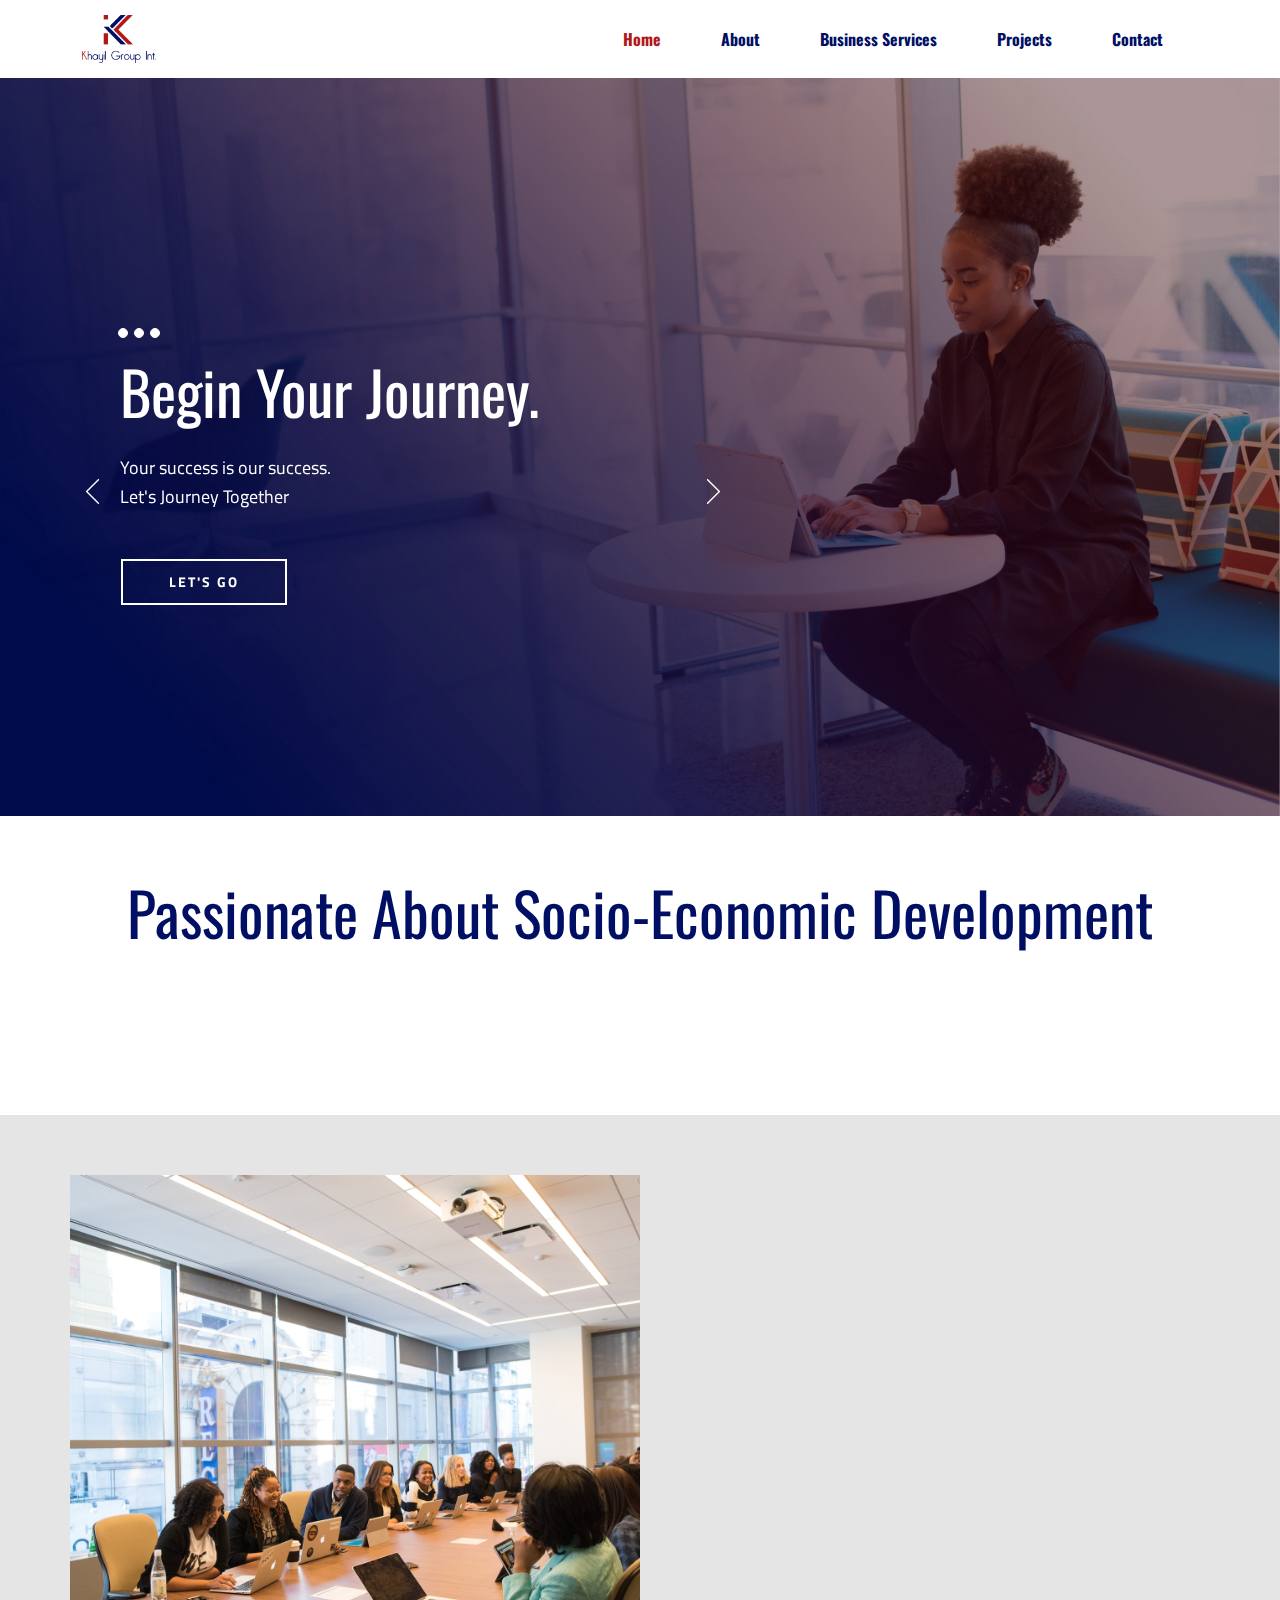
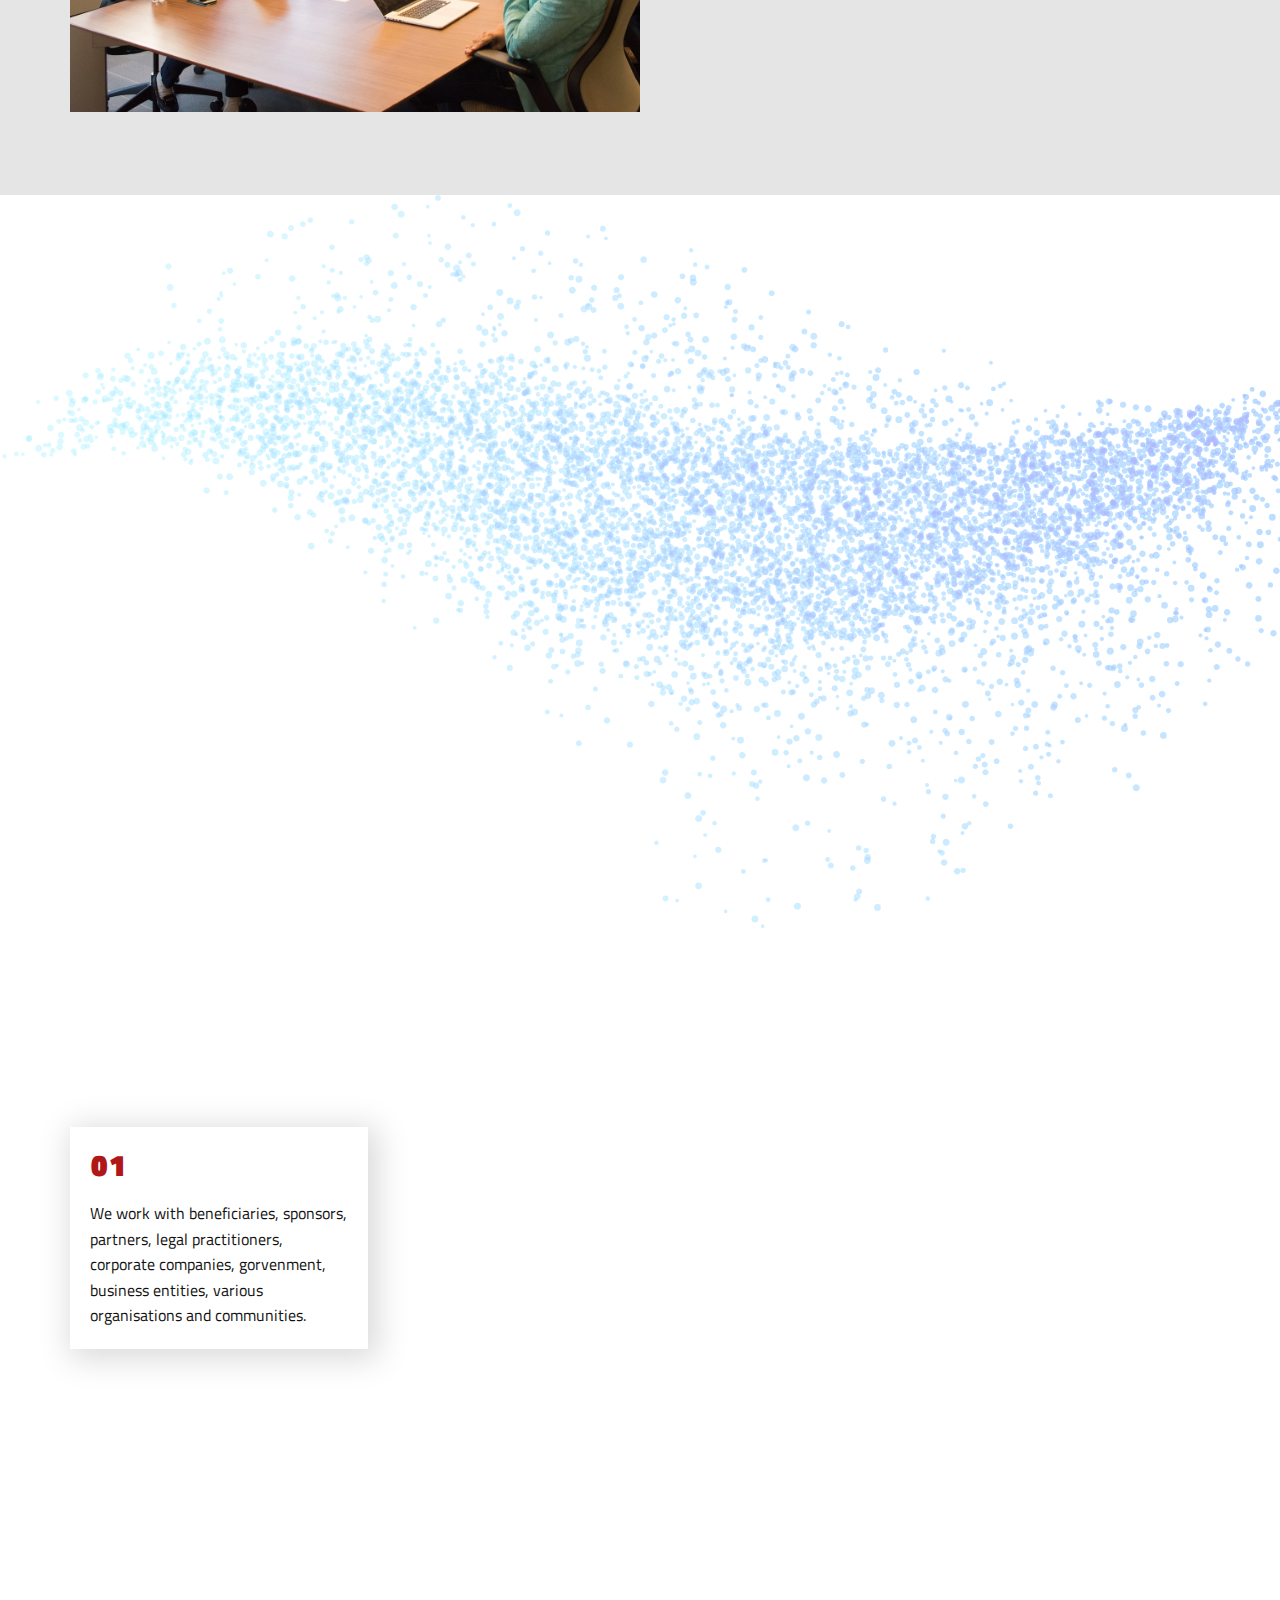
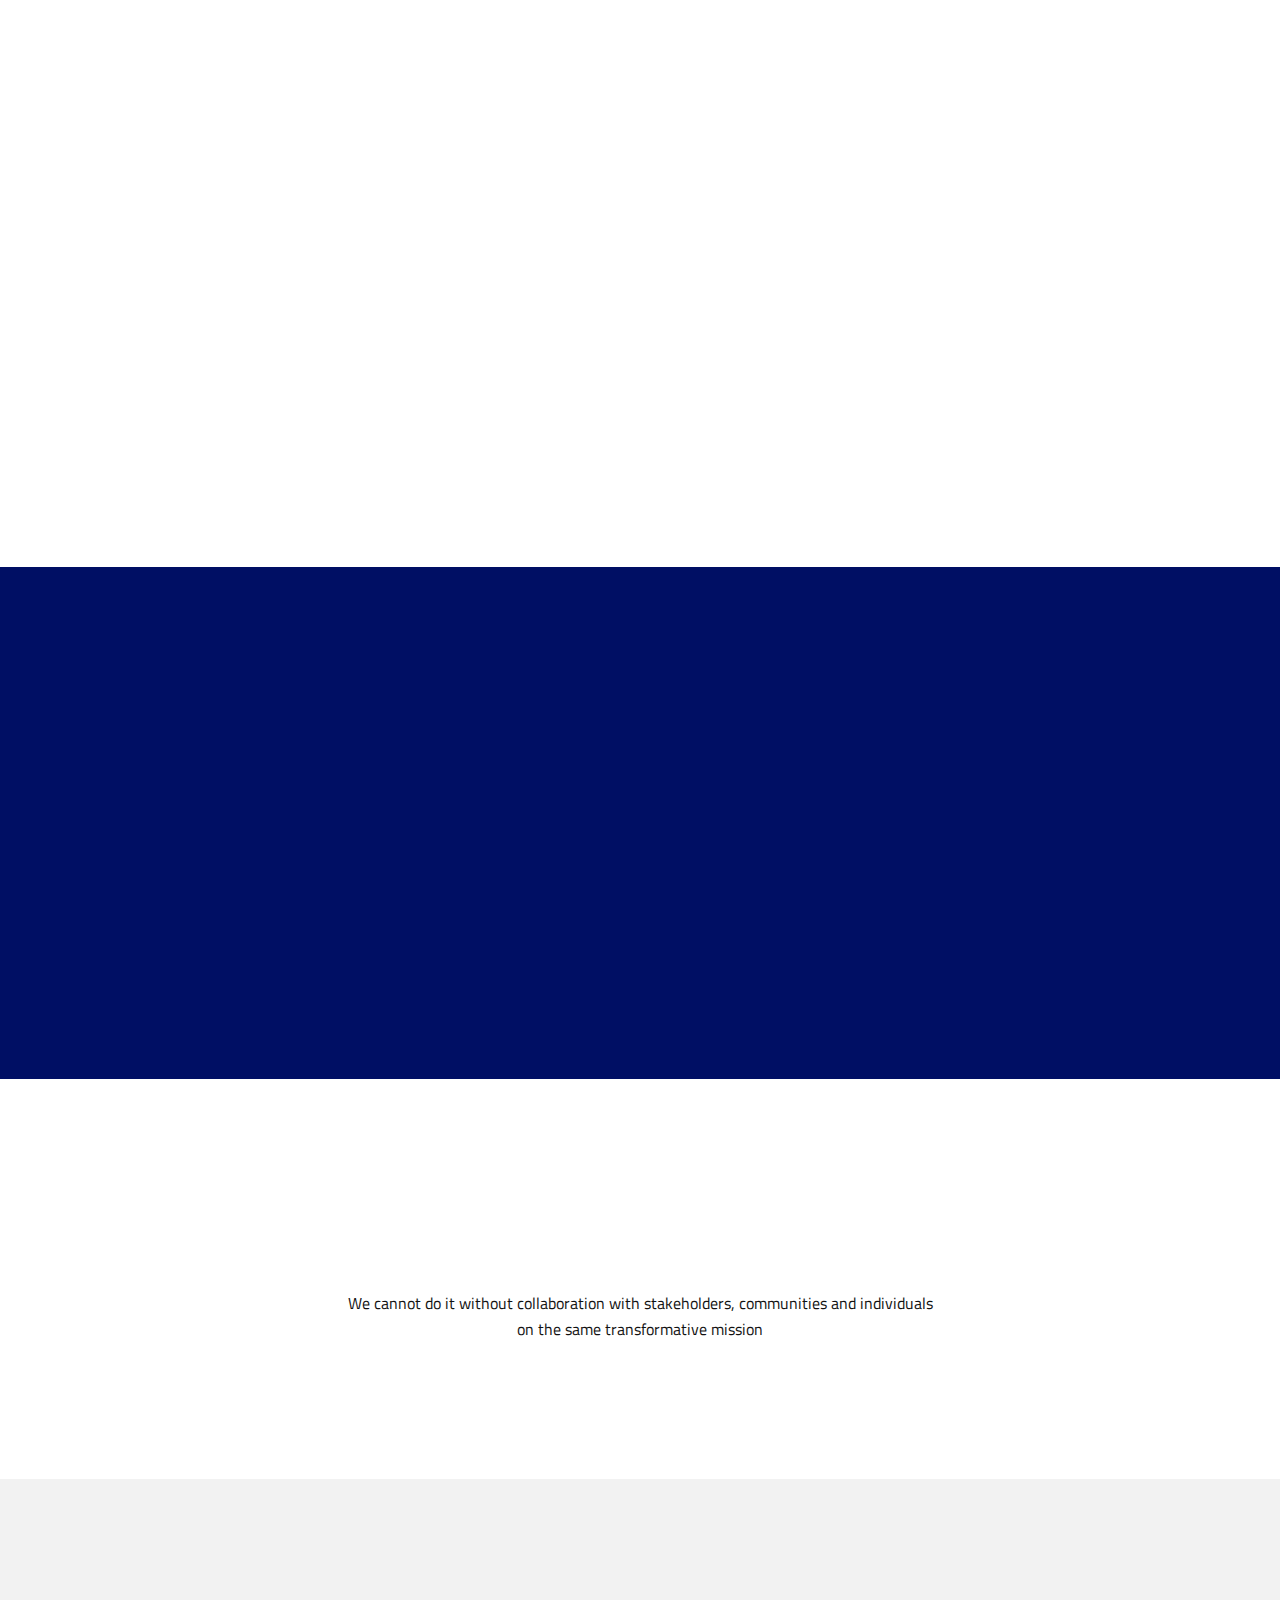
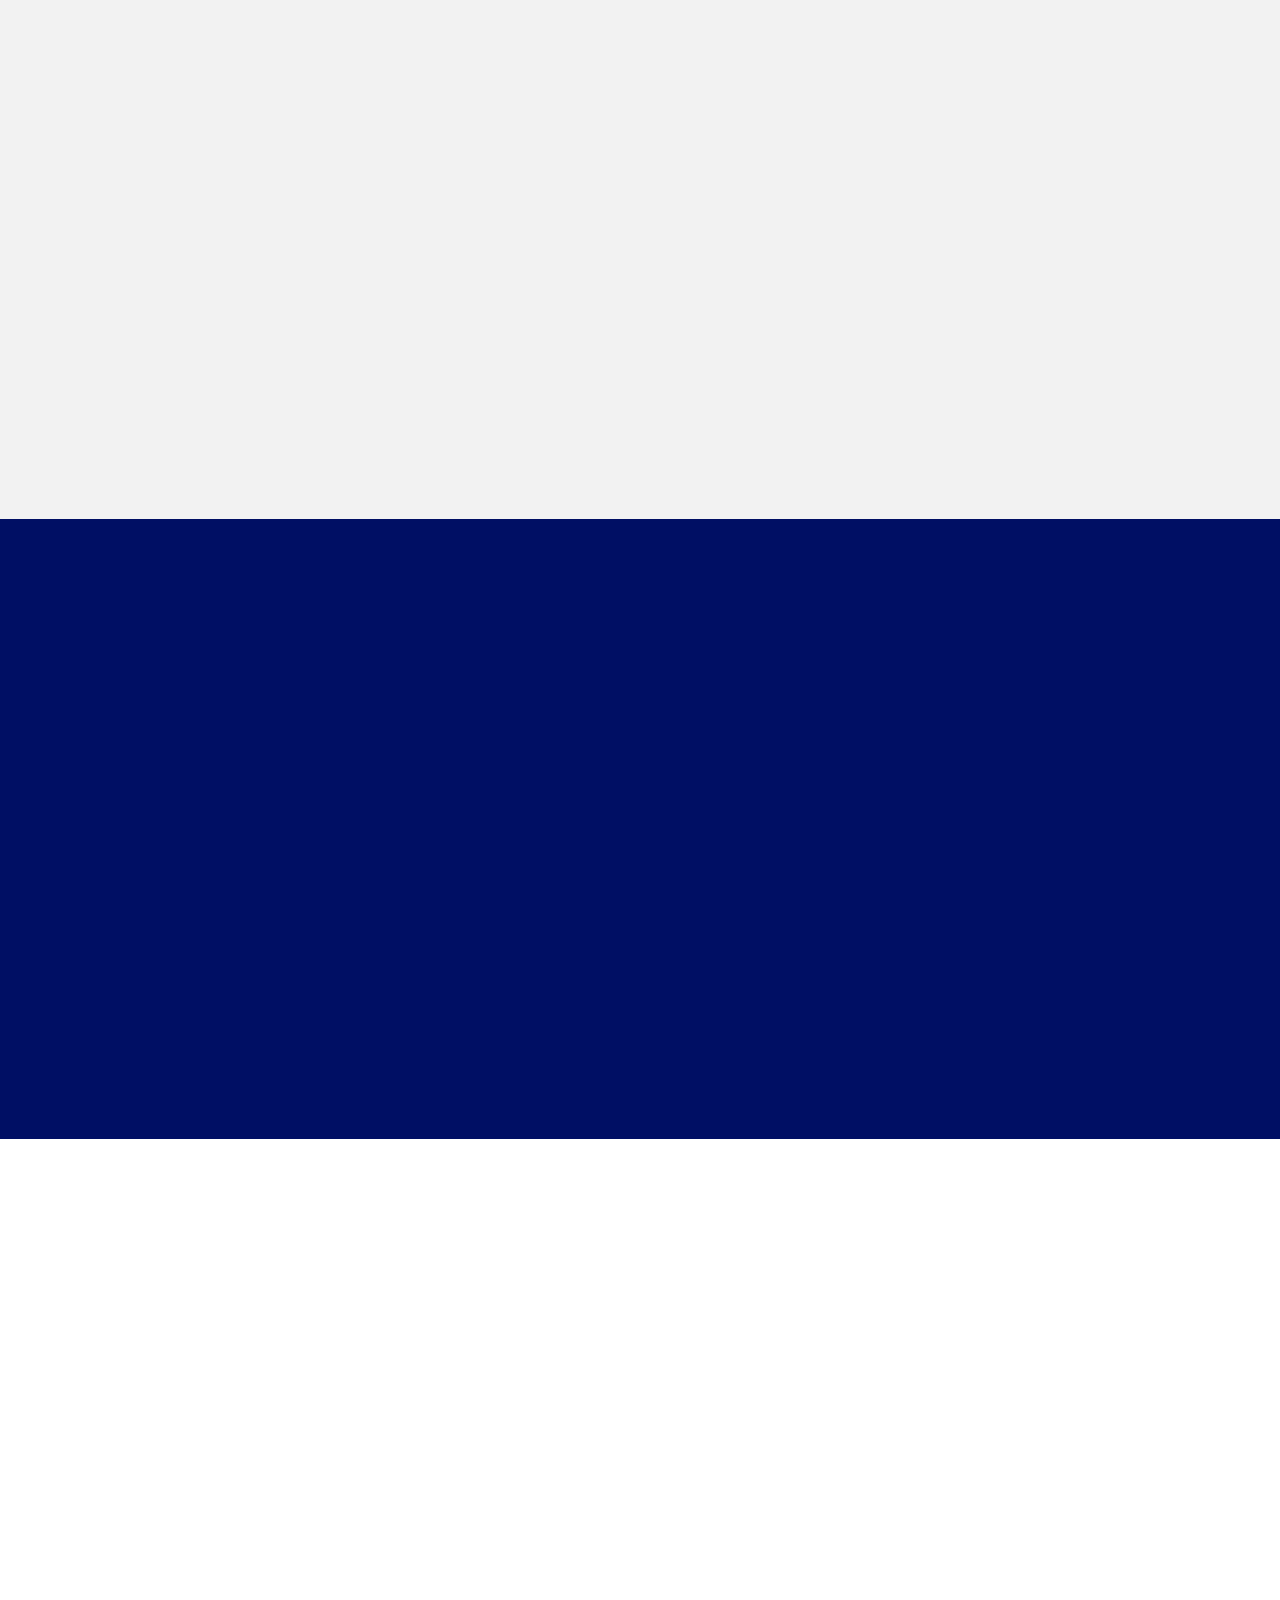
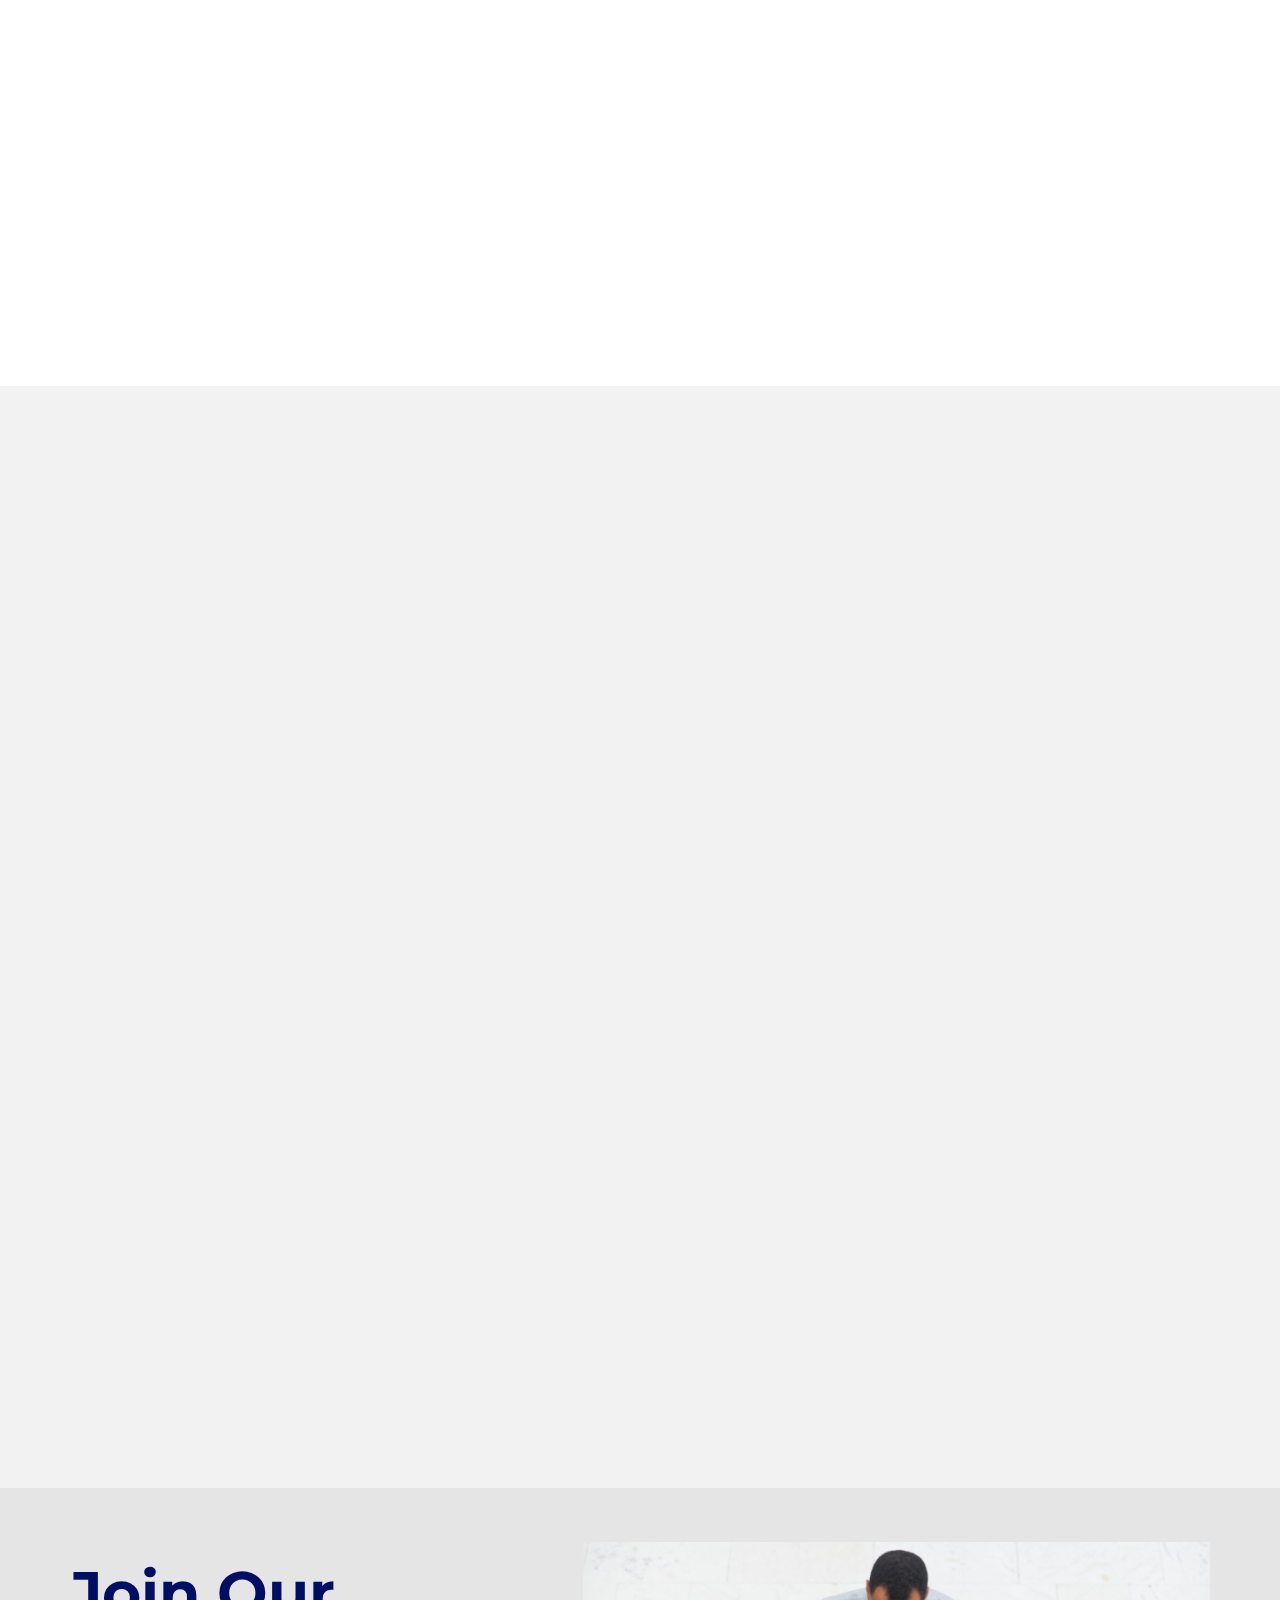
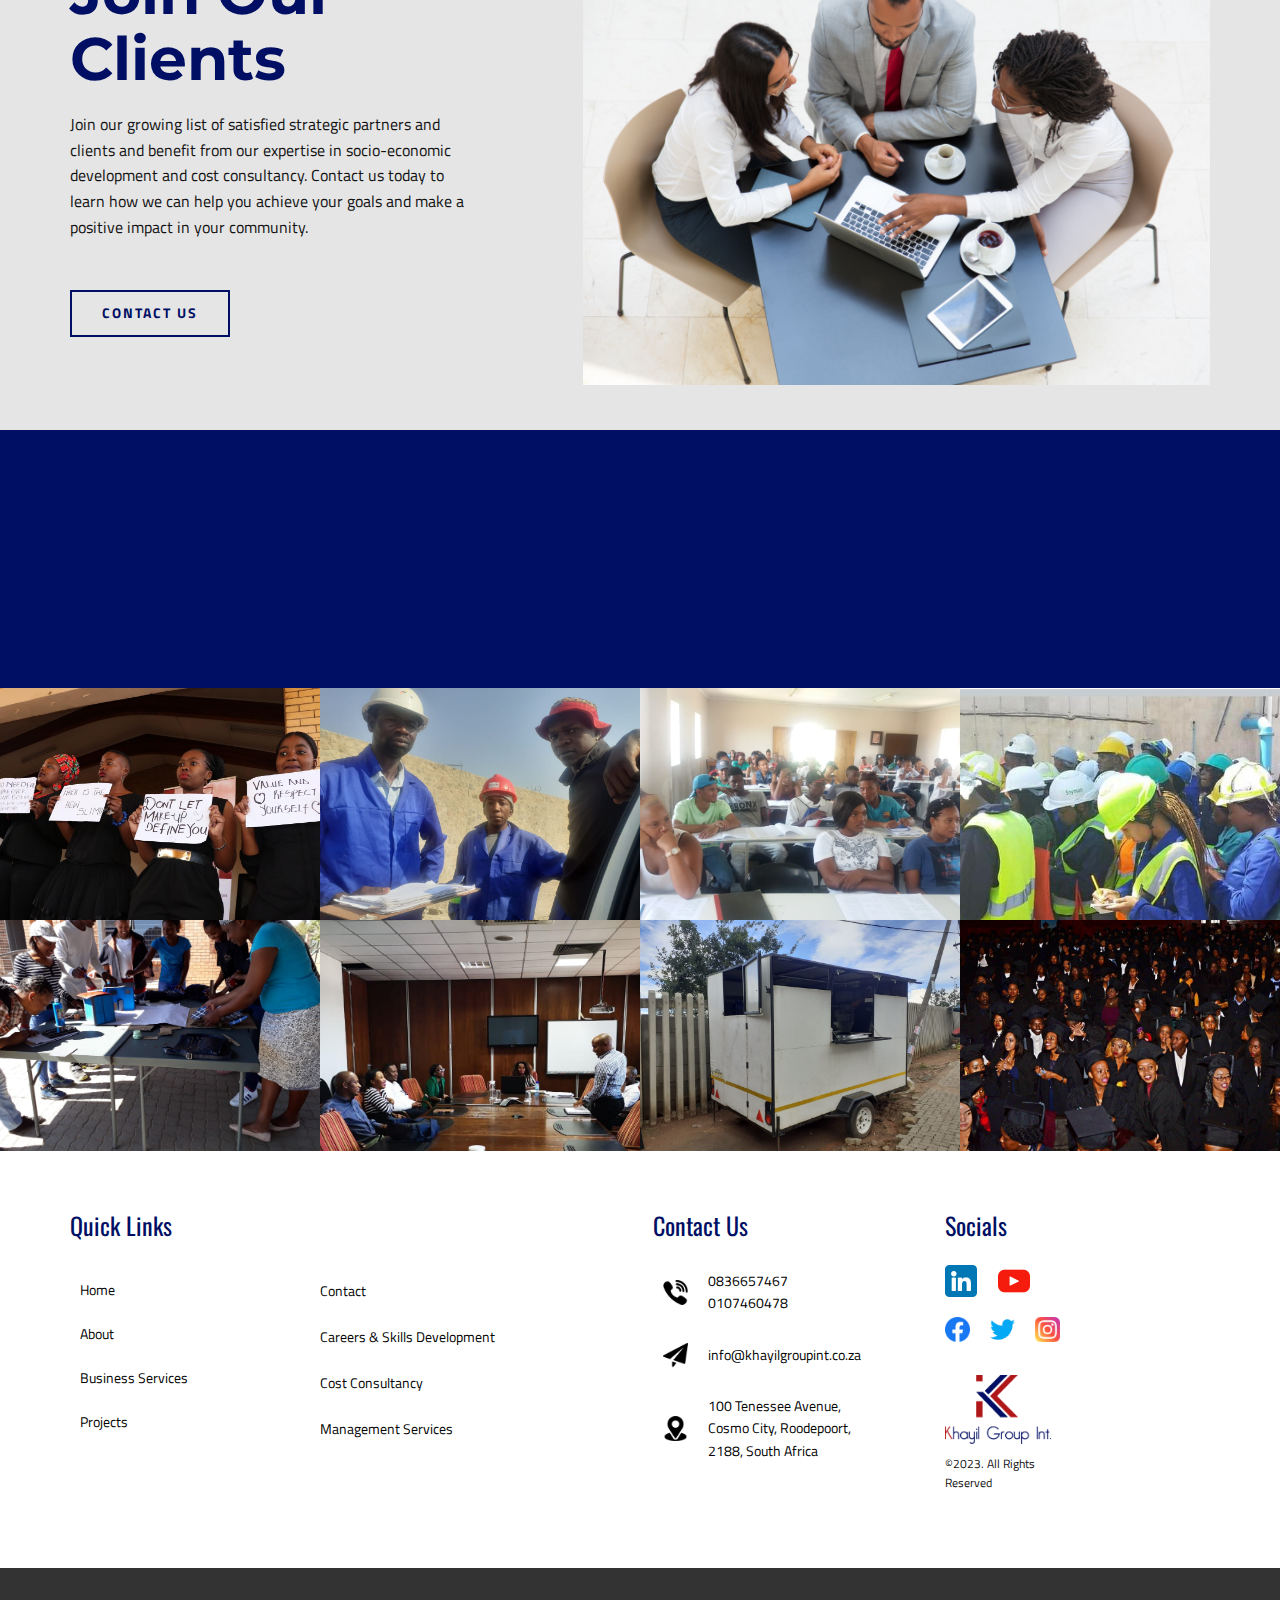
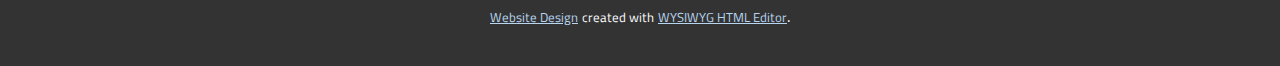
==== index.html @ b1c6b88d "Initial setup" ====
<!DOCTYPE html>
<html style="font-size: 16px;" lang="en-ZA"><head>
    <meta name="viewport" content="width=device-width, initial-scale=1.0">
    <meta charset="utf-8">
    <meta name="keywords" content="Consulting Services, Get Great Work for Your Budget, ​We believe bold ideas can be a force for good., ​Leaders inspire others to do great things, Consulting Firm, Get In Touch">
    <meta name="description" content="Khayil Group Int is a leading socio-economic career development and cost consulting solutions company based in Johannesburg, Gauteng, with a national footprint in under-served regional areas of South Africa. Founded in 2014 by a passionate South African entrepreneur, we are a 100% black female-owned BEE level 1 contributor, dedicated to transforming communities with less privileges and opportunities. With expertise in financial, legal, skills development, and training industries, we offer innovative and cost-efficient strategies for socio-economic empowerment and management services. Our services include career &amp; skills development, costing consultancy, and management solutions, catering to individuals, businesses, and public entities. Partner with us to maximize profits, leverage cost-effective strategies, and achieve sustainable development goals.">
    <meta property="og:title" content="Khayil Group Int ">
    <meta property="og:description" content="Khayil Group Int - Skills, Career, Management, Cost consultncy and many more">
    <meta property="og:image" content="https://khayilgroupint.co.za/images/khayil_logo1.png">
    <meta property="og:url" content="https://khayilgroupint.co.za/">
    <title>Khayil Group Int </title>
    <link rel="stylesheet" href="nicepage.css" media="screen">
<link rel="stylesheet" href="home.css" media="screen">
    <script class="u-script" type="text/javascript" src="jquery.js" defer=""></script>
    <script class="u-script" type="text/javascript" src="nicepage.js" defer=""></script>
    <link id="u-theme-google-font" rel="stylesheet" href="https://fonts.googleapis.com/css?family=Oswald:200,300,400,500,600,700|Titillium+Web:200,200i,300,300i,400,400i,600,600i,700,700i,900">
    <link id="u-page-google-font" rel="stylesheet" href="https://fonts.googleapis.com/css?family=Oswald:200,300,400,500,600,700|Montserrat:100,100i,200,200i,300,300i,400,400i,500,500i,600,600i,700,700i,800,800i,900,900i|Oswald:200,300,400,500,600,700">
    
    
    
    
    
    
    
    
    
    
    
    
    
    
    
    <script type="application/ld+json">{
		"@context": "http://schema.org",
		"@type": "Organization",
		"name": "khayil",
		"sameAs": [
				"https://facebook.com/name",
				"https://twitter.com/name",
				"https://instagram.com/name"
		]
}</script>
    <meta name="theme-color" content="#1e4870">
    <meta name="twitter:site" content="@">
    <meta name="twitter:card" content="summary_large_image">
    <meta name="twitter:title" content="Khayil Group Int ">
    <meta name="twitter:description" content="khayil">
    <meta property="og:type" content="website">
  <meta data-intl-tel-input-cdn-path="intlTelInput/"></head>
  <body data-home-page="home.html" data-home-page-title="home" class="u-body u-xl-mode" data-lang="en"><header class="u-clearfix u-header u-sticky u-sticky-15bb u-white u-header" id="sec-86d3"><div class="u-clearfix u-sheet u-valign-middle-md u-valign-middle-sm u-sheet-1">
        <nav class="u-menu u-menu-one-level u-offcanvas u-menu-1" data-responsive-from="MD">
          <div class="menu-collapse u-custom-font u-font-oswald" style="font-size: 1rem; letter-spacing: 0px; font-weight: 700;">
            <a class="u-button-style u-custom-border u-custom-border-color u-custom-borders u-custom-left-right-menu-spacing u-custom-padding-bottom u-custom-text-active-color u-custom-text-color u-custom-text-hover-color u-custom-top-bottom-menu-spacing u-file-icon u-nav-link u-text-active-palette-1-base u-text-hover-palette-2-base u-file-icon-1" href="#">
              <img src="images/7787479.png" alt="">
            </a>
          </div>
          <div class="u-custom-menu u-nav-container">
            <ul class="u-custom-font u-font-oswald u-nav u-spacing-20 u-unstyled u-nav-1"><li class="u-nav-item"><a class="u-button-style u-nav-link u-text-active-custom-color-3 u-text-custom-color-2 u-text-hover-custom-color-3" href="home.html" style="padding: 10px 20px;">Home</a>
</li><li class="u-nav-item"><a class="u-button-style u-nav-link u-text-active-custom-color-3 u-text-custom-color-2 u-text-hover-custom-color-3" href="about.html" style="padding: 10px 20px;">About</a>
</li><li class="u-nav-item"><a class="u-button-style u-nav-link u-text-active-custom-color-3 u-text-custom-color-2 u-text-hover-custom-color-3" href="services.html" style="padding: 10px 20px;">Business Services</a>
</li><li class="u-nav-item"><a class="u-button-style u-nav-link u-text-active-custom-color-3 u-text-custom-color-2 u-text-hover-custom-color-3" href="projects.html" style="padding: 10px 20px;">Projects</a>
</li><li class="u-nav-item"><a class="u-button-style u-nav-link u-text-active-custom-color-3 u-text-custom-color-2 u-text-hover-custom-color-3" href="contact.html" style="padding: 10px 47px 10px 20px;">Contact</a>
</li></ul>
          </div>
          <div class="u-custom-menu u-nav-container-collapse">
            <div class="u-container-style u-custom-color-3 u-inner-container-layout u-opacity u-opacity-95 u-sidenav">
              <div class="u-inner-container-layout u-sidenav-overflow">
                <div class="u-menu-close"></div>
                <ul class="u-align-center u-custom-font u-font-oswald u-nav u-popupmenu-items u-unstyled u-nav-2"><li class="u-nav-item"><a class="u-button-style u-nav-link" href="home.html">Home</a>
</li><li class="u-nav-item"><a class="u-button-style u-nav-link" href="about.html">About</a>
</li><li class="u-nav-item"><a class="u-button-style u-nav-link" href="services.html">Business Services</a>
</li><li class="u-nav-item"><a class="u-button-style u-nav-link" href="projects.html">Projects</a>
</li><li class="u-nav-item"><a class="u-button-style u-nav-link" href="contact.html">Contact</a>
</li></ul>
              </div>
            </div>
            <div class="u-black u-menu-overlay u-opacity u-opacity-70"></div>
          </div>
        </nav>
        <img class="u-image u-image-contain u-image-default u-image-1" src="images/khayil_logo1.png?rand=86ab" alt="" data-image-width="2030" data-image-height="1319">
      </div><style class="u-sticky-style" data-style-id="15bb">.u-sticky-fixed.u-sticky-15bb, .u-body.u-sticky-fixed .u-sticky-15bb {
box-shadow: 0px 2px 8px 0px rgba(128,128,128,1) !important
}</style></header>
    <section class="u-clearfix u-image u-shading u-section-1" id="sec-5836" data-image-width="3544" data-image-height="2366">
      <div class="u-clearfix u-sheet u-sheet-1">
        <div id="carousel-0058" data-interval="5000" data-u-ride="carousel" class="u-carousel u-expanded-width-sm u-expanded-width-xs u-slider u-slider-1">
          <ol class="u-carousel-indicators u-opacity u-opacity-55 u-carousel-indicators-1">
            <li data-u-target="#carousel-0058" class="u-active u-border-1 u-border-white u-shape-circle u-white" data-u-slide-to="0" style="height: 10px; width: 10px;"></li>
            <li data-u-target="#carousel-0058" class="u-border-1 u-border-white u-shape-circle u-white" data-u-slide-to="1" style="height: 10px; width: 10px;"></li>
            <li data-u-target="#carousel-0058" class="u-border-1 u-border-white u-shape-circle u-white" data-u-slide-to="2" style="height: 10px; width: 10px;"></li>
          </ol>
          <div class="u-carousel-inner" role="listbox">
            <div class="u-active u-align-left u-carousel-item u-container-style u-shape-rectangle u-slide">
              <div class="u-container-layout u-valign-top u-container-layout-1">
                <h2 class="u-color-scheme-u10 u-color-style-multicolor-1 u-text u-text-body-alt-color u-text-1" data-animation-name="customAnimationIn" data-animation-duration="1000" data-animation-delay="0">Begin Your Journey.</h2>
                <p class="u-large-text u-text u-text-body-alt-color u-text-variant u-text-2" data-animation-name="customAnimationIn" data-animation-duration="1000" data-animation-delay="250"> Your success is our success.&nbsp;<br>Let's Journey Together<br>
                  <br>
                </p>
                <a href="home.html#carousel_5d24" class="u-align-left u-border-2 u-border-white u-btn u-button-style u-hover-white u-none u-text-active-custom-color-2 u-text-body-alt-color u-text-hover-custom-color-2 u-btn-1" data-animation-name="customAnimationIn" data-animation-duration="1000" data-animation-delay="500">Let's Go</a>
              </div>
            </div>
            <div class="u-align-left u-carousel-item u-container-style u-shape-rectangle u-slide">
              <div class="u-container-layout u-valign-top u-container-layout-2">
                <h2 class="u-color-scheme-u10 u-color-style-multicolor-1 u-text u-text-body-alt-color u-text-3" data-animation-name="customAnimationIn" data-animation-duration="1000"> Transforming Lives</h2>
                <p class="u-large-text u-text u-text-body-alt-color u-text-variant u-text-4" data-animation-name="customAnimationIn" data-animation-duration="1000" data-animation-delay="250">We cover career and skills development, costing consultancy, and management solutions, making a positive impact on individuals and businesses.</p>
                <a href="about.html" class="u-border-2 u-border-white u-btn u-button-style u-hover-white u-none u-text-active-custom-color-2 u-text-body-alt-color u-text-hover-custom-color-2 u-btn-2" data-animation-name="customAnimationIn" data-animation-duration="1000" data-animation-delay="500">learn more</a>
              </div>
            </div>
            <div class="u-align-left u-carousel-item u-container-style u-shape-rectangle u-slide">
              <div class="u-container-layout u-valign-top u-container-layout-3">
                <h2 class="u-color-scheme-u10 u-color-style-multicolor-1 u-text u-text-body-alt-color u-text-5" data-animation-name="customAnimationIn" data-animation-duration="1000" data-animation-delay="0">Empowering Communities</h2>
                <p class="u-large-text u-text u-text-body-alt-color u-text-variant u-text-6" data-animation-name="customAnimationIn" data-animation-duration="1000" data-animation-delay="250"> We are a socio-economic career development and cost consulting solutions company dedicated to empowering communities in South Africa and beyond.</p>
                <a href="services.html" class="u-align-left u-border-2 u-border-white u-btn u-button-style u-hover-white u-none u-text-active-custom-color-2 u-text-body-alt-color u-text-hover-custom-color-2 u-btn-3" data-animation-name="customAnimationIn" data-animation-duration="1000" data-animation-delay="500">learn more</a>
              </div>
            </div>
          </div>
          <a class="u-carousel-control u-carousel-control-prev u-hidden-xs u-spacing-10 u-text-body-alt-color u-carousel-control-1" href="#carousel-0058" role="button" data-u-slide="prev">
            <span aria-hidden="true">
              <svg viewBox="0 0 477.175 477.175"><path d="M145.188,238.575l215.5-215.5c5.3-5.3,5.3-13.8,0-19.1s-13.8-5.3-19.1,0l-225.1,225.1c-5.3,5.3-5.3,13.8,0,19.1l225.1,225
		c2.6,2.6,6.1,4,9.5,4s6.9-1.3,9.5-4c5.3-5.3,5.3-13.8,0-19.1L145.188,238.575z"></path></svg>
            </span>
            <span class="sr-only">
              <svg viewBox="0 0 477.175 477.175"><path d="M145.188,238.575l215.5-215.5c5.3-5.3,5.3-13.8,0-19.1s-13.8-5.3-19.1,0l-225.1,225.1c-5.3,5.3-5.3,13.8,0,19.1l225.1,225
		c2.6,2.6,6.1,4,9.5,4s6.9-1.3,9.5-4c5.3-5.3,5.3-13.8,0-19.1L145.188,238.575z"></path></svg>
            </span>
          </a>
          <a class="u-carousel-control u-carousel-control-next u-hidden-xs u-spacing-10 u-text-body-alt-color u-carousel-control-2" href="#carousel-0058" role="button" data-u-slide="next">
            <span aria-hidden="true">
              <svg viewBox="0 0 477.175 477.175"><path d="M360.731,229.075l-225.1-225.1c-5.3-5.3-13.8-5.3-19.1,0s-5.3,13.8,0,19.1l215.5,215.5l-215.5,215.5
		c-5.3,5.3-5.3,13.8,0,19.1c2.6,2.6,6.1,4,9.5,4c3.4,0,6.9-1.3,9.5-4l225.1-225.1C365.931,242.875,365.931,234.275,360.731,229.075z"></path></svg>
            </span>
            <span class="sr-only">
              <svg viewBox="0 0 477.175 477.175"><path d="M360.731,229.075l-225.1-225.1c-5.3-5.3-13.8-5.3-19.1,0s-5.3,13.8,0,19.1l215.5,215.5l-215.5,215.5
		c-5.3,5.3-5.3,13.8,0,19.1c2.6,2.6,6.1,4,9.5,4c3.4,0,6.9-1.3,9.5-4l225.1-225.1C365.931,242.875,365.931,234.275,360.731,229.075z"></path></svg>
            </span>
          </a>
        </div>
      </div>
    </section>
    <section class="u-align-center u-clearfix u-section-2" id="carousel_5d24">
      <div class="u-clearfix u-sheet u-valign-middle u-sheet-1">
        <h2 class="u-text u-text-custom-color-2 u-text-default u-text-1"> Passionate About Socio-Economic Development</h2>
        <div class="u-border-3 u-border-custom-color-3 u-line u-line-horizontal u-line-1" data-animation-name="customAnimationIn" data-animation-duration="1000" data-animation-delay="250"></div>
        <p class="u-text u-text-2" data-animation-name="customAnimationIn" data-animation-duration="1000" data-animation-delay="500"> For corporate services sector, businesses, local municipalities and other private and public entities. We work to address issues in career development of the unemployable,&nbsp;project management services, cost consultancy services in the under-developed areas</p>
      </div>
    </section>
    <section class="u-clearfix u-grey-10 u-section-3" id="sec-5024">
      <div class="u-clearfix u-sheet u-sheet-1">
        <div class="u-clearfix u-expanded-width u-gutter-0 u-layout-wrap u-layout-wrap-1">
          <div class="u-layout" style="">
            <div class="u-layout-row" style="">
              <div class="u-align-center u-container-style u-image u-layout-cell u-left-cell u-size-30 u-size-xs-60 u-image-1" src="" data-image-width="1920" data-image-height="1282">
                <div class="u-container-layout u-valign-middle u-container-layout-1" src=""></div>
              </div>
              <div class="u-align-left u-container-style u-layout-cell u-right-cell u-shape-rectangle u-size-30 u-size-xs-60 u-layout-cell-2" src="">
                <div class="u-container-layout u-container-layout-2">
                  <h2 class="u-align-left u-text u-text-custom-color-2 u-text-1" data-animation-name="customAnimationIn" data-animation-duration="1000">Who we are.</h2>
                  <div class="u-align-left u-border-3 u-border-custom-color-3 u-line u-line-horizontal u-line-1" data-animation-name="customAnimationIn" data-animation-duration="1000" data-animation-delay="250"></div>
                  <p class="u-align-left u-text u-text-2" data-animation-name="customAnimationIn" data-animation-duration="1000" data-animation-delay="500"> Khayil Group Int is a 100% black female-owned company based in Johannesburg, South Africa, that focuses on socio-economic career development and cost consulting solutions. The company was established in 2014 by a founder with extensive experience in the financial, legal, and skills development industries.</p>
                  <img class="u-image u-image-contain u-image-default u-image-2" src="images/khayil_badge.png" alt="" data-image-width="1447" data-image-height="1717" data-animation-name="customAnimationIn" data-animation-duration="1000" data-animation-delay="750">
                  <a href="about.html" class="u-align-left u-border-2 u-border-custom-color-2 u-btn u-button-style u-hover-custom-color-2 u-none u-text-custom-color-2 u-text-hover-white u-btn-1" data-animation-name="customAnimationIn" data-animation-duration="1000" data-animation-delay="1000">Read more</a>
                </div>
              </div>
            </div>
          </div>
        </div>
      </div>
    </section>
    <section class="u-clearfix u-image u-section-4" id="sec-8b2d" data-image-width="292" data-image-height="150">
      <div class="u-clearfix u-sheet u-sheet-1">
        <h2 class="u-text u-text-custom-color-2 u-text-1" data-animation-name="customAnimationIn" data-animation-duration="1000" data-animation-delay="0">What we do.</h2>
        <div class="u-border-3 u-border-custom-color-3 u-line u-line-horizontal u-line-1" data-animation-name="customAnimationIn" data-animation-duration="1000" data-animation-delay="250"></div>
        <div class="u-expanded-width u-list u-list-1">
          <div class="u-repeater u-repeater-1">
            <div class="u-align-center u-container-style u-image u-list-item u-repeater-item u-shading u-image-1" data-image-width="1920" data-image-height="1282" data-animation-name="customAnimationIn" data-animation-duration="1000" data-animation-delay="750">
              <div class="u-container-layout u-similar-container u-container-layout-1"><span class="u-align-center u-file-icon u-icon u-icon-circle u-opacity u-opacity-70 u-palette-1-light-3 u-text-custom-color-3 u-icon-1" data-animation-name="customAnimationIn" data-animation-duration="1500" data-animation-delay="500"><img src="images/3031374-bfcde544.png" alt=""></span>
                <h3 class="u-heading-font u-text u-text-2" data-animation-name="customAnimationIn" data-animation-duration="1250" data-animation-delay="500">CAREER &amp; SKILLS DEVELOPMENT<br>
                </h3>
                <p class="u-text u-text-3" data-animation-name="customAnimationIn" data-animation-duration="1500" data-animation-delay="500"> Career development strategies, Career advisory centre,&nbsp;Skills transfer connect...&nbsp;<br>
                </p>
                <a href="career" class="u-align-center u-border-2 u-border-white u-btn u-button-style u-hover-white u-none u-text-active-custom-color-3 u-text-body-alt-color u-text-hover-custom-color-3 u-btn-1">learn more</a>
              </div>
            </div>
            <div class="u-align-center u-container-style u-image u-list-item u-repeater-item u-shading u-video-cover u-image-2" data-image-width="626" data-image-height="417" data-animation-name="customAnimationIn" data-animation-duration="1000" data-animation-delay="500">
              <div class="u-container-layout u-similar-container u-container-layout-2"><span class="u-align-center u-file-icon u-icon u-icon-circle u-opacity u-opacity-70 u-palette-1-light-3 u-text-custom-color-3 u-icon-2" data-animation-name="customAnimationIn" data-animation-duration="1500" data-animation-delay="500"><img src="images/591965-d778e987.png" alt=""></span>
                <h3 class="u-heading-font u-text u-text-4" data-animation-name="customAnimationIn" data-animation-duration="1250" data-animation-delay="500"> COST CONSULTANCY<br>
                </h3>
                <p class="u-text u-text-5" data-animation-name="customAnimationIn" data-animation-duration="1500" data-animation-delay="500"> Drafting bills of cost, Opposing bills of cost, Taxation of bill of cost, Rendering invoices accounts...&nbsp;</p>
                <a href="cost" class="u-align-center u-border-2 u-border-white u-btn u-button-style u-hover-white u-none u-text-active-custom-color-3 u-text-body-alt-color u-text-hover-custom-color-3 u-btn-2">learn more</a>
              </div>
            </div>
            <div class="u-align-center u-container-style u-image u-list-item u-repeater-item u-shading u-video-cover u-image-3" data-image-width="248" data-image-height="270" data-animation-name="customAnimationIn" data-animation-duration="1000" data-animation-delay="250">
              <div class="u-container-layout u-similar-container u-container-layout-3"><span class="u-align-center u-file-icon u-icon u-icon-circle u-opacity u-opacity-70 u-palette-1-light-3 u-text-custom-color-3 u-icon-3" data-animation-name="customAnimationIn" data-animation-duration="1500" data-animation-delay="500"><img src="images/826052-7660b204.png" alt=""></span>
                <h3 class="u-heading-font u-text u-text-6" data-animation-name="customAnimationIn" data-animation-duration="1250" data-animation-delay="500"> MANAGEMENT SERVICES<br>
                </h3>
                <p class="u-text u-text-7" data-animation-name="customAnimationIn" data-animation-duration="1500" data-animation-delay="500">Project Management,&nbsp;Administration,&nbsp;Marketing,&nbsp;Corporate event management...</p>
                <a href="management" class="u-align-center u-border-2 u-border-white u-btn u-button-style u-hover-white u-none u-text-active-custom-color-3 u-text-body-alt-color u-text-hover-custom-color-3 u-btn-3">learn more</a>
              </div>
            </div>
            <div class="u-align-center u-container-style u-image u-list-item u-repeater-item u-shading u-video-cover u-image-4" data-animation-name="customAnimationIn" data-animation-duration="1000" data-image-width="640" data-image-height="427">
              <div class="u-container-layout u-similar-container u-container-layout-4"><span class="u-align-center u-file-icon u-icon u-icon-circle u-opacity u-opacity-70 u-palette-1-light-3 u-text-custom-color-3 u-icon-4" data-animation-name="customAnimationIn" data-animation-duration="1500" data-animation-delay="500"><img src="images/9222337-c9baee93.png" alt=""></span>
                <h3 class="u-heading-font u-text u-text-8" data-animation-name="customAnimationIn" data-animation-duration="1250" data-animation-delay="500">...And so much more</h3>
                <p class="u-text u-text-9" data-animation-name="customAnimationIn" data-animation-duration="1500" data-animation-delay="500">if it is inline with our goal and vision of addressing the needs of our target market, we will do it.</p>
                <a href="services.html" class="u-align-center u-border-2 u-border-white u-btn u-button-style u-hover-white u-none u-text-active-custom-color-3 u-text-body-alt-color u-text-hover-custom-color-3 u-btn-4">learn more</a>
              </div>
            </div>
          </div>
        </div>
      </div>
    </section>
    <section class="u-clearfix u-section-5" id="carousel_49a1">
      <div class="u-clearfix u-sheet u-sheet-1">
        <h2 class="u-text u-text-custom-color-2 u-text-1" data-animation-name="customAnimationIn" data-animation-duration="1000">Our Target.</h2>
        <div class="u-border-3 u-border-custom-color-3 u-line u-line-horizontal u-line-1" data-animation-name="customAnimationIn" data-animation-duration="1000" data-animation-delay="250"></div>
        <div class="u-clearfix u-gutter-30 u-layout-wrap u-layout-wrap-1">
          <div class="u-gutter-0 u-layout">
            <div class="u-layout-col">
              <div class="u-size-60">
                <div class="u-layout-row">
                  <div class="u-container-style u-image u-layout-cell u-size-20 u-image-1" data-image-width="1920" data-image-height="2400" data-animation-name="customAnimationIn" data-animation-duration="1000">
                    <div class="u-container-layout u-container-layout-1"></div>
                  </div>
                  <div class="u-container-style u-hidden-sm u-image u-layout-cell u-size-20 u-image-2" data-image-width="1920" data-image-height="2877" data-animation-name="customAnimationIn" data-animation-duration="1000" data-animation-delay="250">
                    <div class="u-container-layout u-valign-top u-container-layout-2"></div>
                  </div>
                  <div class="u-container-style u-grey-5 u-layout-cell u-shape-rectangle u-size-20 u-layout-cell-3" data-animation-name="customAnimationIn" data-animation-duration="1000" data-animation-delay="500">
                    <div class="u-container-layout u-container-layout-3">
                      <div class="u-container-style u-custom-color-2 u-expanded-width-sm u-expanded-width-xs u-group u-group-1" data-animation-name="customAnimationIn" data-animation-duration="1000" data-animation-delay="250">
                        <div class="u-container-layout u-container-layout-4">
                          <h6 class="u-custom-font u-text u-text-default u-text-font u-text-2">02</h6>
                          <p class="u-text u-text-3">We also include any other organisation whose interests, business and vision links with our products and services.<br>
                          </p>
                        </div>
                      </div>
                      <h5 class="u-text u-text-custom-color-3 u-text-4"> Market</h5>
                      <p class="u-text u-text-5"> Our target market accross all spectrum varies according to our business offerings and common objectives.<br>
                      </p>
                    </div>
                  </div>
                </div>
              </div>
            </div>
          </div>
        </div>
        <div class="u-container-style u-gradient u-group u-shape-rectangle u-group-2">
          <div class="u-container-layout u-valign-middle u-container-layout-5">
            <h6 class="u-align-left-sm u-align-left-xs u-custom-font u-text u-text-custom-color-3 u-text-default u-text-font u-text-6">01</h6>
            <p class="u-align-left u-text u-text-7">We work with ​beneficiaries, sponsors, partners, legal practitioners, corporate companies, gorvenment, business entities, various organisations and&nbsp;communities.<br>
            </p>
          </div>
        </div>
      </div>
    </section>
    <section class="u-clearfix u-gradient u-section-6" id="carousel_ad39">
      <div class="u-expanded-width u-gradient u-shape u-shape-rectangle u-shape-1"></div>
      <img src="images/african-american-african-descent-afro-american-analyzing-audience-1444151-pxhere.com.jpg" alt="" class="u-image u-image-default u-image-1" data-image-width="1800" data-image-height="1200" data-animation-name="customAnimationIn" data-animation-duration="1000">
      <div class="u-align-left u-container-style u-gradient u-group u-shape-rectangle u-group-1" data-animation-name="customAnimationIn" data-animation-duration="1000">
        <div class="u-container-layout u-container-layout-1">
          <h3 class="u-text u-text-custom-color-2 u-text-1"> "Effective &amp; efficient <br>ways of Marketing, Recruitment, Project support, Management..."<br>
          </h3>
          <div class="u-border-3 u-border-custom-color-3 u-line u-line-horizontal u-line-1"></div>
          <a href="about.html" class="u-border-2 u-border-custom-color-2 u-btn u-button-style u-hover-custom-color-2 u-none u-text-custom-color-2 u-text-hover-white u-btn-1">Read more</a>
        </div>
      </div>
    </section>
    <section class="u-clearfix u-section-7" id="sec-fbe5">
      <div class="u-clearfix u-sheet u-sheet-1">
        <h2 class="u-align-center-md u-align-center-sm u-align-center-xs u-text u-text-custom-color-2 u-text-1" data-animation-name="customAnimationIn" data-animation-duration="1000"> &nbsp;Innovative and Strategic Alliances</h2>
        <div class="u-align-center u-border-3 u-border-custom-color-3 u-line u-line-horizontal u-line-1" data-animation-name="customAnimationIn" data-animation-duration="1000" data-animation-delay="250"></div>
        <p class="u-align-center u-text u-text-2"> We cannot do it without collaboration with stakeholders, communities and individuals on the same transformative&nbsp;mission</p>
      </div>
    </section>
    <section class="skrollable u-align-center u-clearfix u-custom-color-5 u-parallax u-section-8" id="carousel_bade">
      <div class="u-clearfix u-sheet u-sheet-1">
        <h2 class="u-align-left u-text u-text-1" data-animation-name="customAnimationIn" data-animation-duration="1000">Core Values.</h2>
        <div class="u-border-3 u-border-custom-color-3 u-line u-line-horizontal u-line-1" data-animation-name="customAnimationIn" data-animation-duration="1000" data-animation-delay="250"></div>
        <div class="u-expanded-width u-list u-list-1">
          <div class="u-repeater u-repeater-1">
            <div class="u-align-left u-border-1 u-border-custom-color-2 u-container-style u-list-item u-repeater-item u-list-item-1" data-animation-name="customAnimationIn" data-animation-duration="1000" data-animation-delay="1250">
              <div class="u-container-layout u-similar-container u-container-layout-1"><span class="u-file-icon u-icon u-text-custom-color-3 u-icon-1"><img src="images/9953668-85211fd6.png" alt=""></span>
                <h4 class="u-text u-text-custom-color-2 u-text-2"> Excellence</h4>
              </div>
            </div>
            <div class="u-align-left u-border-1 u-border-custom-color-2 u-container-style u-list-item u-repeater-item u-list-item-2" data-animation-name="customAnimationIn" data-animation-duration="1000" data-animation-delay="750">
              <div class="u-container-layout u-similar-container u-container-layout-2"><span class="u-file-icon u-icon u-text-custom-color-3 u-icon-2"><img src="images/9759919-be52fb18.png" alt=""></span>
                <h4 class="u-text u-text-custom-color-2 u-text-3"> Service driven&nbsp;<br>
                </h4>
              </div>
            </div>
            <div class="u-align-left u-border-1 u-border-custom-color-2 u-container-style u-list-item u-repeater-item u-list-item-3" data-animation-name="customAnimationIn" data-animation-duration="1000" data-animation-delay="250">
              <div class="u-container-layout u-similar-container u-container-layout-3"><span class="u-file-icon u-icon u-text-custom-color-3 u-icon-3"><img src="images/1239608-60ab81e8.png" alt=""></span>
                <h4 class="u-text u-text-custom-color-2 u-text-4"> Human centric<br>
                </h4>
              </div>
            </div>
            <div class="u-align-left u-border-1 u-border-custom-color-2 u-container-style u-list-item u-repeater-item u-list-item-4" data-animation-name="customAnimationIn" data-animation-duration="1000" data-animation-delay="1000">
              <div class="u-container-layout u-similar-container u-container-layout-4"><span class="u-file-icon u-icon u-text-custom-color-3 u-icon-4"><img src="images/9104585-cb8c19ca.png" alt=""></span>
                <h4 class="u-text u-text-custom-color-2 u-text-5"> Integrity</h4>
              </div>
            </div>
            <div class="u-align-left u-border-1 u-border-custom-color-2 u-container-style u-list-item u-repeater-item u-list-item-5" data-animation-name="customAnimationIn" data-animation-duration="1000" data-animation-delay="500">
              <div class="u-container-layout u-similar-container u-container-layout-5"><span class="u-file-icon u-icon u-text-custom-color-3 u-icon-5"><img src="images/4301797-8b20faf2.png" alt=""></span>
                <h4 class="u-text u-text-custom-color-2 u-text-6"> Quality</h4>
              </div>
            </div>
            <div class="u-align-left u-border-1 u-border-custom-color-2 u-container-style u-list-item u-repeater-item u-list-item-6" data-animation-name="customAnimationIn" data-animation-duration="1000" data-animation-delay="0">
              <div class="u-container-layout u-similar-container u-container-layout-6"><span class="u-file-icon u-icon u-text-custom-color-3 u-icon-6"><img src="images/4744852-e40684db.png" alt=""></span>
                <h4 class="u-text u-text-custom-color-2 u-text-7"> Professionalism</h4>
              </div>
            </div>
          </div>
        </div>
      </div>
    </section>
    <section class="u-clearfix u-section-9" id="carousel_9351">
      <div class="u-expanded-width u-gradient u-shape u-shape-rectangle u-shape-1"></div>
      <div class="u-clearfix u-layout-wrap u-layout-wrap-1">
        <div class="u-layout">
          <div class="u-layout-col">
            <div class="u-size-30">
              <div class="u-layout-row">
                <div class="u-container-style u-layout-cell u-left-cell u-right-cell u-size-60 u-layout-cell-1">
                  <div class="u-container-layout u-container-layout-1">
                    <img class="u-expanded-width-sm u-expanded-width-xs u-image u-image-default u-image-1" src="images/eb50c98115d2cb1be591504622d18cb4a09286892fe5cf4cd5dabaca37f06c5a4fa0f6f97810694611f27e468371bfbcfeddc14f6fb401cee417a1_1280.jpg" data-image-width="1920" data-image-height="1489" data-animation-name="customAnimationIn" data-animation-duration="1000">
                  </div>
                </div>
              </div>
            </div>
            <div class="u-size-30">
              <div class="u-layout-row">
                <div class="u-container-style u-layout-cell u-left-cell u-size-30 u-layout-cell-2">
                  <div class="u-container-layout u-container-layout-2">
                    <h3 class="u-align-left u-text u-text-custom-color-2 u-text-default-lg u-text-default-md u-text-default-xl u-text-1" data-animation-name="customAnimationIn" data-animation-duration="1000"> VISION </h3>
                    <p class="u-text u-text-2" data-animation-name="customAnimationIn" data-animation-duration="1000" data-animation-delay="250"> Our vision is to serve our clients and beneficiaries by making meaningful contribution towards socio-economic development of local communities, country &amp; Africa at large.<br>
                    </p>
                    <a href="about.html" class="u-border-2 u-border-custom-color-2 u-btn u-button-style u-hover-custom-color-2 u-none u-text-custom-color-2 u-text-hover-white u-btn-1" data-animation-name="customAnimationIn" data-animation-duration="1000" data-animation-delay="500">Read more</a>
                  </div>
                </div>
                <div class="u-align-left u-container-style u-layout-cell u-right-cell u-size-30 u-layout-cell-3">
                  <div class="u-container-layout u-valign-bottom-xs u-container-layout-3">
                    <img class="u-image u-image-default u-image-2" src="images/linkedin-sales-solutions-EI50ZDA-l8Y-unsplash.jpg" data-image-width="1920" data-image-height="2880" data-animation-name="customAnimationIn" data-animation-duration="1000">
                    <p class="u-text u-text-3" data-animation-name="customAnimationIn" data-animation-duration="1000"> We assist clients to maximize profits and leverage on cost effective strategies while delivering quality services within the desired time frame.<br>The partners, sponsors &amp; beneficiaries also enjoy the benefits of these  strategic output that interlinks all parties in the value chain.<br>
                    </p>
                  </div>
                </div>
              </div>
            </div>
          </div>
        </div>
      </div>
      <img class="u-image u-image-default u-image-3" src="images/shutterstock_1538502431.jpg" data-image-width="1000" data-image-height="563" data-animation-name="customAnimationIn" data-animation-duration="1000">
    </section>
    <section class="u-clearfix u-grey-5 u-section-10" id="carousel_1bb4">
      <div class="u-clearfix u-sheet u-sheet-1">
        <img class="u-image u-image-default u-image-1" src="images/christina-wocintechchat-com-rCyiK4_aaWw-unsplash.jpg" alt="" data-image-width="1920" data-image-height="1282" data-animation-name="customAnimationIn" data-animation-duration="1000">
        <img class="u-image u-image-default u-image-2" src="images/bruce-mars-GzumspFznSE-unsplash.jpg" alt="" data-image-width="1920" data-image-height="1280" data-animation-name="customAnimationIn" data-animation-duration="1000" data-animation-delay="250">
        <div class="u-align-left u-container-style u-gradient u-group u-shape-rectangle u-group-1" data-animation-name="customAnimationIn" data-animation-duration="1000" data-animation-delay="500">
          <div class="u-container-layout u-container-layout-1">
            <h2 class="u-text u-text-body-alt-color u-text-1">Our Clients</h2>
            <div class="u-border-3 u-border-white u-line u-line-horizontal u-line-1"></div>
            <p class="u-text u-text-body-alt-color u-text-2"> We are proud to have worked with a diverse range of clients, including corporate service providers, businesses, local municipalities, and other private and public entities. </p>
            <a href="about.html" class="u-align-left u-border-2 u-border-white u-btn u-button-style u-hover-white u-none u-text-active-custom-color-2 u-text-body-alt-color u-text-hover-custom-color-2 u-btn-1">learn more</a>
          </div>
        </div>
        <div class="u-expanded-width-lg u-expanded-width-sm u-expanded-width-xl u-expanded-width-xs u-list u-list-1">
          <div class="u-repeater u-repeater-1">
            <div class="u-container-style u-list-item u-repeater-item u-shape-rectangle u-list-item-1" data-animation-name="customAnimationIn" data-animation-duration="1000" data-animation-delay="750">
              <div class="u-container-layout u-similar-container u-valign-middle-lg u-valign-middle-md u-valign-middle-sm u-valign-middle-xl u-container-layout-2">
                <img alt="" class="u-expanded-width u-image u-image-contain u-image-default u-image-3" data-image-width="1283" data-image-height="438" src="images/institute.png">
              </div>
            </div>
            <div class="u-container-style u-list-item u-repeater-item u-shape-rectangle u-list-item-2" data-animation-name="customAnimationIn" data-animation-duration="1000" data-animation-delay="500">
              <div class="u-container-layout u-similar-container u-valign-middle-lg u-valign-middle-md u-valign-middle-sm u-valign-middle-xl u-container-layout-3">
                <img alt="" class="u-expanded-width u-image u-image-contain u-image-default u-image-4" data-image-width="500" data-image-height="385" src="images/aerm-logo.png">
              </div>
            </div>
            <div class="u-container-style u-list-item u-repeater-item u-shape-rectangle u-list-item-3" data-animation-name="customAnimationIn" data-animation-duration="1000" data-animation-delay="250">
              <div class="u-container-layout u-similar-container u-valign-middle-lg u-valign-middle-md u-valign-middle-sm u-valign-middle-xl u-container-layout-4">
                <img alt="" class="u-expanded-width u-image u-image-contain u-image-default u-image-5" data-image-width="728" data-image-height="498" src="images/dean.png">
              </div>
            </div>
            <div class="u-container-style u-list-item u-repeater-item u-shape-rectangle u-list-item-4" data-animation-name="customAnimationIn" data-animation-duration="1000">
              <div class="u-container-layout u-similar-container u-valign-middle-lg u-valign-middle-md u-valign-middle-sm u-valign-middle-xl u-container-layout-5">
                <img alt="" class="u-expanded-width u-image u-image-contain u-image-default u-image-6" data-image-width="1195" data-image-height="410" src="images/speres.png">
              </div>
            </div>
          </div>
        </div>
      </div>
    </section>
    <section class="u-align-left u-clearfix u-grey-10 u-section-11" id="carousel_9f70">
      <div class="u-clearfix u-sheet u-valign-bottom u-sheet-1">
        <div class="u-clearfix u-expanded-width u-layout-wrap u-layout-wrap-1">
          <div class="u-layout">
            <div class="u-layout-row">
              <div class="u-container-style u-layout-cell u-size-27 u-layout-cell-1">
                <div class="u-container-layout u-container-layout-1">
                  <h1 class="u-custom-font u-font-montserrat u-text u-text-1"> Join Our Clients</h1>
                  <p class="u-text u-text-2"> Join our growing list of satisfied strategic partners and clients and benefit from our expertise in socio-economic development and cost consultancy. Contact us today to learn how we can help you achieve your goals and make a positive impact in your community.</p>
                  <a href="contact.html" class="u-active-custom-color-2 u-border-2 u-border-custom-color-2 u-btn u-button-style u-hover-custom-color-2 u-none u-text-active-white u-text-custom-color-2 u-text-hover-white u-btn-1">Contact Us<span style="font-weight: 400;"></span>
                  </a>
                </div>
              </div>
              <div class="u-container-style u-layout-cell u-size-33 u-layout-cell-2">
                <div class="u-container-layout u-container-layout-2">
                  <img class="u-expanded-width u-image u-image-default u-image-1" src="images/business-team-working-laptop.jpg" alt="" data-image-width="1500" data-image-height="1000">
                </div>
              </div>
            </div>
          </div>
        </div>
      </div>
    </section>
    <section class="u-clearfix u-gradient u-section-12" id="sec-c6c0">
      <div class="u-clearfix u-sheet u-sheet-1">
        <h2 class="u-align-left u-text u-text-body-alt-color u-text-1" data-animation-name="customAnimationIn" data-animation-duration="1000">Our Gallery</h2>
        <div class="u-border-3 u-border-white u-line u-line-horizontal u-line-1" data-animation-name="customAnimationIn" data-animation-duration="1000" data-animation-delay="250"></div>
        <p class="u-align-left u-text u-text-body-alt-color u-text-2" data-animation-name="customAnimationIn" data-animation-duration="1000" data-animation-delay="500">Khayil Group Int in pictures.</p>
      </div>
    </section>
    <section class="u-align-center u-clearfix u-valign-middle-xl u-valign-middle-xs u-section-13" id="sec-9227">
      <div class="u-expanded-width u-gallery u-layout-grid u-lightbox u-show-text-on-hover u-gallery-1">
        <div class="u-gallery-inner u-gallery-inner-1">
          <div class="u-effect-fade u-gallery-item">
            <div class="u-back-slide" data-image-width="1280" data-image-height="853">
              <img class="u-back-image u-expanded" src="images/WhatsAppImage2023-07-24at22.55.36.jpg">
            </div>
            <div class="u-over-slide u-shading u-over-slide-1"></div>
          </div>
          <div class="u-effect-fade u-gallery-item">
            <div class="u-back-slide" data-image-width="1032" data-image-height="774">
              <img class="u-back-image u-expanded" src="images/WhatsAppImage2023-07-24at21.57.05.jpg">
            </div>
            <div class="u-over-slide u-shading u-over-slide-2"></div>
          </div>
          <div class="u-effect-fade u-gallery-item">
            <div class="u-back-slide" data-image-width="1032" data-image-height="581">
              <img class="u-back-image u-expanded" src="images/WhatsAppImage2023-07-24at22.42.44.jpg">
            </div>
            <div class="u-over-slide u-shading u-over-slide-3"></div>
          </div>
          <div class="u-effect-fade u-gallery-item">
            <div class="u-back-slide" data-image-width="546" data-image-height="361">
              <img class="u-back-image u-expanded" src="images/WhatsAppImage2023-07-24at21.51.00.jpg">
            </div>
            <div class="u-over-slide u-shading u-over-slide-4"></div>
          </div>
          <div class="u-effect-fade u-gallery-item">
            <div class="u-back-slide" data-image-width="1600" data-image-height="1200">
              <img class="u-back-image u-expanded" src="images/WhatsAppImage2023-07-24at20.56.04.jpg">
            </div>
            <div class="u-over-slide u-shading u-over-slide-5"></div>
          </div>
          <div class="u-effect-fade u-gallery-item">
            <div class="u-back-slide" data-image-width="1280" data-image-height="610">
              <img class="u-back-image u-expanded" src="images/ff.jpg">
            </div>
            <div class="u-over-slide u-shading u-over-slide-6"></div>
          </div>
          <div class="u-effect-fade u-gallery-item">
            <div class="u-back-slide" data-image-width="1032" data-image-height="774">
              <img class="u-back-image u-expanded" src="images/WhatsAppImage2023-07-24at21.53.36.jpg">
            </div>
            <div class="u-over-slide u-shading u-over-slide-7"></div>
          </div>
          <div class="u-effect-fade u-gallery-item">
            <div class="u-back-slide" data-image-width="1024" data-image-height="680">
              <img class="u-back-image u-expanded" src="images/IMG-20230724-WA0016.jpg">
            </div>
            <div class="u-over-slide u-shading u-over-slide-8"></div>
          </div>
        </div>
      </div>
    </section>
    
    
    
    <footer class="u-align-center u-clearfix u-footer u-white u-footer" id="sec-f88c"><div class="u-clearfix u-sheet u-sheet-1">
        <div class="u-clearfix u-expanded-width u-gutter-26 u-layout-wrap u-layout-wrap-1">
          <div class="u-layout">
            <div class="u-layout-row">
              <div class="u-container-style u-layout-cell u-size-25-md u-size-25-sm u-size-25-xs u-size-30-lg u-size-30-xl u-layout-cell-1">
                <div class="u-container-layout u-valign-top u-container-layout-1">
                  <h4 class="u-text u-text-custom-color-2 u-text-default u-text-1">Quick Links</h4>
                  <div class="u-expanded-width-lg u-expanded-width-md u-expanded-width-sm u-expanded-width-xs u-list u-list-1">
                    <div class="u-repeater u-repeater-1">
                      <div class="u-container-style u-list-item u-repeater-item">
                        <div class="u-container-layout u-similar-container u-valign-top-xl u-container-layout-2">
                          <div class="u-expanded-width-xl u-table u-table-responsive u-table-1">
                            <table class="u-table-entity">
                              <colgroup>
                                <col width="100%">
                              </colgroup>
                              <tbody class="u-table-body">
                                <tr style="height: 44px;">
                                  <td class="u-table-cell u-text-custom-color-1 u-table-cell-1">
                                    <a class="u-active-none u-border-none u-btn u-button-link u-button-style u-hover-none u-none u-text-custom-color-1 u-btn-1" href="home.html">Home</a>
                                  </td>
                                </tr>
                                <tr style="height: 44px;">
                                  <td class="u-table-cell u-text-custom-color-1 u-table-cell-2">
                                    <a class="u-active-none u-border-none u-btn u-button-link u-button-style u-hover-none u-none u-text-custom-color-1 u-btn-2" href="about.html">About</a>
                                  </td>
                                </tr>
                                <tr style="height: 44px;">
                                  <td class="u-table-cell u-text-custom-color-1 u-table-cell-3">
                                    <a class="u-active-none u-border-none u-btn u-button-link u-button-style u-hover-none u-none u-text-custom-color-1 u-btn-3" href="services.html">Business Services</a>
                                  </td>
                                </tr>
                                <tr style="height: 44px;">
                                  <td class="u-table-cell u-text-custom-color-1 u-table-cell-4">
                                    <a class="u-active-none u-border-none u-btn u-button-link u-button-style u-hover-none u-none u-text-custom-color-1 u-btn-4" href="projects.html">Projects</a>
                                  </td>
                                </tr>
                              </tbody>
                            </table>
                          </div>
                        </div>
                      </div>
                      <div class="u-container-style u-list-item u-repeater-item">
                        <div class="u-container-layout u-similar-container u-valign-top-xl u-container-layout-3">
                          <div class="u-expanded-width-xl u-table u-table-responsive u-table-2">
                            <table class="u-table-entity">
                              <colgroup>
                                <col width="100%">
                              </colgroup>
                              <tbody class="u-table-body">
                                <tr style="height: 46px;">
                                  <td class="u-table-cell u-text-custom-color-1 u-table-cell-5">
                                    <a class="u-active-none u-border-none u-btn u-button-link u-button-style u-hover-none u-none u-text-custom-color-1 u-btn-5" href="contact.html">Contact</a>
                                  </td>
                                </tr>
                                <tr style="height: 46px;">
                                  <td class="u-table-cell u-text-custom-color-1 u-table-cell-6">
                                    <a class="u-active-none u-border-none u-btn u-button-link u-button-style u-hover-none u-none u-text-custom-color-1 u-btn-6" href="careers">Careers &amp; Skills Development</a>
                                  </td>
                                </tr>
                                <tr style="height: 46px;">
                                  <td class="u-table-cell u-text-custom-color-1 u-table-cell-7">
                                    <a class="u-active-none u-border-none u-btn u-button-link u-button-style u-hover-none u-none u-text-custom-color-1 u-btn-7" href="cost">Cost Consultancy<br>
                                    </a>
                                  </td>
                                </tr>
                                <tr style="height: 46px;">
                                  <td class="u-table-cell u-text-custom-color-1 u-table-cell-8">
                                    <a class="u-active-none u-border-none u-btn u-button-link u-button-style u-hover-none u-none u-text-custom-color-1 u-btn-8" href="management">Management Services</a>
                                  </td>
                                </tr>
                              </tbody>
                            </table>
                          </div>
                        </div>
                      </div>
                    </div>
                  </div>
                </div>
              </div>
              <div class="u-container-style u-layout-cell u-size-15-lg u-size-15-xl u-size-23-md u-size-23-sm u-size-23-xs u-layout-cell-2">
                <div class="u-container-layout u-container-layout-4">
                  <h4 class="u-text u-text-custom-color-2 u-text-2">Contact Us</h4>
                  <div class="u-expanded-width u-table u-table-responsive u-table-3">
                    <table class="u-table-entity">
                      <colgroup>
                        <col width="15.3%">
                        <col width="84.7%">
                      </colgroup>
                      <tbody class="u-table-body">
                        <tr style="height: 43px;">
                          <td class="u-table-cell"><span class="u-file-icon u-icon u-text-black u-icon-1"><img src="images/152851-12d02c48.png" alt=""></span>
                          </td>
                          <td class="u-table-cell u-text-custom-color-1 u-table-cell-10">0836657467<br>0107460478<br>
                          </td>
                        </tr>
                        <tr style="height: 37px;">
                          <td class="u-table-cell"><span class="u-file-icon u-icon u-text-black u-icon-2"><img src="images/1933005-cb7806ca.png" alt=""></span>
                          </td>
                          <td class="u-table-cell u-text-custom-color-1 u-table-cell-12">
                            <a class="u-active-none u-border-none u-btn u-button-link u-button-style u-hover-none u-none u-text-custom-color-1 u-btn-9" href="mailto:info@khayilgroupint.co.za">info@khayilgroupint.co.za</a>
                          </td>
                        </tr>
                        <tr style="height: 58px;">
                          <td class="u-table-cell"><span class="u-file-icon u-icon u-text-black u-icon-3"><img src="images/535188-98a02141.png" alt=""></span>
                          </td>
                          <td class="u-table-cell u-text-custom-color-1 u-table-cell-14"> 100 Tenessee Avenue,&nbsp;<br>Cosmo City, Roodepoort, 2188,&nbsp;South&nbsp;Africa
                          </td>
                        </tr>
                      </tbody>
                    </table>
                  </div>
                  <div class="u-hidden-lg u-hidden-sm u-hidden-xl u-hidden-xs u-shape u-shape-svg u-text-custom-color-1 u-shape-1">
                    <svg class="u-svg-link" preserveAspectRatio="none" viewBox="0 0 160 60" style=""><use xmlns:xlink="http://www.w3.org/1999/xlink" xlink:href="#svg-58ef"></use></svg>
                    <svg class="u-svg-content" viewBox="0 0 160 60" x="0px" y="0px" id="svg-58ef"><path d="M7.3,0C3.3,0,0,3.1,0,6.9s3.3,6.9,7.3,6.9s7.3-3.1,7.3-6.9S11.2,0,7.3,0z M31.5,0c-4,0-7.3,3.1-7.3,6.9s3.3,6.9,7.3,6.9
	s7.3-3.1,7.3-6.9S35.5,0,31.5,0z M55.8,0c-4,0-7.3,3.1-7.3,6.9s3.3,6.9,7.3,6.9S63,10.7,63,6.9S59.7,0,55.8,0z M80,0
	c-4,0-7.3,3.1-7.3,6.9s3.3,6.9,7.3,6.9s7.3-3.1,7.3-6.9S84,0,80,0z M104.2,0c-4,0-7.3,3.1-7.3,6.9s3.3,6.9,7.3,6.9
	c4,0,7.3-3.1,7.3-6.9S108.2,0,104.2,0z M128.5,0c-4,0-7.3,3.1-7.3,6.9s3.3,6.9,7.3,6.9c4,0,7.3-3.1,7.3-6.9S132.5,0,128.5,0z
	 M152.7,0c-4,0-7.3,3.1-7.3,6.9s3.3,6.9,7.3,6.9c4,0,7.3-3.1,7.3-6.9S156.7,0,152.7,0z M7.3,23.1c-4,0-7.3,3.1-7.3,6.9
	s3.3,6.9,7.3,6.9s7.3-3.1,7.3-6.9S11.2,23.1,7.3,23.1z M31.5,23.1c-4,0-7.3,3.1-7.3,6.9s3.3,6.9,7.3,6.9s7.3-3.1,7.3-6.9
	S35.5,23.1,31.5,23.1z M55.8,23.1c-4,0-7.3,3.1-7.3,6.9s3.3,6.9,7.3,6.9S63,33.8,63,30S59.7,23.1,55.8,23.1z M80,23.1
	c-4,0-7.3,3.1-7.3,6.9s3.3,6.9,7.3,6.9s7.3-3.1,7.3-6.9S84,23.1,80,23.1z M104.2,23.1c-4,0-7.3,3.1-7.3,6.9s3.3,6.9,7.3,6.9
	c4,0,7.3-3.1,7.3-6.9S108.2,23.1,104.2,23.1z M128.5,23.1c-4,0-7.3,3.1-7.3,6.9s3.3,6.9,7.3,6.9c4,0,7.3-3.1,7.3-6.9
	S132.5,23.1,128.5,23.1z M152.7,23.1c-4,0-7.3,3.1-7.3,6.9s3.3,6.9,7.3,6.9c4,0,7.3-3.1,7.3-6.9S156.7,23.1,152.7,23.1z M7.3,46.2
	c-4,0-7.3,3.1-7.3,6.9C0,56.9,3.3,60,7.3,60s7.3-3.1,7.3-6.9C14.5,49.3,11.2,46.2,7.3,46.2z M31.5,46.2c-4,0-7.3,3.1-7.3,6.9
	c0,3.8,3.3,6.9,7.3,6.9s7.3-3.1,7.3-6.9C38.8,49.3,35.5,46.2,31.5,46.2z M55.8,46.2c-4,0-7.3,3.1-7.3,6.9c0,3.8,3.3,6.9,7.3,6.9
	s7.3-3.1,7.3-6.9C63,49.3,59.7,46.2,55.8,46.2z M80,46.2c-4,0-7.3,3.1-7.3,6.9c0,3.8,3.3,6.9,7.3,6.9s7.3-3.1,7.3-6.9
	C87.3,49.3,84,46.2,80,46.2z M104.2,46.2c-4,0-7.3,3.1-7.3,6.9c0,3.8,3.3,6.9,7.3,6.9c4,0,7.3-3.1,7.3-6.9
	C111.5,49.3,108.2,46.2,104.2,46.2z M128.5,46.2c-4,0-7.3,3.1-7.3,6.9c0,3.8,3.3,6.9,7.3,6.9c4,0,7.3-3.1,7.3-6.9
	C135.8,49.3,132.5,46.2,128.5,46.2z M152.7,46.2c-4,0-7.3,3.1-7.3,6.9c0,3.8,3.3,6.9,7.3,6.9c4,0,7.3-3.1,7.3-6.9
	C160,49.3,156.7,46.2,152.7,46.2z"></path></svg>
                  </div>
                </div>
              </div>
              <div class="u-container-style u-layout-cell u-size-12-md u-size-12-sm u-size-12-xs u-size-15-lg u-size-15-xl u-layout-cell-3">
                <div class="u-container-layout u-valign-top u-container-layout-5">
                  <h4 class="u-text u-text-custom-color-2 u-text-default u-text-3">Socials</h4>
                  <div class="u-social-icons u-spacing-21 u-social-icons-1">
                    <a class="u-social-url" target="_blank" data-type="LinkedIn" title="LinkedIn" href=""><span class="u-file-icon u-icon u-social-icon u-social-linkedin u-icon-4"><img src="images/3536505.png" alt=""></span>
                    </a>
                    <a class="u-social-url" target="_blank" data-type="YouTube" title="YouTube" href=""><span class="u-file-icon u-icon u-social-icon u-social-youtube u-icon-5"><img src="images/174883.png" alt=""></span>
                    </a>
                  </div>
                  <div class="u-social-icons u-spacing-20 u-social-icons-2">
                    <a class="u-social-url" title="facebook" target="_blank" href="https://facebook.com/name"><span class="u-file-icon u-icon u-social-facebook u-social-icon u-icon-6"><img src="images/5968764.png" alt=""></span>
                    </a>
                    <a class="u-social-url" title="twitter" target="_blank" href="https://twitter.com/name"><span class="u-file-icon u-icon u-social-icon u-social-twitter u-icon-7"><img src="images/733579.png" alt=""></span>
                    </a>
                    <a class="u-social-url" title="instagram" target="_blank" href="https://instagram.com/name"><span class="u-file-icon u-icon u-social-icon u-social-instagram u-icon-8"><img src="images/2111463.png" alt=""></span>
                    </a>
                  </div>
                  <img class="u-align-center u-image u-image-contain u-image-default u-image-1" src="images/khayil_logo1.png?rand=6dc7" alt="" data-image-width="2030" data-image-height="1319" data-href="home.html">
                  <div class="u-expanded-width-md u-expanded-width-sm u-expanded-width-xs u-hidden-lg u-hidden-sm u-hidden-xl u-hidden-xs u-shape u-shape-svg u-text-custom-color-1 u-shape-2">
                    <svg class="u-svg-link" preserveAspectRatio="none" viewBox="0 0 160 48" style=""><use xmlns:xlink="http://www.w3.org/1999/xlink" xlink:href="#svg-3b07"></use></svg>
                    <svg class="u-svg-content" viewBox="0 0 160 48" x="0px" y="0px" id="svg-3b07"><path d="M80,9.6c7.6,0,14.1,6.6,14.1,14.4S87.6,38.4,80,38.4S65.9,31.8,65.9,24S72.4,9.6,80,9.6 M80,0C67.1,0,56.5,10.8,56.5,24
	S67.1,48,80,48s23.5-10.8,23.5-24S92.9,0,80,0L80,0z M136.5,9.6c7.6,0,14.1,6.6,14.1,14.4s-6.5,14.4-14.1,14.4s-14.1-6.6-14.1-14.4
	S128.8,9.6,136.5,9.6 M136.5,0c-12.9,0-23.5,10.8-23.5,24s10.6,24,23.5,24c12.9,0,23.5-10.8,23.5-24S149.4,0,136.5,0L136.5,0z
	 M23.5,9.6c7.6,0,14.1,6.6,14.1,14.4s-6.5,14.4-14.1,14.4S9.4,31.8,9.4,24S15.9,9.6,23.5,9.6 M23.5,0C10.6,0,0,10.8,0,24
	s10.6,24,23.5,24s23.5-10.8,23.5-24S36.4,0,23.5,0L23.5,0z"></path></svg>
                  </div>
                  <p class="u-text u-text-4"> ©2023. All Rights Reserved</p>
                </div>
              </div>
            </div>
          </div>
        </div>
      </div></footer>
    <section class="u-backlink u-clearfix u-grey-80">
      <a class="u-link" href="https://nicepage.com/website-design" target="_blank">
        <span>Website Design</span>
      </a>
      <p class="u-text">
        <span>created with</span>
      </p>
      <a class="u-link" href="https://nicepage.com/wysiwyg-html-editor" target="_blank">
        <span>WYSIWYG HTML Editor</span>
      </a>. 
    </section>
  
</body></html>
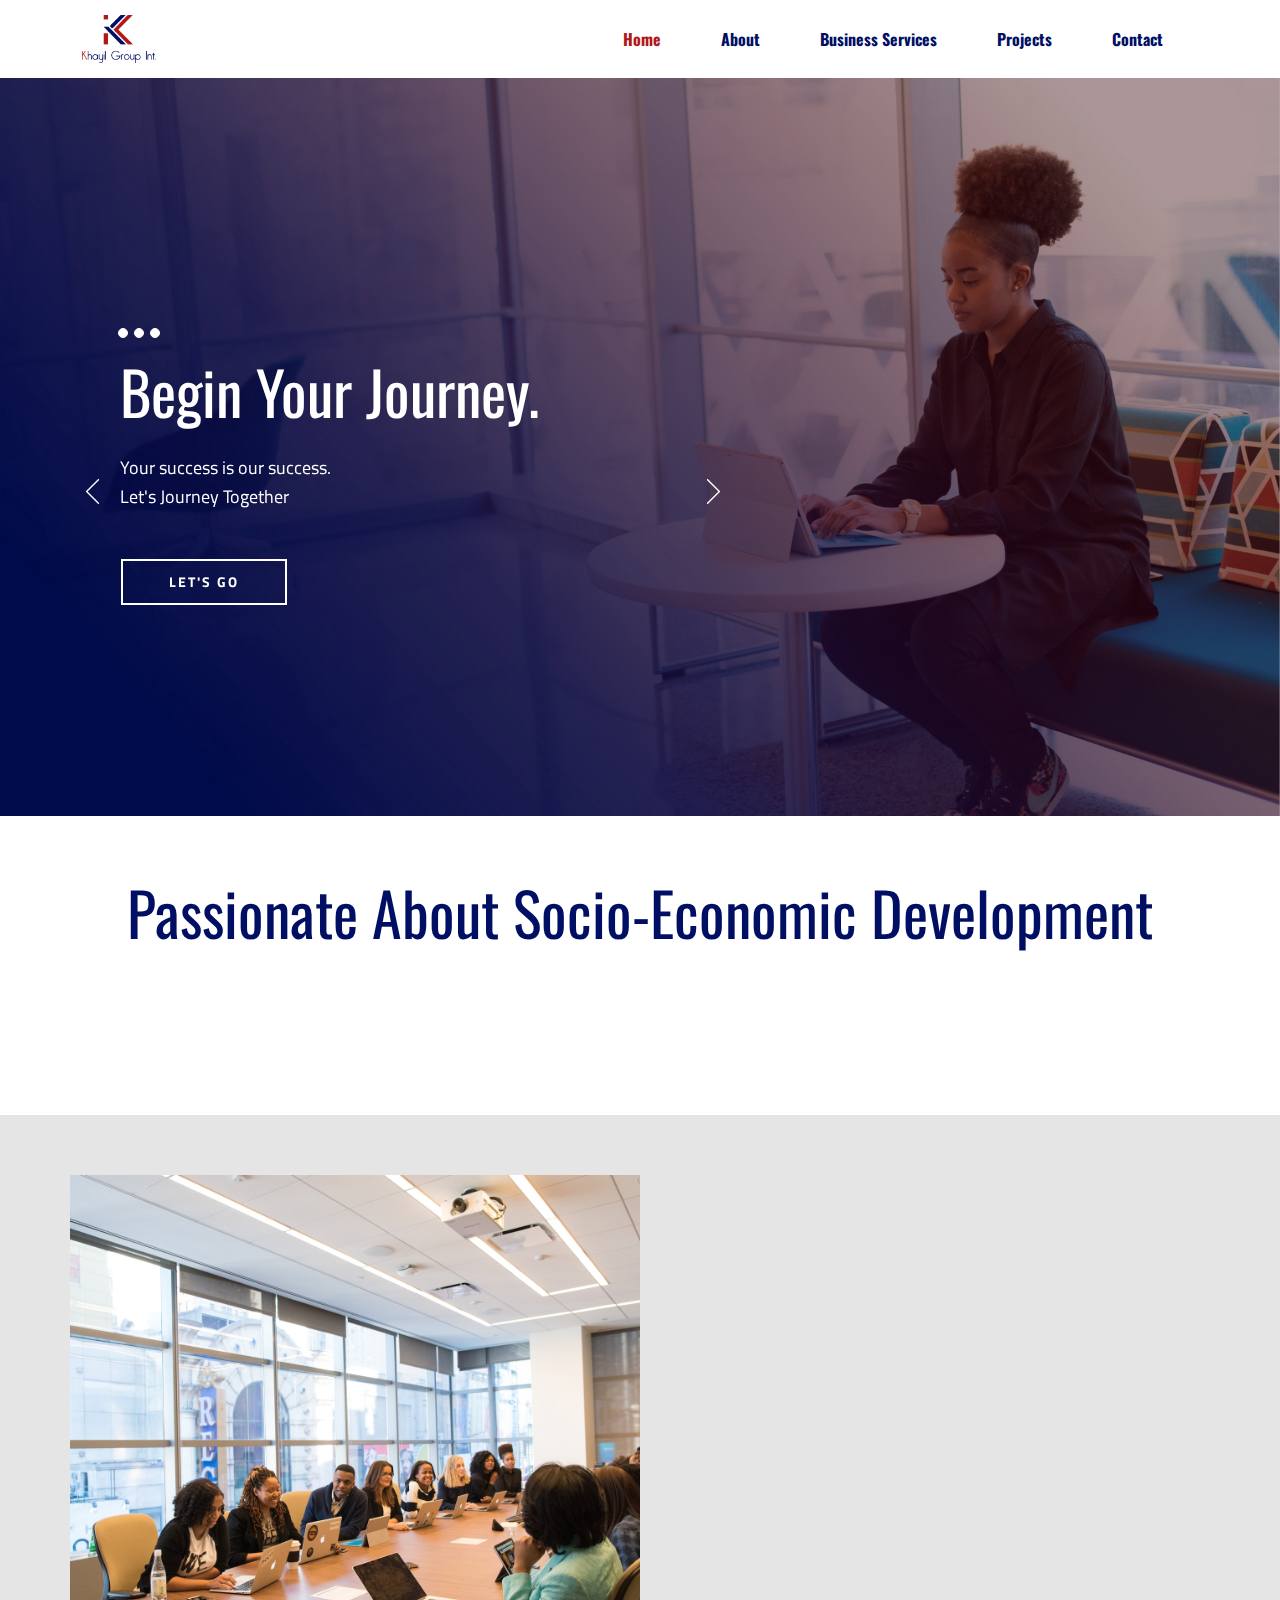
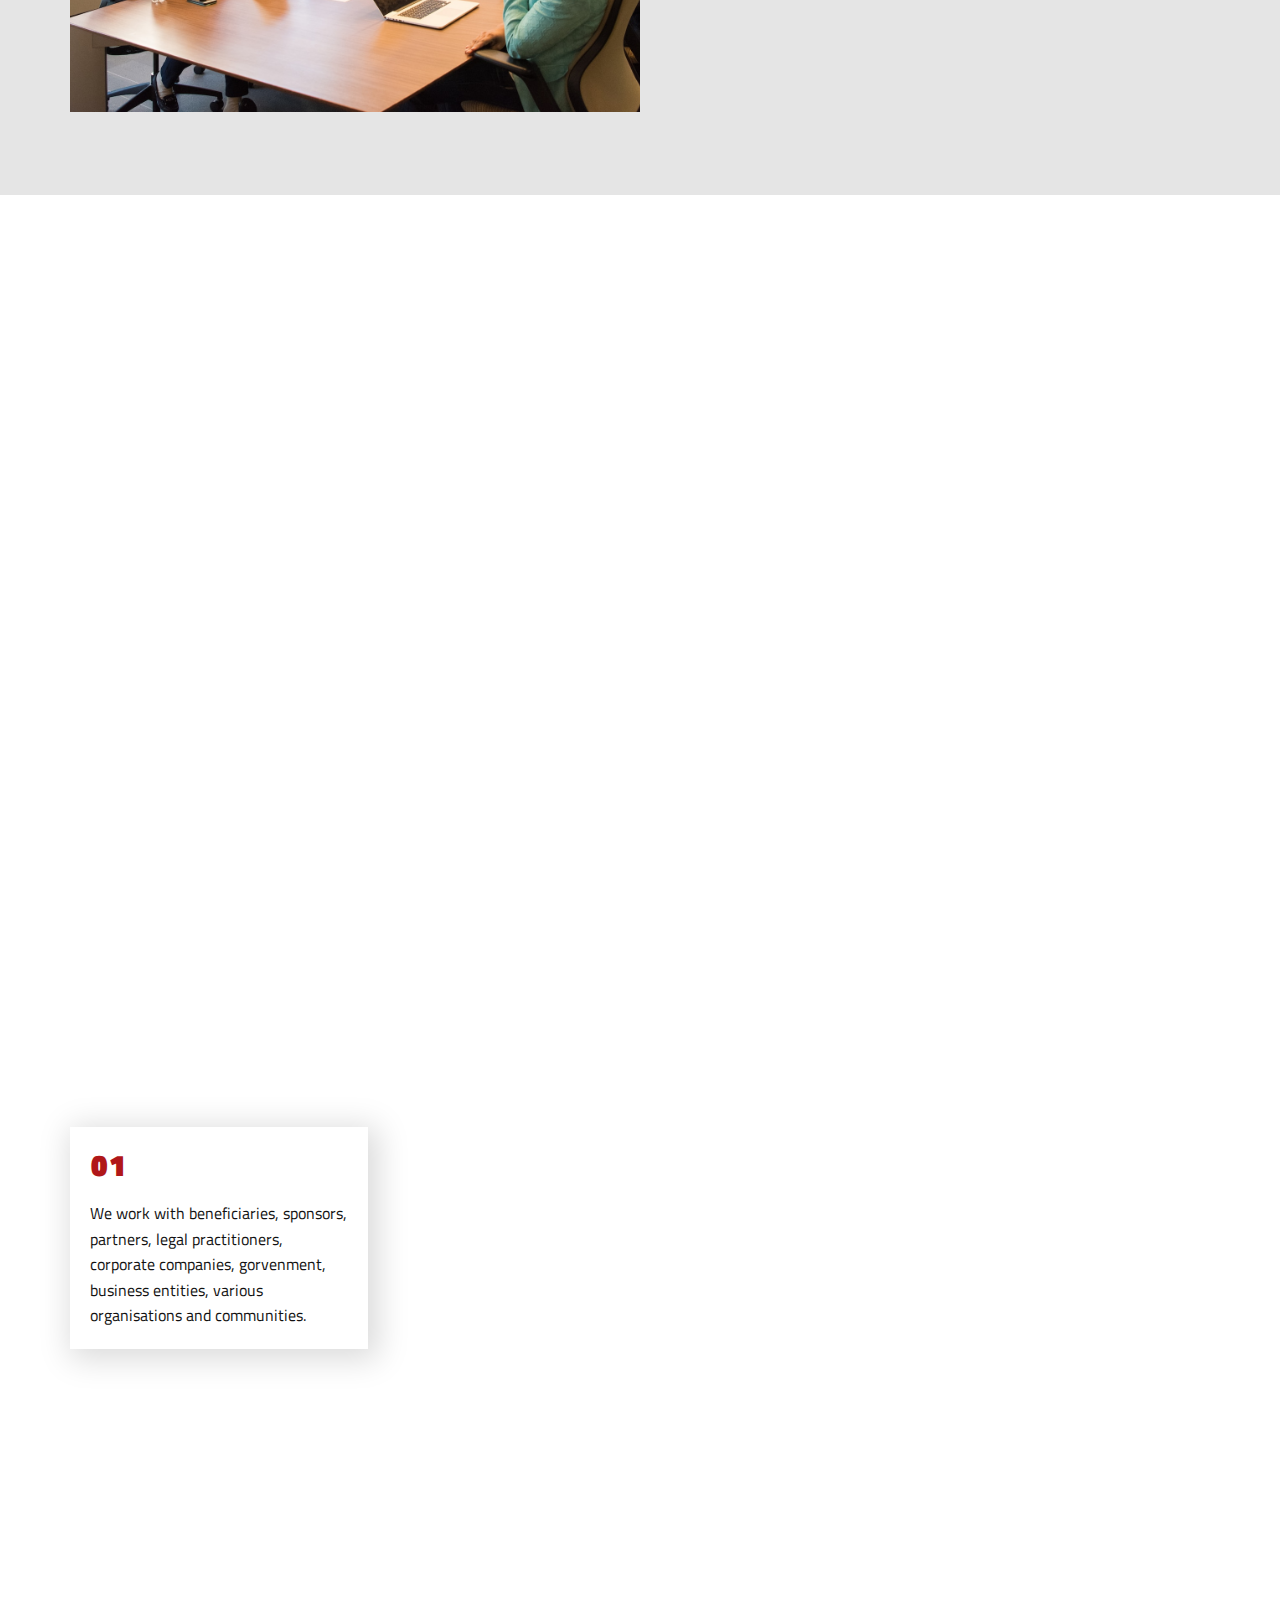
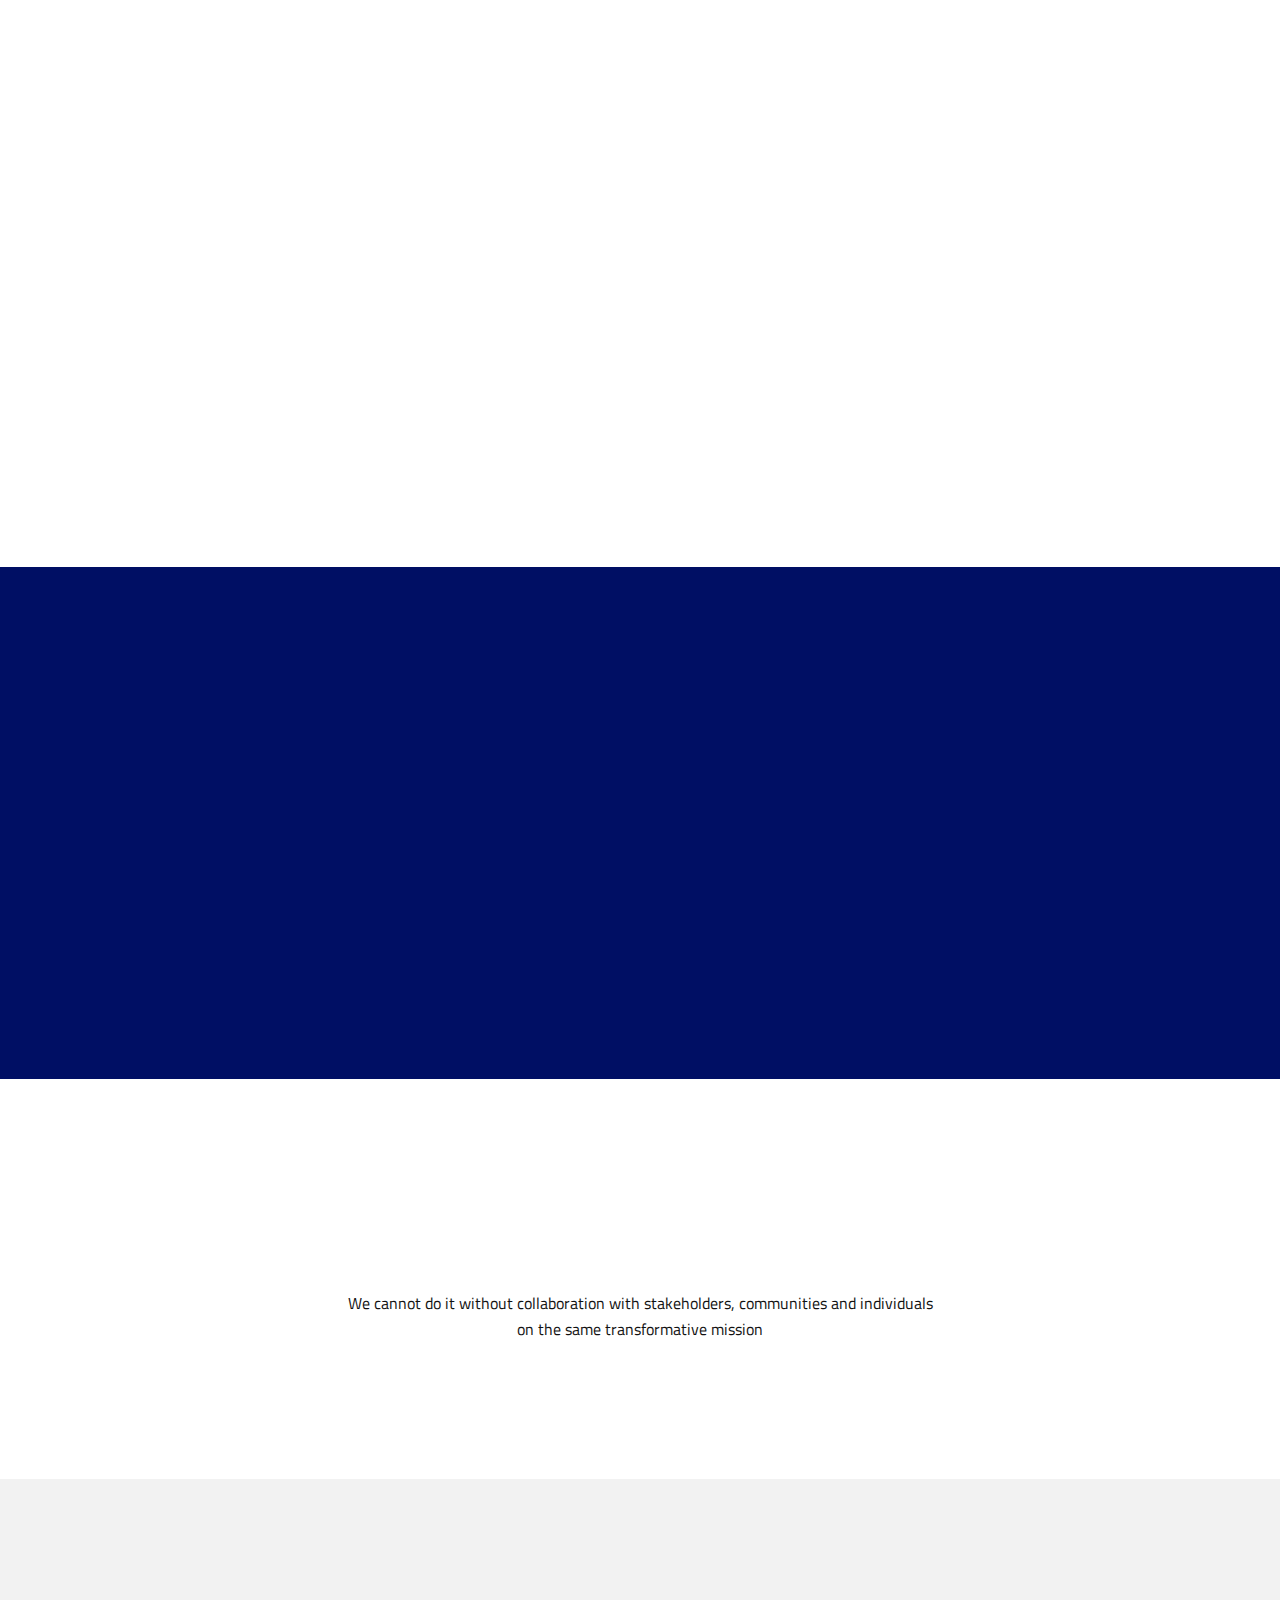
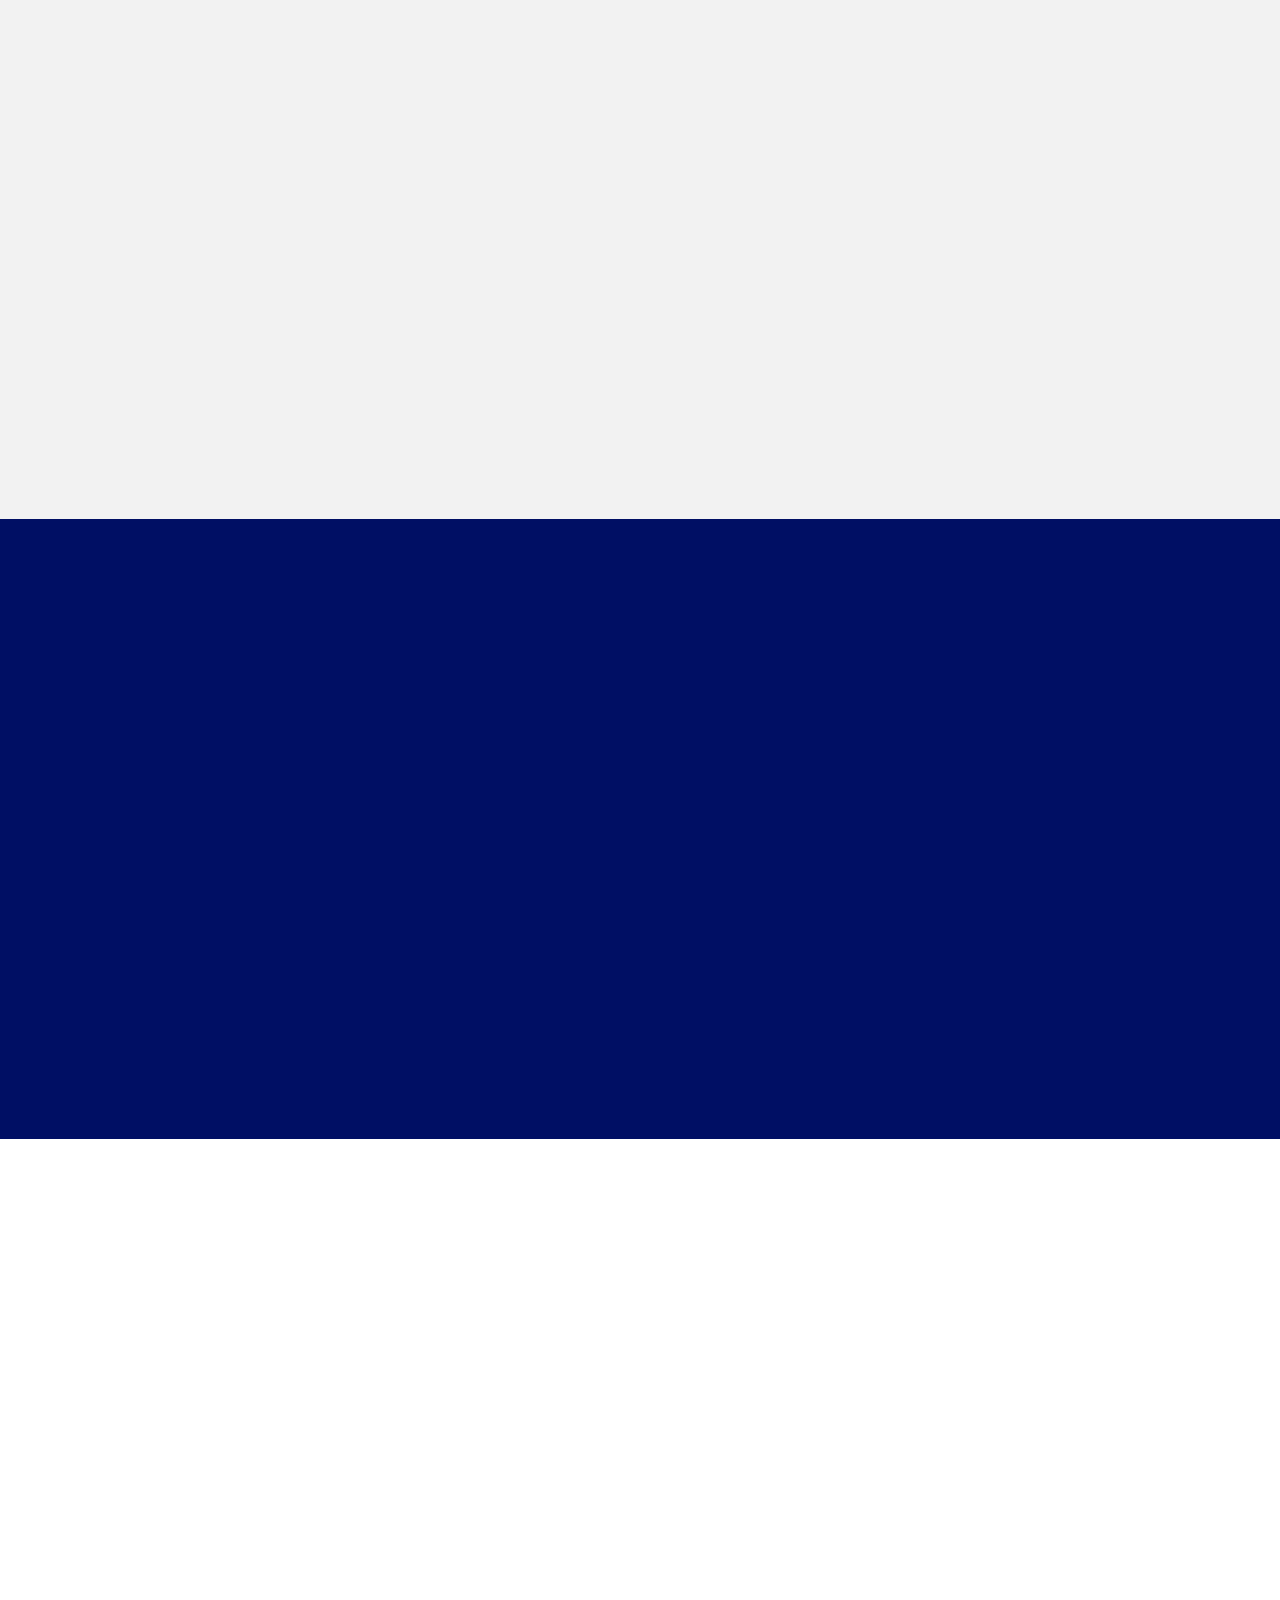
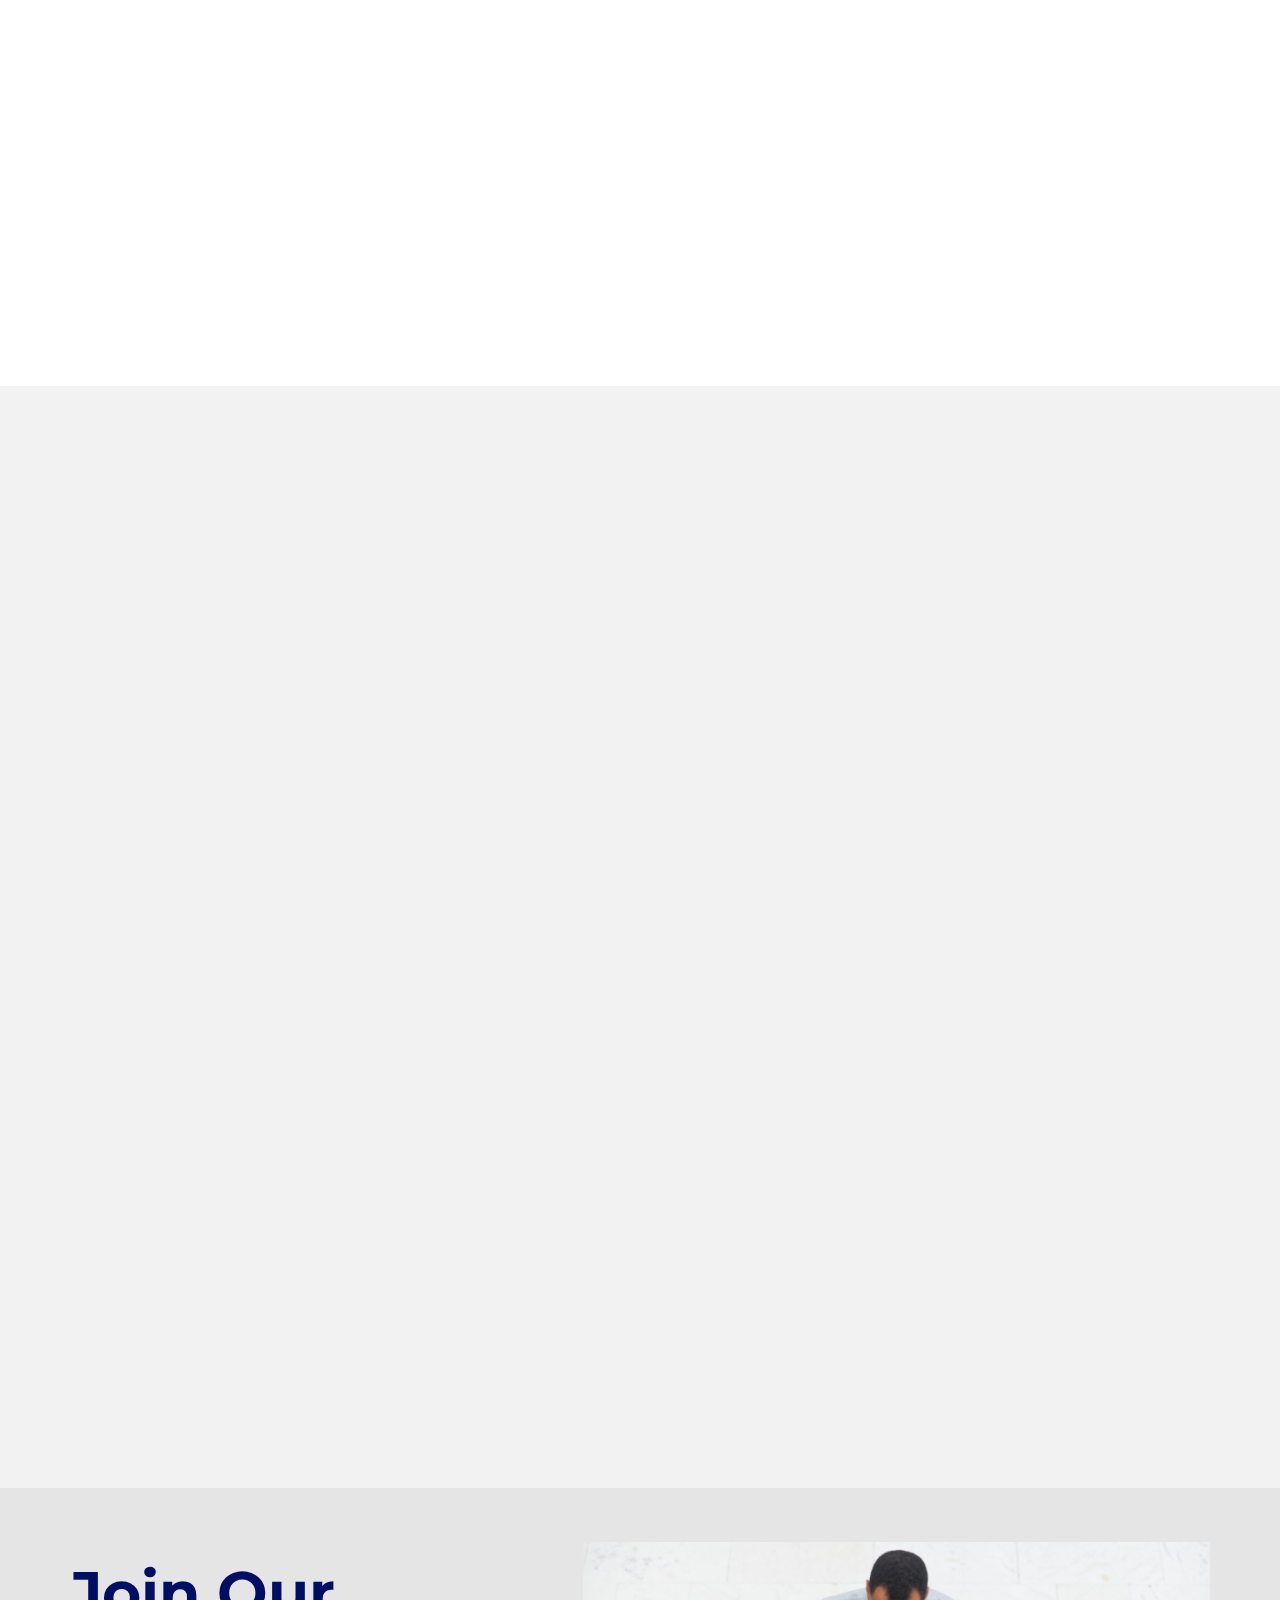
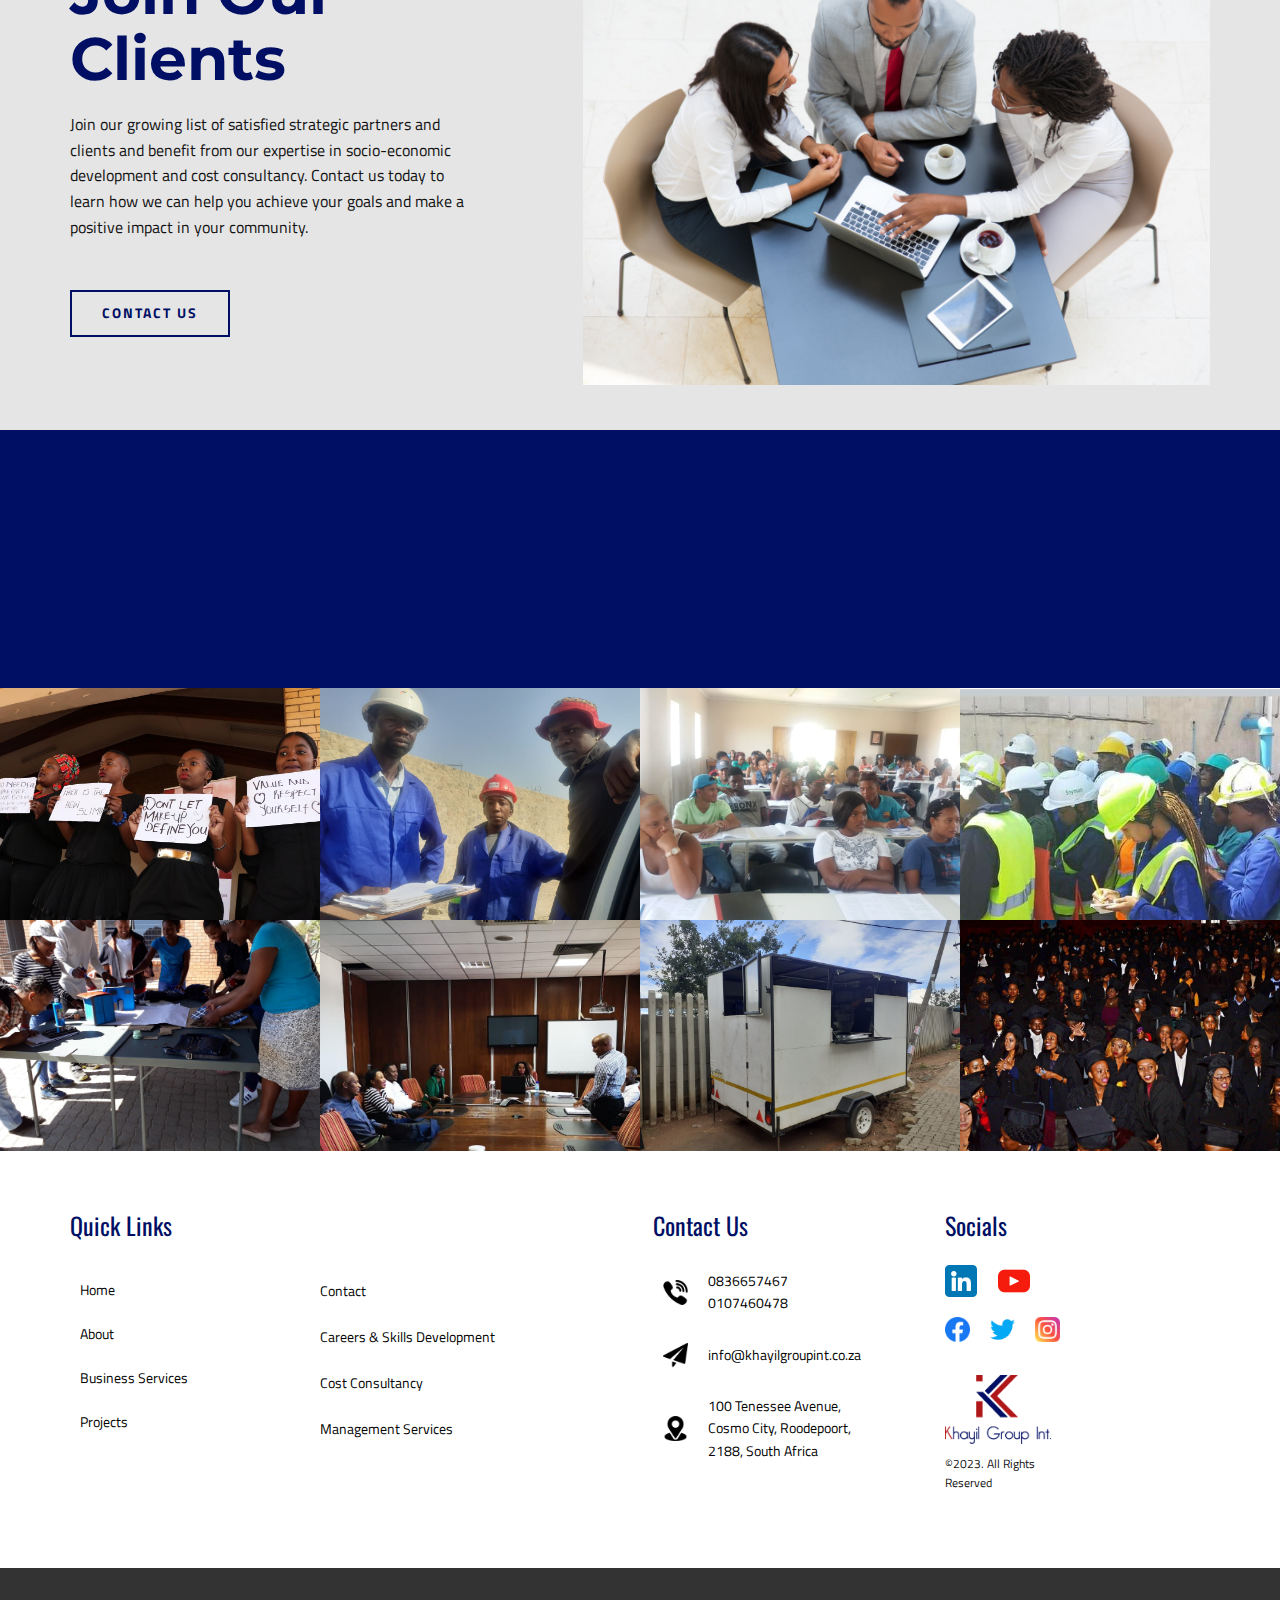
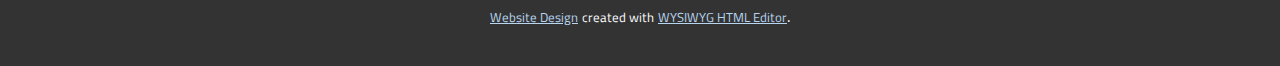
==== commit 092e7e4b: "replace inital" ====
--- a/index.html
+++ b/index.html
@@ -83,11 +83,11 @@
 }</style></header>
     <section class="u-clearfix u-image u-shading u-section-1" id="sec-5836" data-image-width="3544" data-image-height="2366">
       <div class="u-clearfix u-sheet u-sheet-1">
-        <div id="carousel-0058" data-interval="5000" data-u-ride="carousel" class="u-carousel u-expanded-width-sm u-expanded-width-xs u-slider u-slider-1">
+        <div id="carousel-1ab4" data-interval="5000" data-u-ride="carousel" class="u-carousel u-expanded-width-sm u-expanded-width-xs u-slider u-slider-1">
           <ol class="u-carousel-indicators u-opacity u-opacity-55 u-carousel-indicators-1">
-            <li data-u-target="#carousel-0058" class="u-active u-border-1 u-border-white u-shape-circle u-white" data-u-slide-to="0" style="height: 10px; width: 10px;"></li>
-            <li data-u-target="#carousel-0058" class="u-border-1 u-border-white u-shape-circle u-white" data-u-slide-to="1" style="height: 10px; width: 10px;"></li>
-            <li data-u-target="#carousel-0058" class="u-border-1 u-border-white u-shape-circle u-white" data-u-slide-to="2" style="height: 10px; width: 10px;"></li>
+            <li data-u-target="#carousel-1ab4" class="u-active u-border-1 u-border-white u-shape-circle u-white" data-u-slide-to="0" style="height: 10px; width: 10px;"></li>
+            <li data-u-target="#carousel-1ab4" class="u-border-1 u-border-white u-shape-circle u-white" data-u-slide-to="1" style="height: 10px; width: 10px;"></li>
+            <li data-u-target="#carousel-1ab4" class="u-border-1 u-border-white u-shape-circle u-white" data-u-slide-to="2" style="height: 10px; width: 10px;"></li>
           </ol>
           <div class="u-carousel-inner" role="listbox">
             <div class="u-active u-align-left u-carousel-item u-container-style u-shape-rectangle u-slide">
@@ -114,7 +114,7 @@
               </div>
             </div>
           </div>
-          <a class="u-carousel-control u-carousel-control-prev u-hidden-xs u-spacing-10 u-text-body-alt-color u-carousel-control-1" href="#carousel-0058" role="button" data-u-slide="prev">
+          <a class="u-carousel-control u-carousel-control-prev u-hidden-xs u-spacing-10 u-text-body-alt-color u-carousel-control-1" href="#carousel-1ab4" role="button" data-u-slide="prev">
             <span aria-hidden="true">
               <svg viewBox="0 0 477.175 477.175"><path d="M145.188,238.575l215.5-215.5c5.3-5.3,5.3-13.8,0-19.1s-13.8-5.3-19.1,0l-225.1,225.1c-5.3,5.3-5.3,13.8,0,19.1l225.1,225
 		c2.6,2.6,6.1,4,9.5,4s6.9-1.3,9.5-4c5.3-5.3,5.3-13.8,0-19.1L145.188,238.575z"></path></svg>
@@ -124,7 +124,7 @@
 		c2.6,2.6,6.1,4,9.5,4s6.9-1.3,9.5-4c5.3-5.3,5.3-13.8,0-19.1L145.188,238.575z"></path></svg>
             </span>
           </a>
-          <a class="u-carousel-control u-carousel-control-next u-hidden-xs u-spacing-10 u-text-body-alt-color u-carousel-control-2" href="#carousel-0058" role="button" data-u-slide="next">
+          <a class="u-carousel-control u-carousel-control-next u-hidden-xs u-spacing-10 u-text-body-alt-color u-carousel-control-2" href="#carousel-1ab4" role="button" data-u-slide="next">
             <span aria-hidden="true">
               <svg viewBox="0 0 477.175 477.175"><path d="M360.731,229.075l-225.1-225.1c-5.3-5.3-13.8-5.3-19.1,0s-5.3,13.8,0,19.1l215.5,215.5l-215.5,215.5
 		c-5.3,5.3-5.3,13.8,0,19.1c2.6,2.6,6.1,4,9.5,4c3.4,0,6.9-1.3,9.5-4l225.1-225.1C365.931,242.875,365.931,234.275,360.731,229.075z"></path></svg>
@@ -166,7 +166,7 @@
         </div>
       </div>
     </section>
-    <section class="u-clearfix u-image u-section-4" id="sec-8b2d" data-image-width="292" data-image-height="150">
+    <section class="u-clearfix u-section-4" id="sec-8b2d">
       <div class="u-clearfix u-sheet u-sheet-1">
         <h2 class="u-text u-text-custom-color-2 u-text-1" data-animation-name="customAnimationIn" data-animation-duration="1000" data-animation-delay="0">What we do.</h2>
         <div class="u-border-3 u-border-custom-color-3 u-line u-line-horizontal u-line-1" data-animation-name="customAnimationIn" data-animation-duration="1000" data-animation-delay="250"></div>
--- a/home.css
+++ b/home.css
@@ -530,12 +530,7 @@
   .u-section-3 .u-text-1 {
     margin-right: 86px;
   }
-} .u-section-4 {
-  background-image: url("images/khayil1112.svg");
-  background-position: 50% 50%;
-}
-
-.u-section-4 .u-sheet-1 {
+}.u-section-4 .u-sheet-1 {
   min-height: 733px;
 }
 
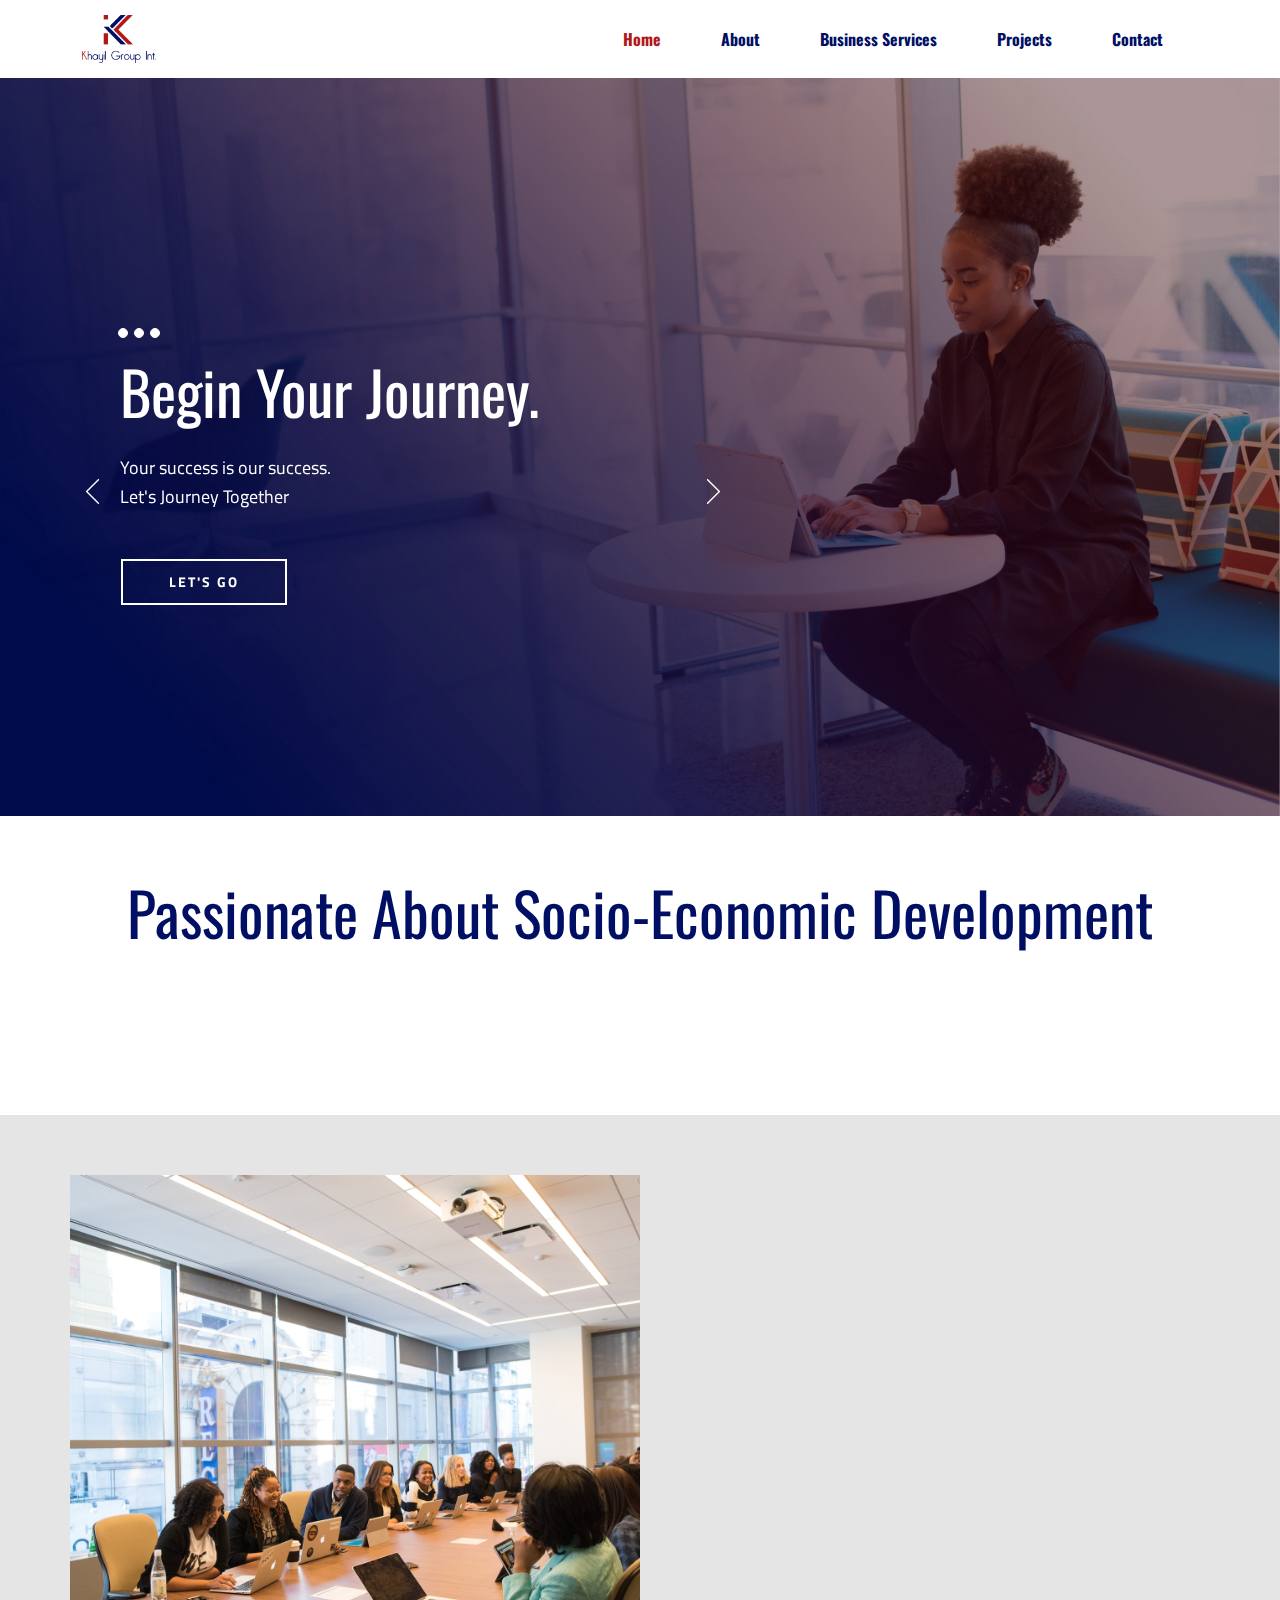
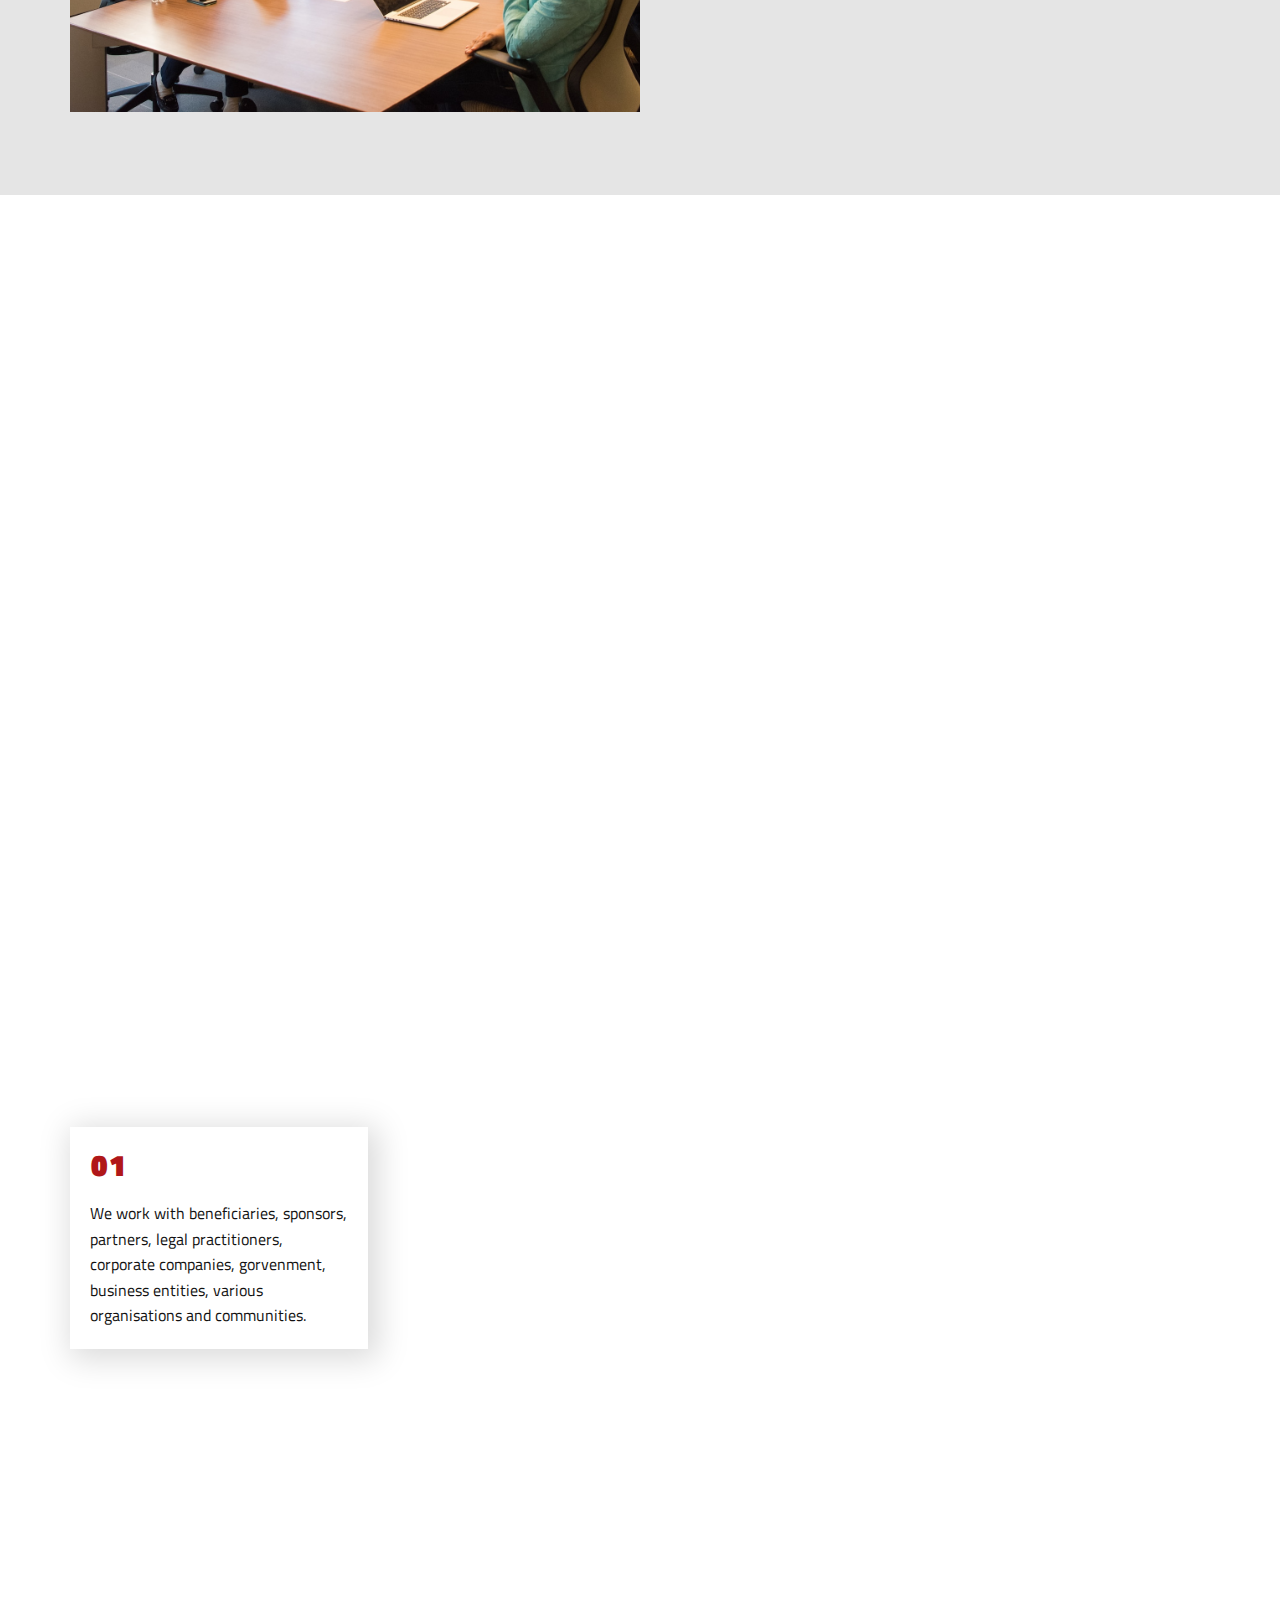
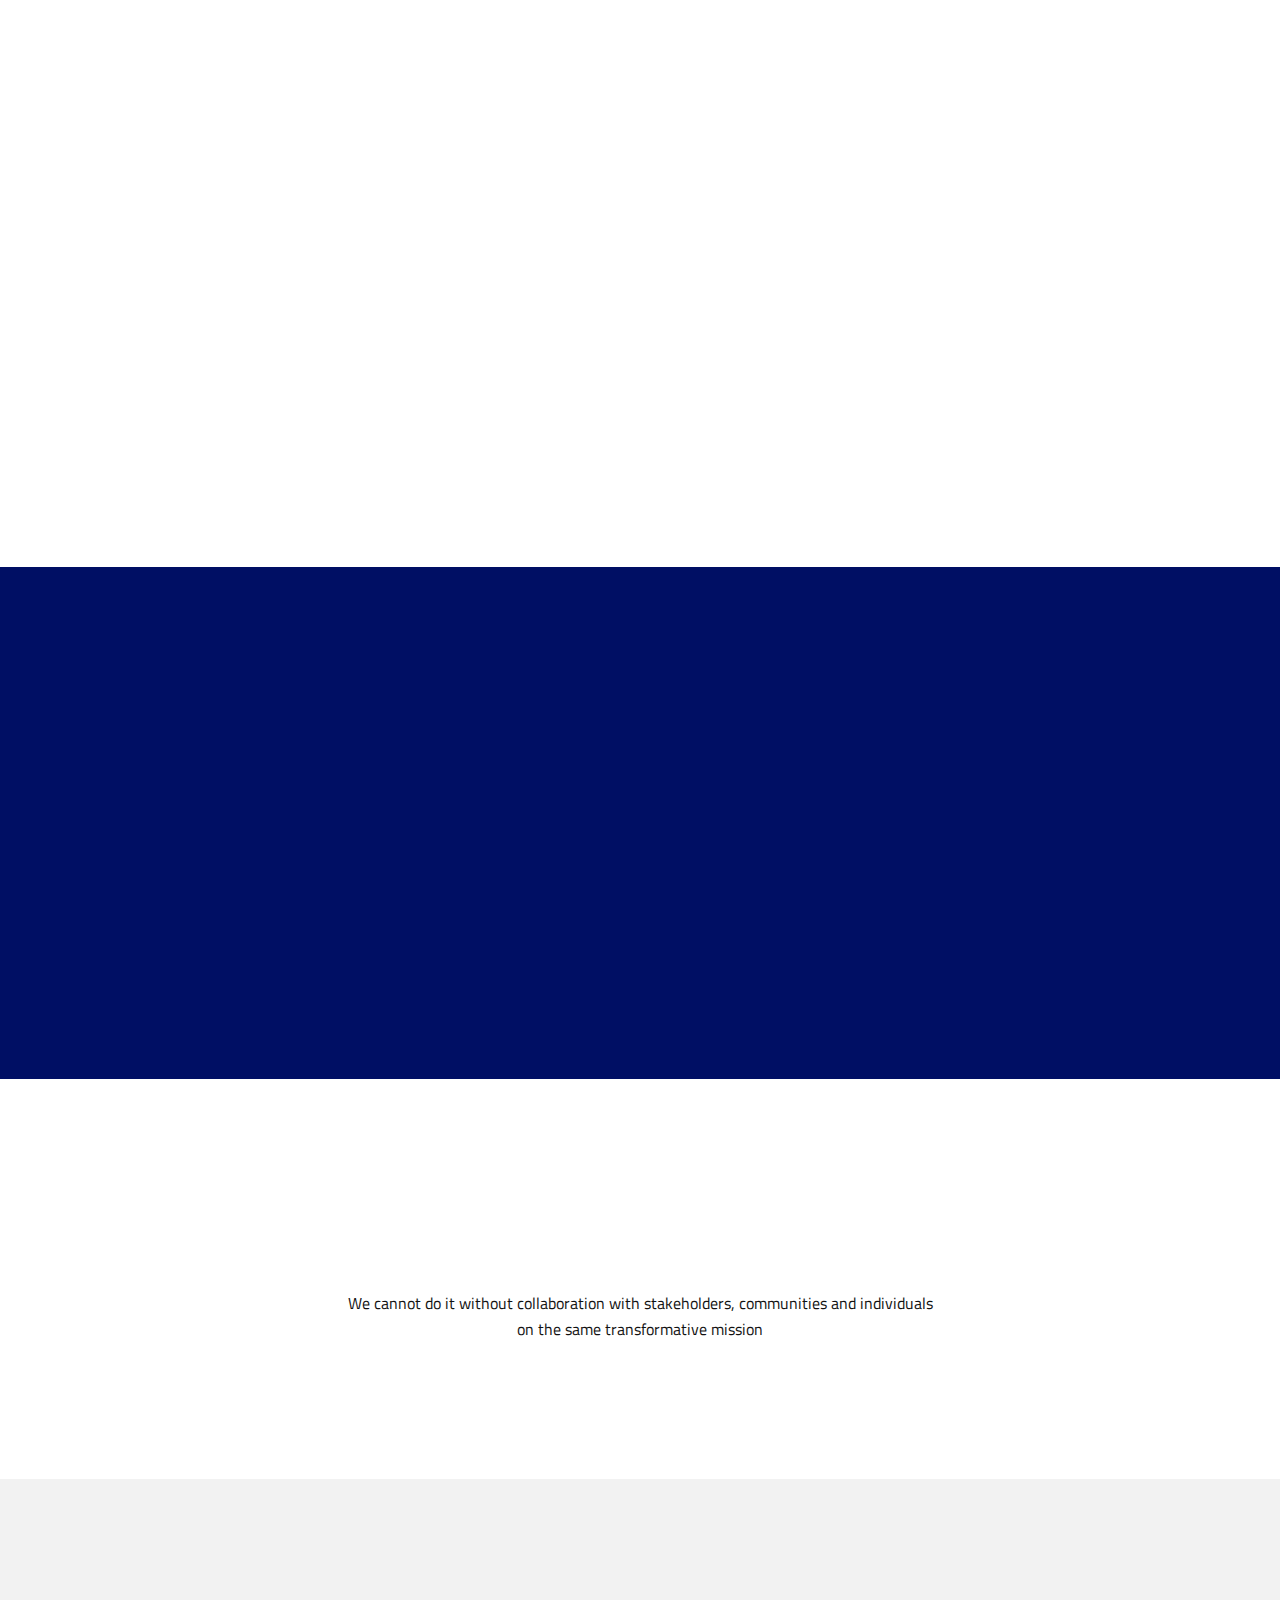
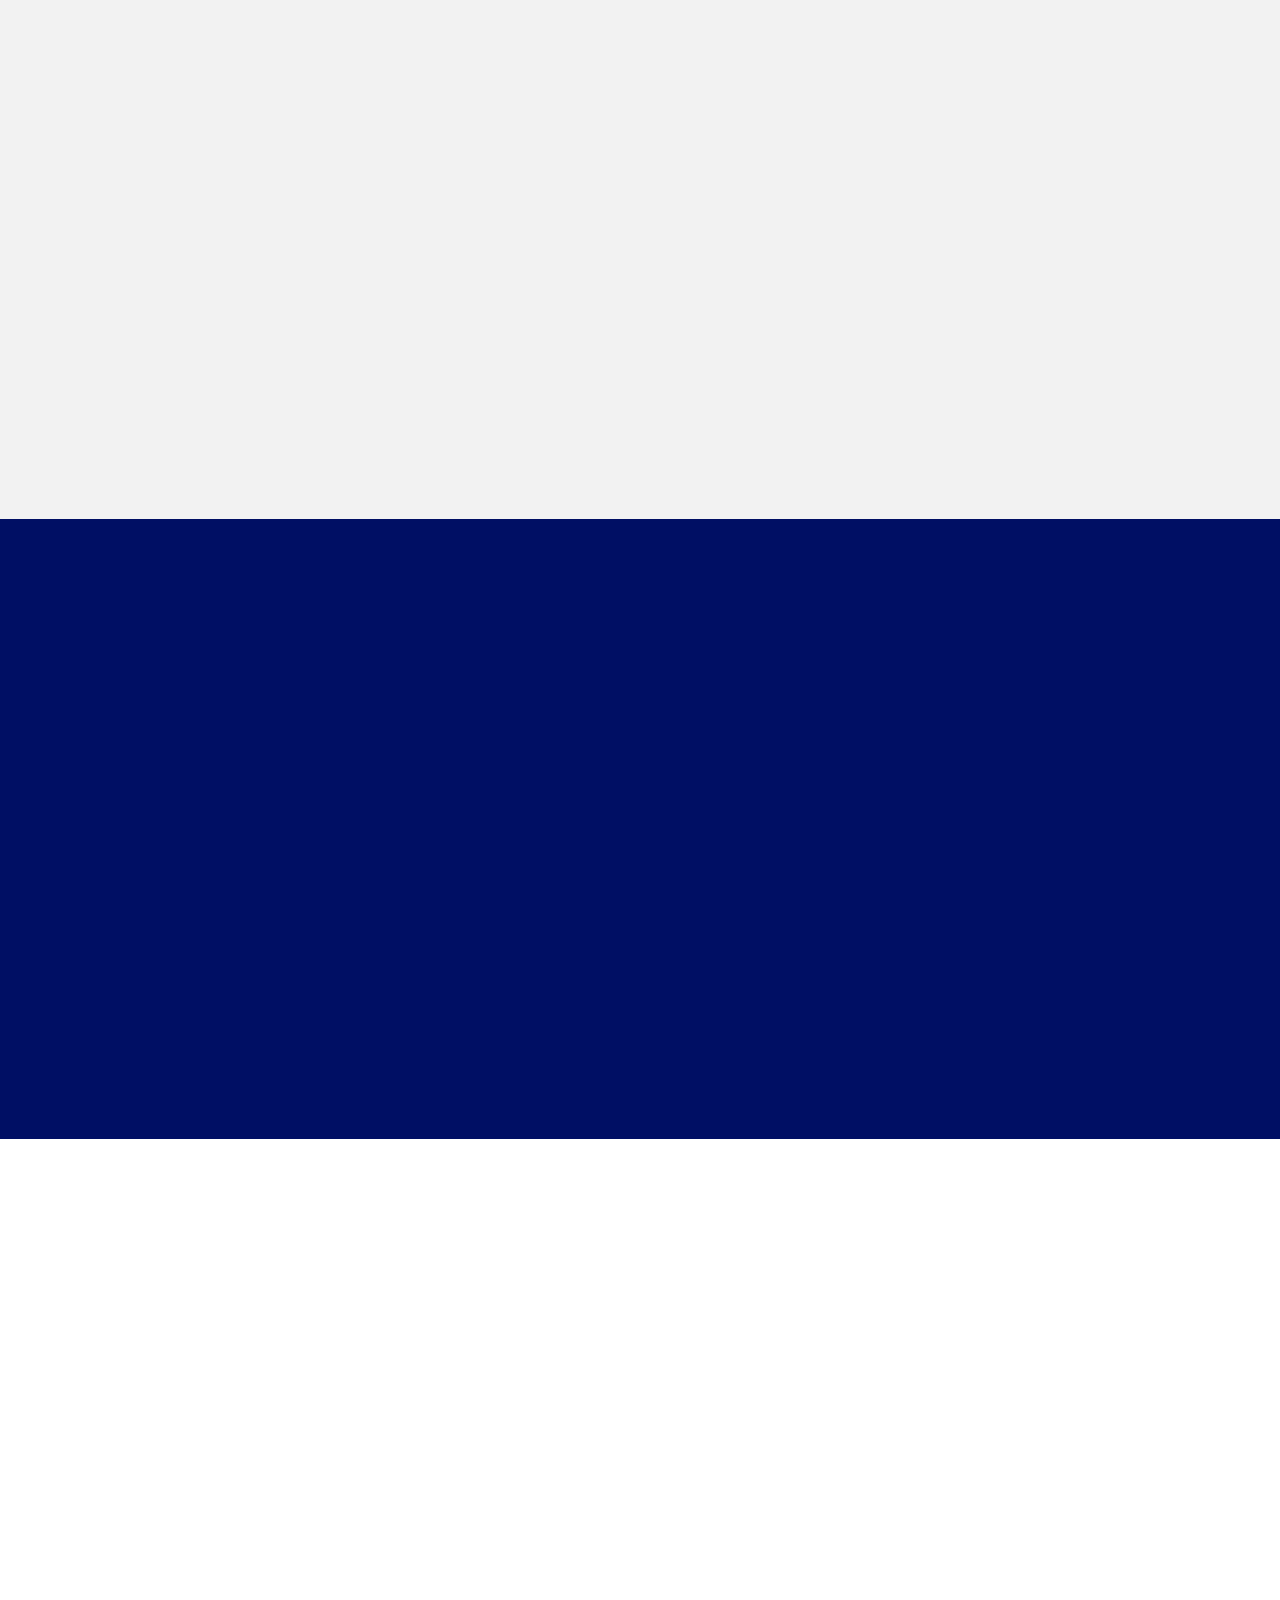
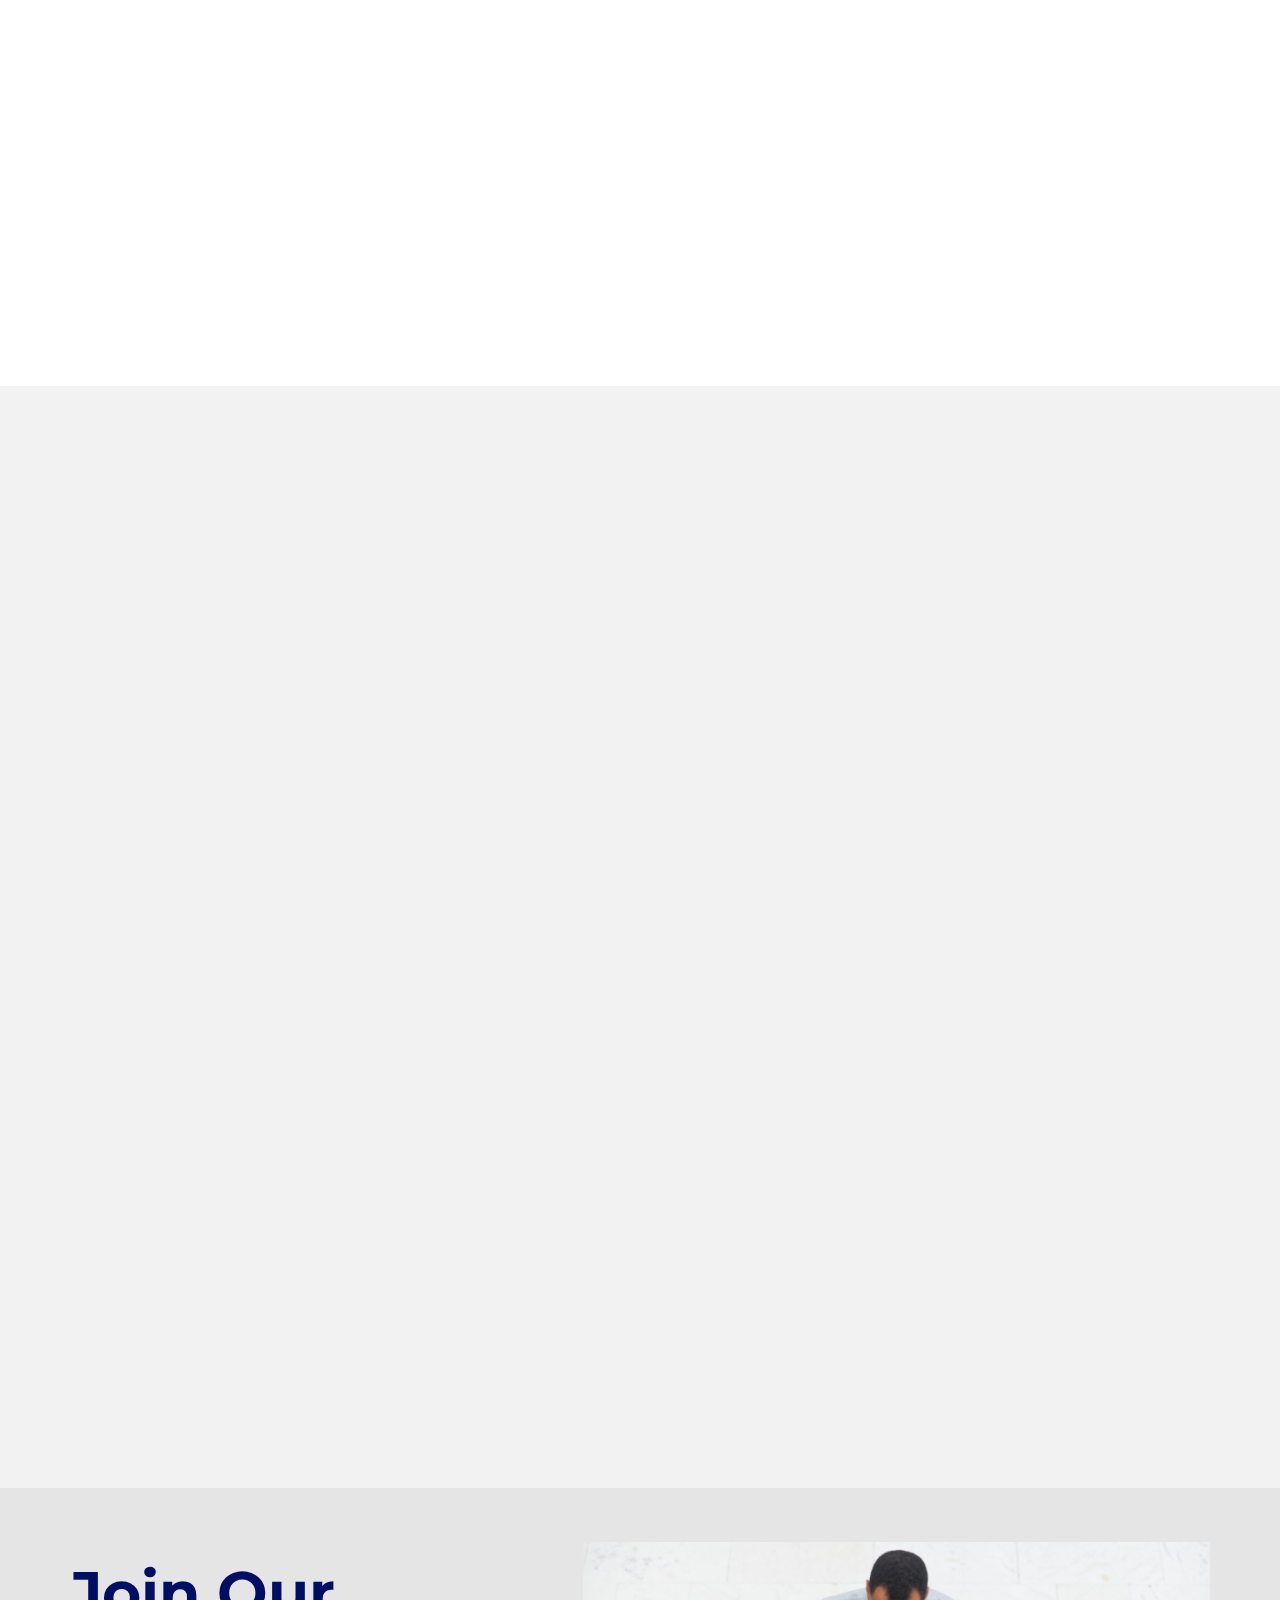
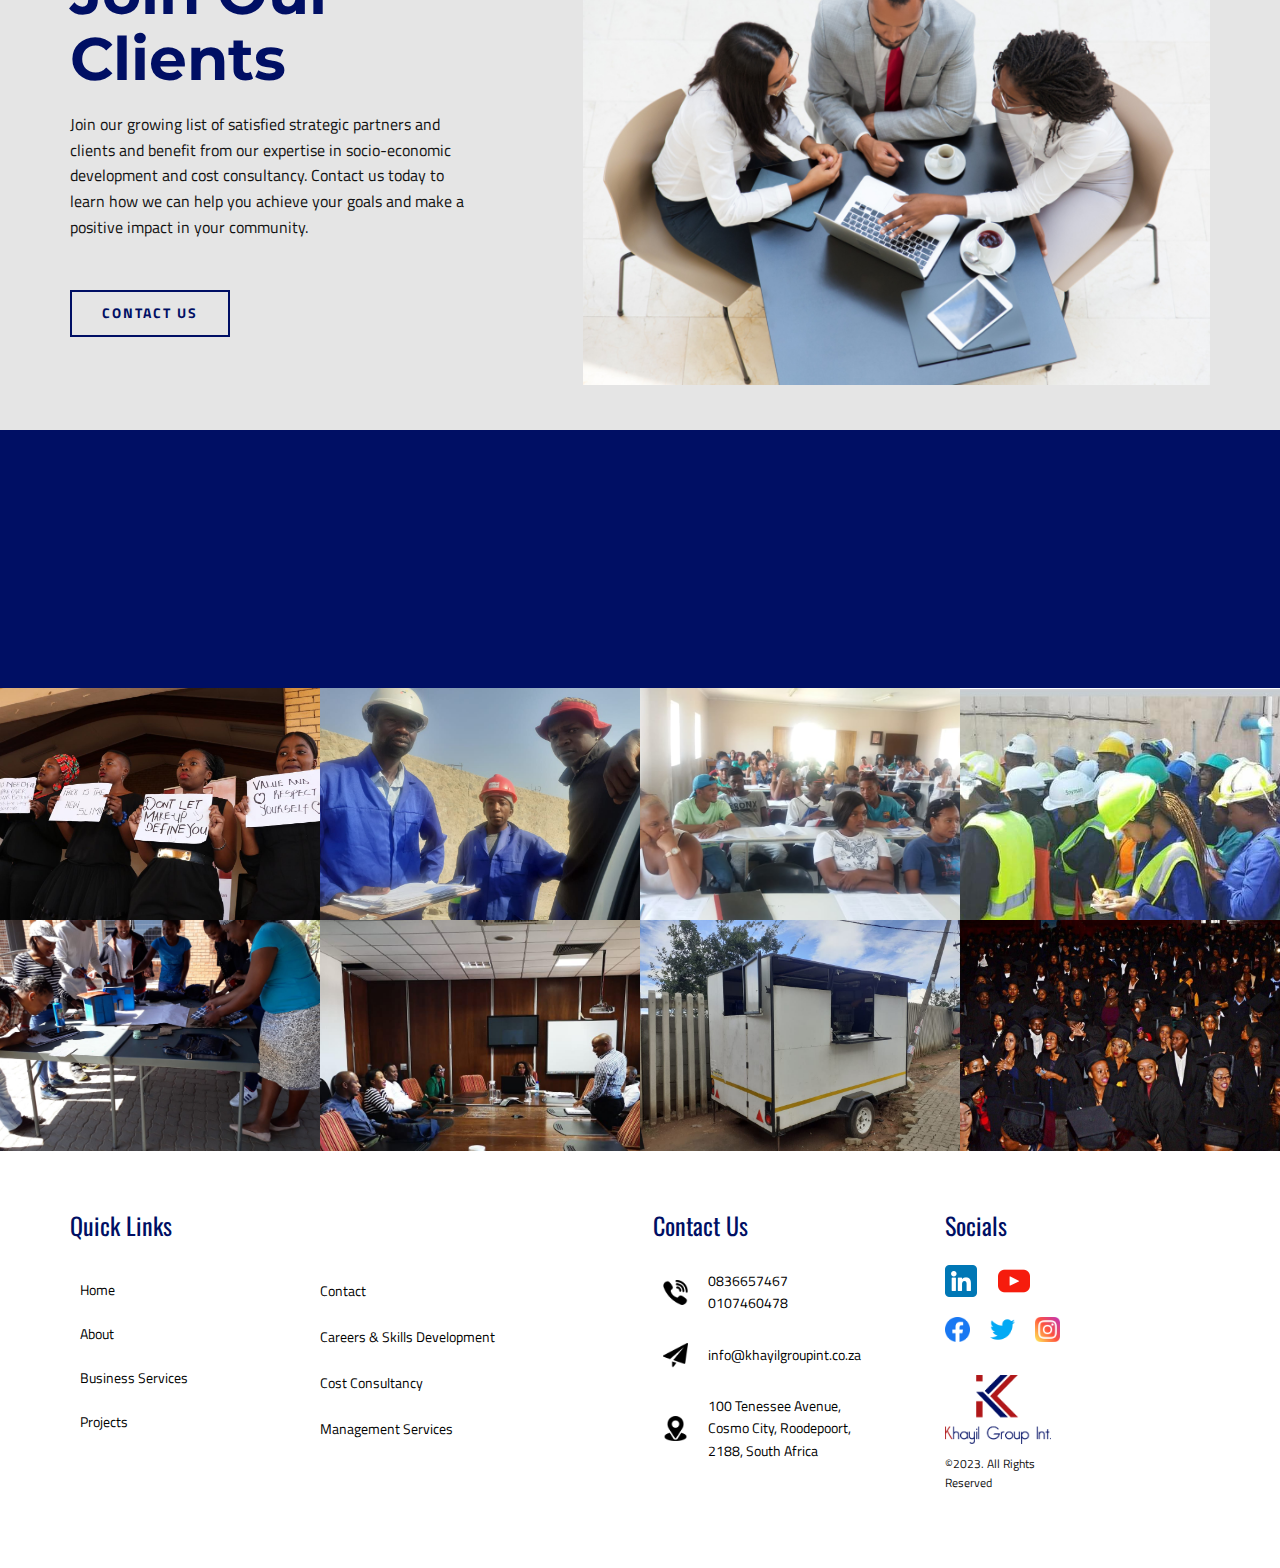
==== commit 52af91f9: "services edit" ====
--- a/index.html
+++ b/index.html
@@ -15,29 +15,31 @@
     <script class="u-script" type="text/javascript" src="nicepage.js" defer=""></script>
     <link id="u-theme-google-font" rel="stylesheet" href="https://fonts.googleapis.com/css?family=Oswald:200,300,400,500,600,700|Titillium+Web:200,200i,300,300i,400,400i,600,600i,700,700i,900">
     <link id="u-page-google-font" rel="stylesheet" href="https://fonts.googleapis.com/css?family=Oswald:200,300,400,500,600,700|Montserrat:100,100i,200,200i,300,300i,400,400i,500,500i,600,600i,700,700i,800,800i,900,900i|Oswald:200,300,400,500,600,700">
-    
-    
-    
-    
-    
-    
-    
-    
-    
-    
-    
-    
-    
-    
-    
+
+
+
+
+
+
+
+
+
+
+
+
+
+
+
     <script type="application/ld+json">{
 		"@context": "http://schema.org",
 		"@type": "Organization",
 		"name": "khayil",
 		"sameAs": [
-				"https://facebook.com/name",
-				"https://twitter.com/name",
-				"https://instagram.com/name"
+				"https://www.linkedin.com/company/khayil-group-int/",
+				"https://www.youtube.com/channel/UCqzWvSXmf4sOFuA3PbmL4tQ",
+				"https://www.facebook.com/people/Khayil-Group-Int/100095502783796/",
+				"https://twitter.com/khayilgroupint",
+				"https://www.instagram.com/khayilgroupint/"
 		]
 }</script>
     <meta name="theme-color" content="#1e4870">
@@ -77,7 +79,7 @@
             <div class="u-black u-menu-overlay u-opacity u-opacity-70"></div>
           </div>
         </nav>
-        <img class="u-image u-image-contain u-image-default u-image-1" src="images/khayil_logo1.png?rand=86ab" alt="" data-image-width="2030" data-image-height="1319">
+        <img class="u-image u-image-contain u-image-default u-image-1" src="images/khayil_logo1.png?rand=86ab" alt="" data-image-width="2030" data-image-height="1319" data-href="home.html">
       </div><style class="u-sticky-style" data-style-id="15bb">.u-sticky-fixed.u-sticky-15bb, .u-body.u-sticky-fixed .u-sticky-15bb {
 box-shadow: 0px 2px 8px 0px rgba(128,128,128,1) !important
 }</style></header>
@@ -472,9 +474,9 @@
         </div>
       </div>
     </section>
-    
-    
-    
+
+
+
     <footer class="u-align-center u-clearfix u-footer u-white u-footer" id="sec-f88c"><div class="u-clearfix u-sheet u-sheet-1">
         <div class="u-clearfix u-expanded-width u-gutter-26 u-layout-wrap u-layout-wrap-1">
           <div class="u-layout">
@@ -613,17 +615,17 @@
                 <div class="u-container-layout u-valign-top u-container-layout-5">
                   <h4 class="u-text u-text-custom-color-2 u-text-default u-text-3">Socials</h4>
                   <div class="u-social-icons u-spacing-21 u-social-icons-1">
-                    <a class="u-social-url" target="_blank" data-type="LinkedIn" title="LinkedIn" href=""><span class="u-file-icon u-icon u-social-icon u-social-linkedin u-icon-4"><img src="images/3536505.png" alt=""></span>
+                    <a class="u-social-url" target="_blank" data-type="LinkedIn" title="LinkedIn" href="https://www.linkedin.com/company/khayil-group-int/"><span class="u-file-icon u-icon u-social-icon u-social-linkedin u-icon-4"><img src="images/3536505.png" alt=""></span>
                     </a>
-                    <a class="u-social-url" target="_blank" data-type="YouTube" title="YouTube" href=""><span class="u-file-icon u-icon u-social-icon u-social-youtube u-icon-5"><img src="images/174883.png" alt=""></span>
+                    <a class="u-social-url" target="_blank" data-type="YouTube" title="YouTube" href="https://www.youtube.com/channel/UCqzWvSXmf4sOFuA3PbmL4tQ"><span class="u-file-icon u-icon u-social-icon u-social-youtube u-icon-5"><img src="images/174883.png" alt=""></span>
                     </a>
                   </div>
                   <div class="u-social-icons u-spacing-20 u-social-icons-2">
-                    <a class="u-social-url" title="facebook" target="_blank" href="https://facebook.com/name"><span class="u-file-icon u-icon u-social-facebook u-social-icon u-icon-6"><img src="images/5968764.png" alt=""></span>
+                    <a class="u-social-url" title="facebook" target="_blank" href="https://www.facebook.com/people/Khayil-Group-Int/100095502783796/"><span class="u-file-icon u-icon u-social-facebook u-social-icon u-icon-6"><img src="images/5968764.png" alt=""></span>
                     </a>
-                    <a class="u-social-url" title="twitter" target="_blank" href="https://twitter.com/name"><span class="u-file-icon u-icon u-social-icon u-social-twitter u-icon-7"><img src="images/733579.png" alt=""></span>
+                    <a class="u-social-url" title="twitter" target="_blank" href="https://twitter.com/khayilgroupint"><span class="u-file-icon u-icon u-social-icon u-social-twitter u-icon-7"><img src="images/733579.png" alt=""></span>
                     </a>
-                    <a class="u-social-url" title="instagram" target="_blank" href="https://instagram.com/name"><span class="u-file-icon u-icon u-social-icon u-social-instagram u-icon-8"><img src="images/2111463.png" alt=""></span>
+                    <a class="u-social-url" title="instagram" target="_blank" href="https://www.instagram.com/khayilgroupint/"><span class="u-file-icon u-icon u-social-icon u-social-instagram u-icon-8"><img src="images/2111463.png" alt=""></span>
                     </a>
                   </div>
                   <img class="u-align-center u-image u-image-contain u-image-default u-image-1" src="images/khayil_logo1.png?rand=6dc7" alt="" data-image-width="2030" data-image-height="1319" data-href="home.html">
@@ -642,16 +644,6 @@
           </div>
         </div>
       </div></footer>
-    <section class="u-backlink u-clearfix u-grey-80">
-      <a class="u-link" href="https://nicepage.com/website-design" target="_blank">
-        <span>Website Design</span>
-      </a>
-      <p class="u-text">
-        <span>created with</span>
-      </p>
-      <a class="u-link" href="https://nicepage.com/wysiwyg-html-editor" target="_blank">
-        <span>WYSIWYG HTML Editor</span>
-      </a>. 
-    </section>
-  
-</body></html>+
+
+</body></html>
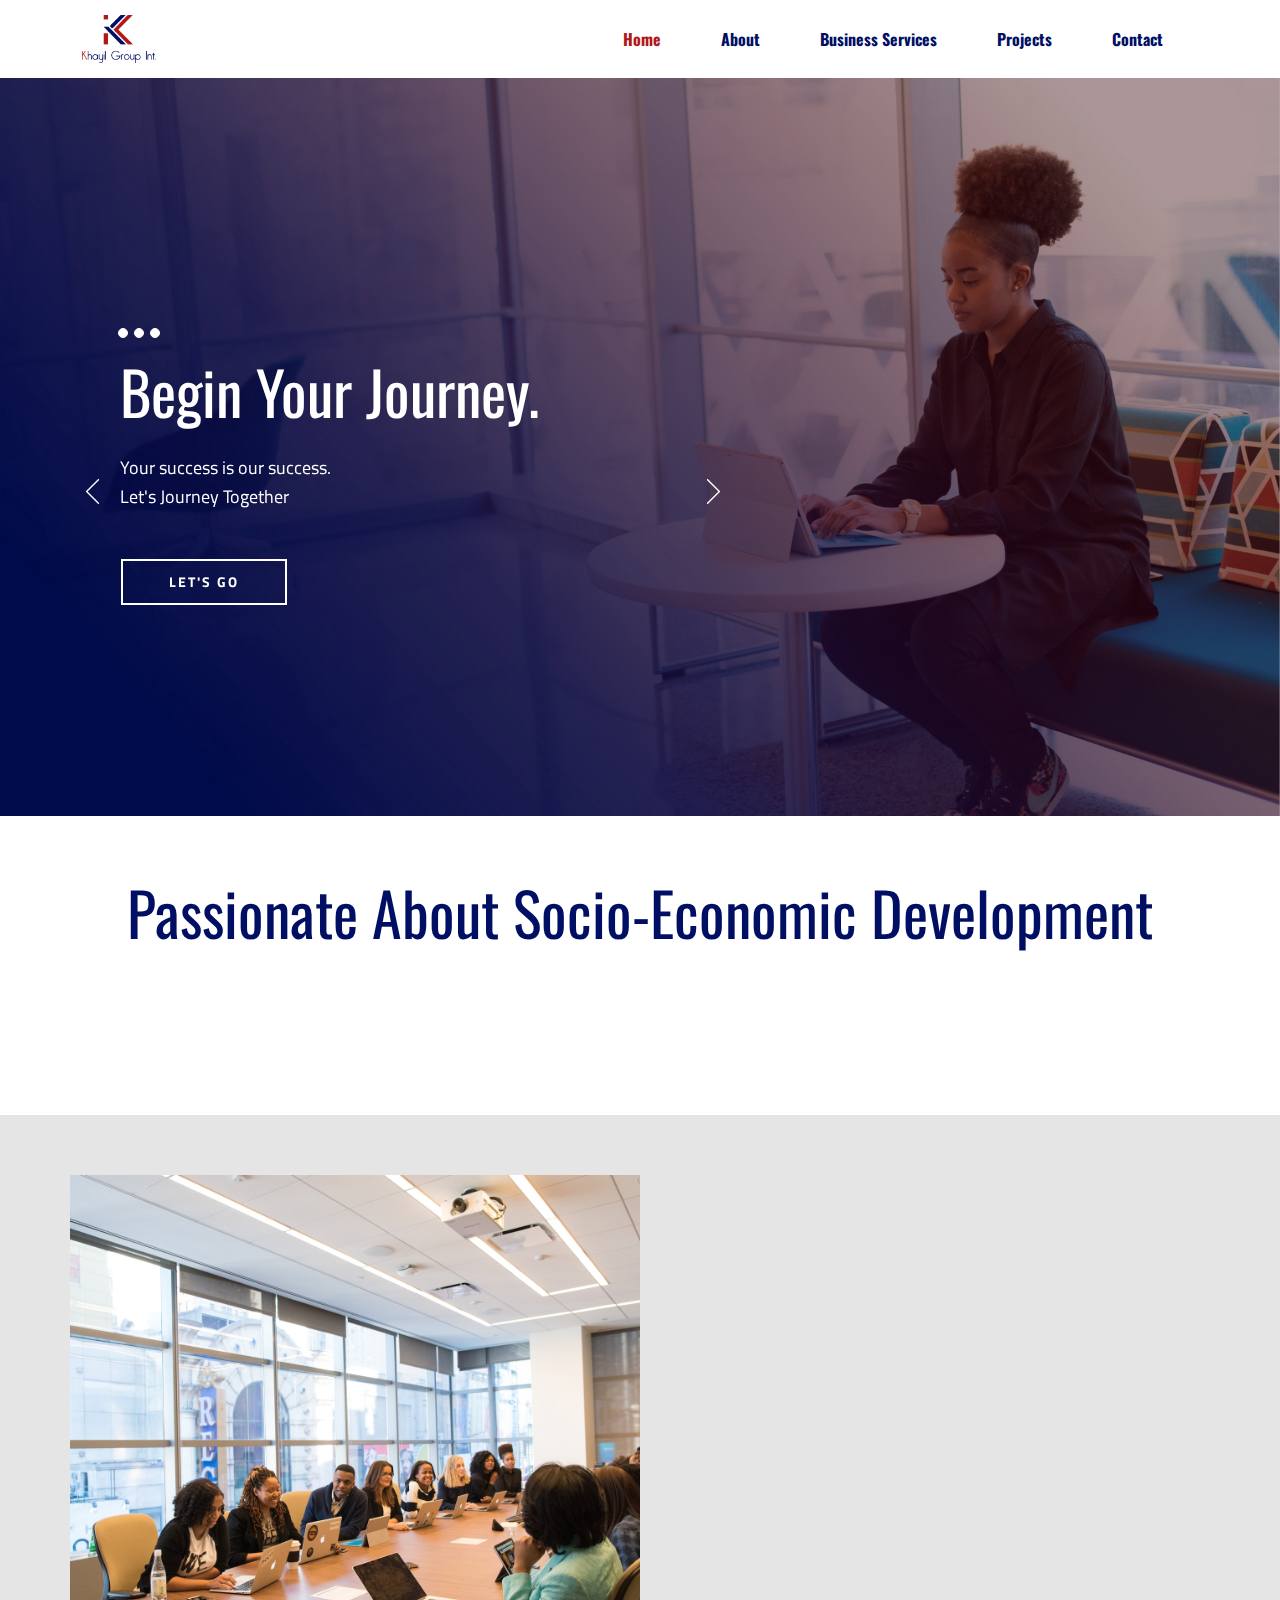
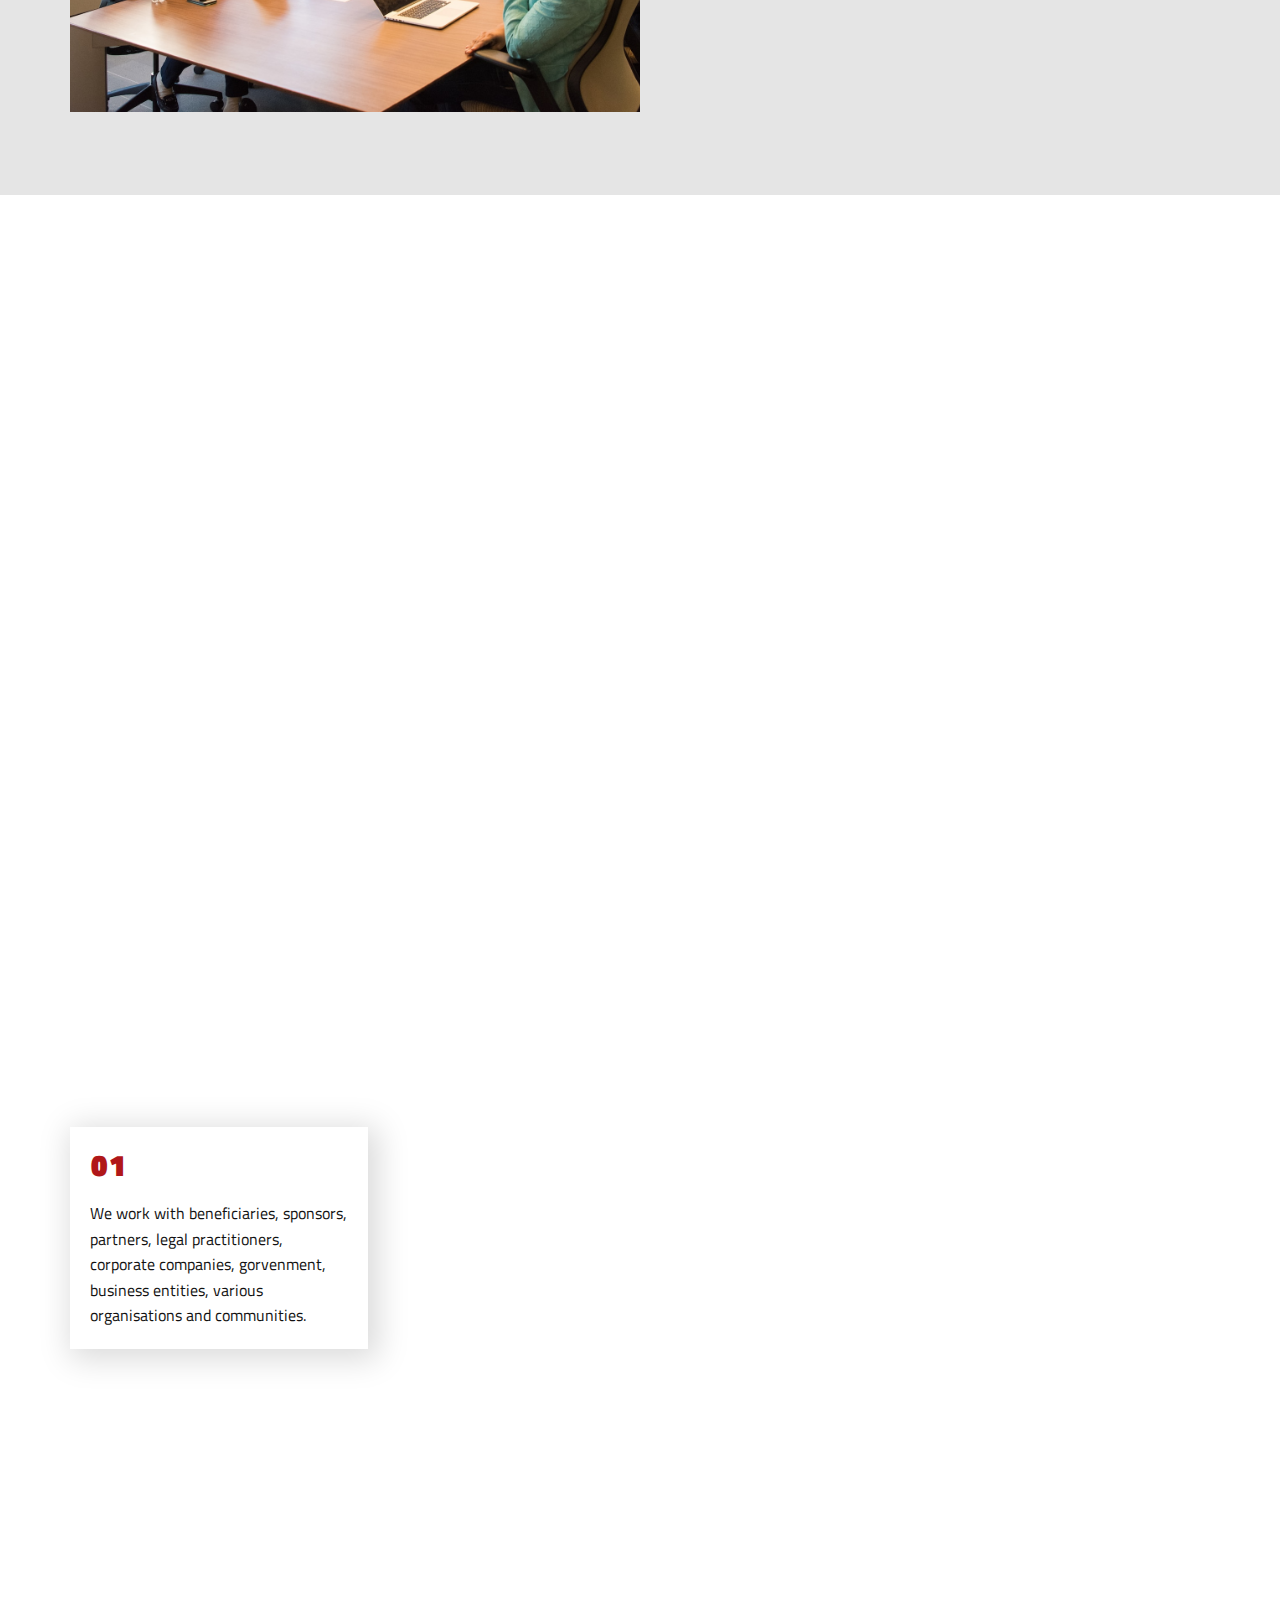
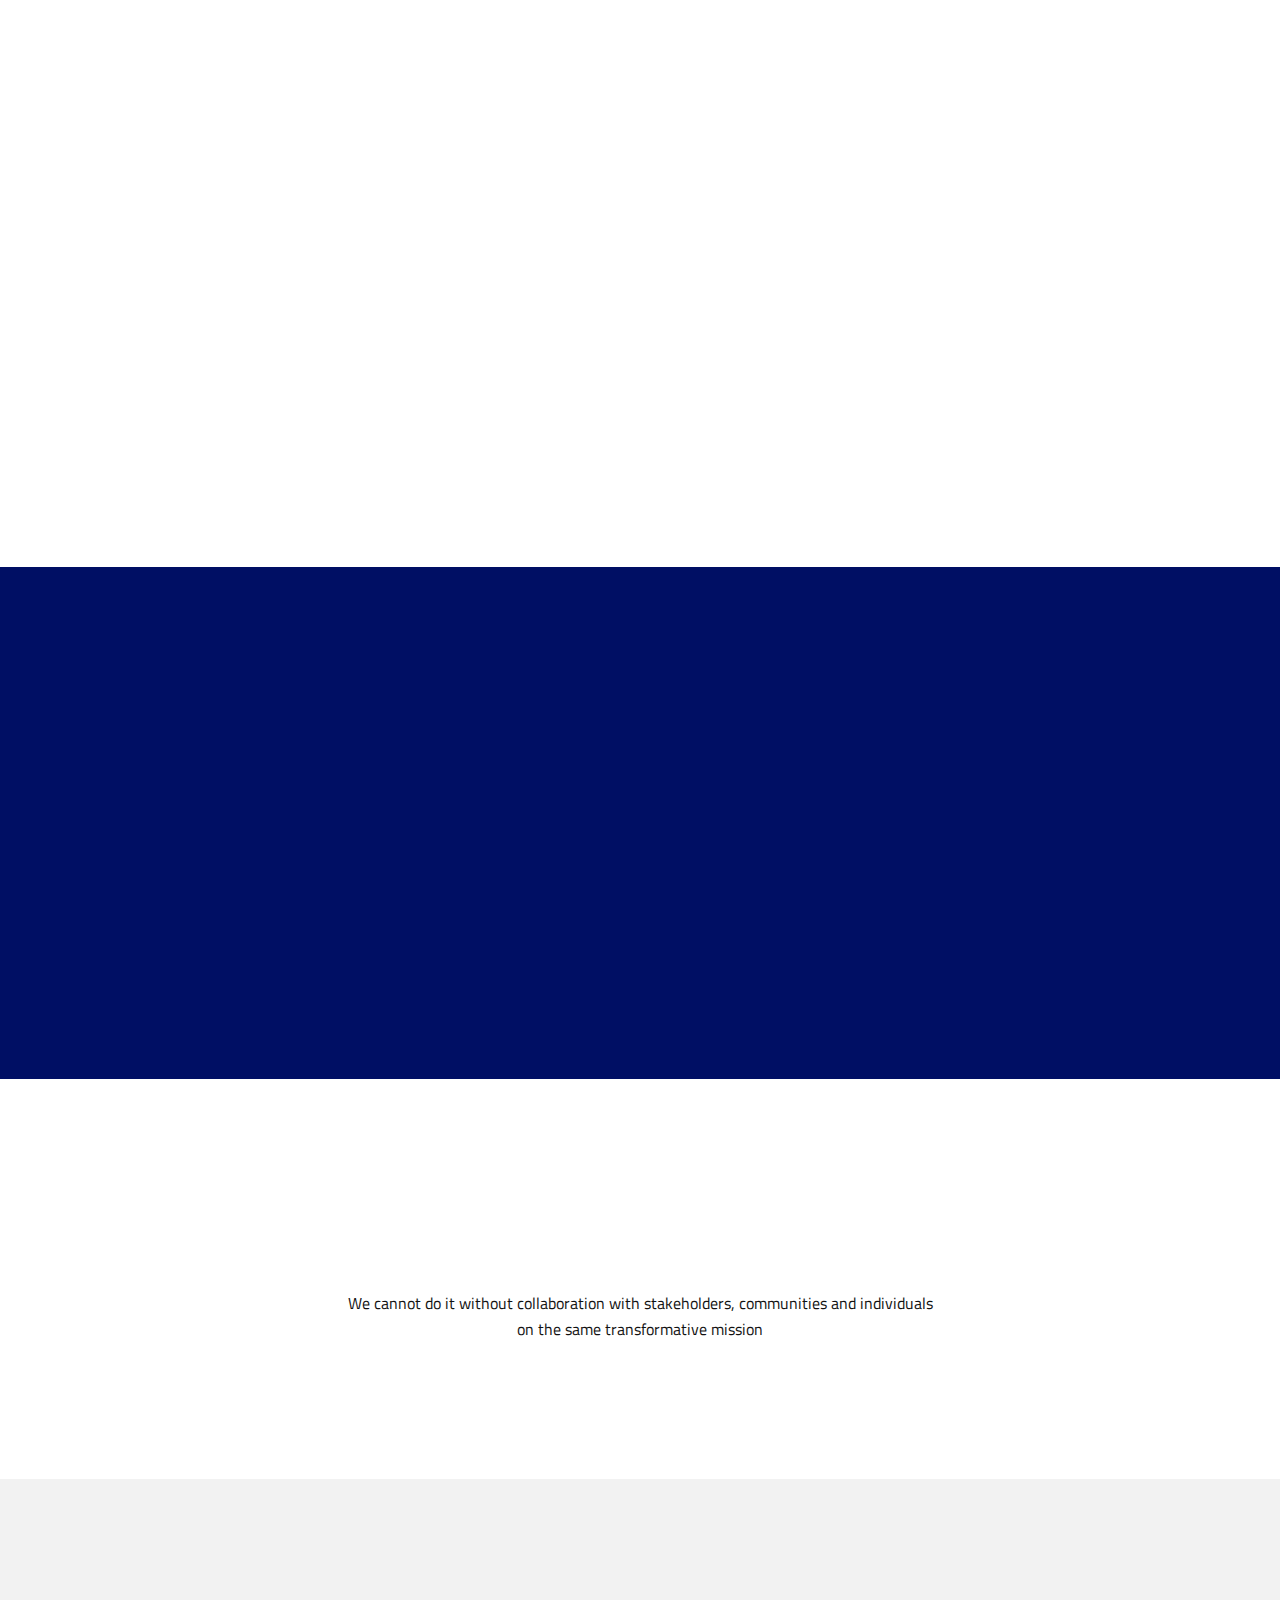
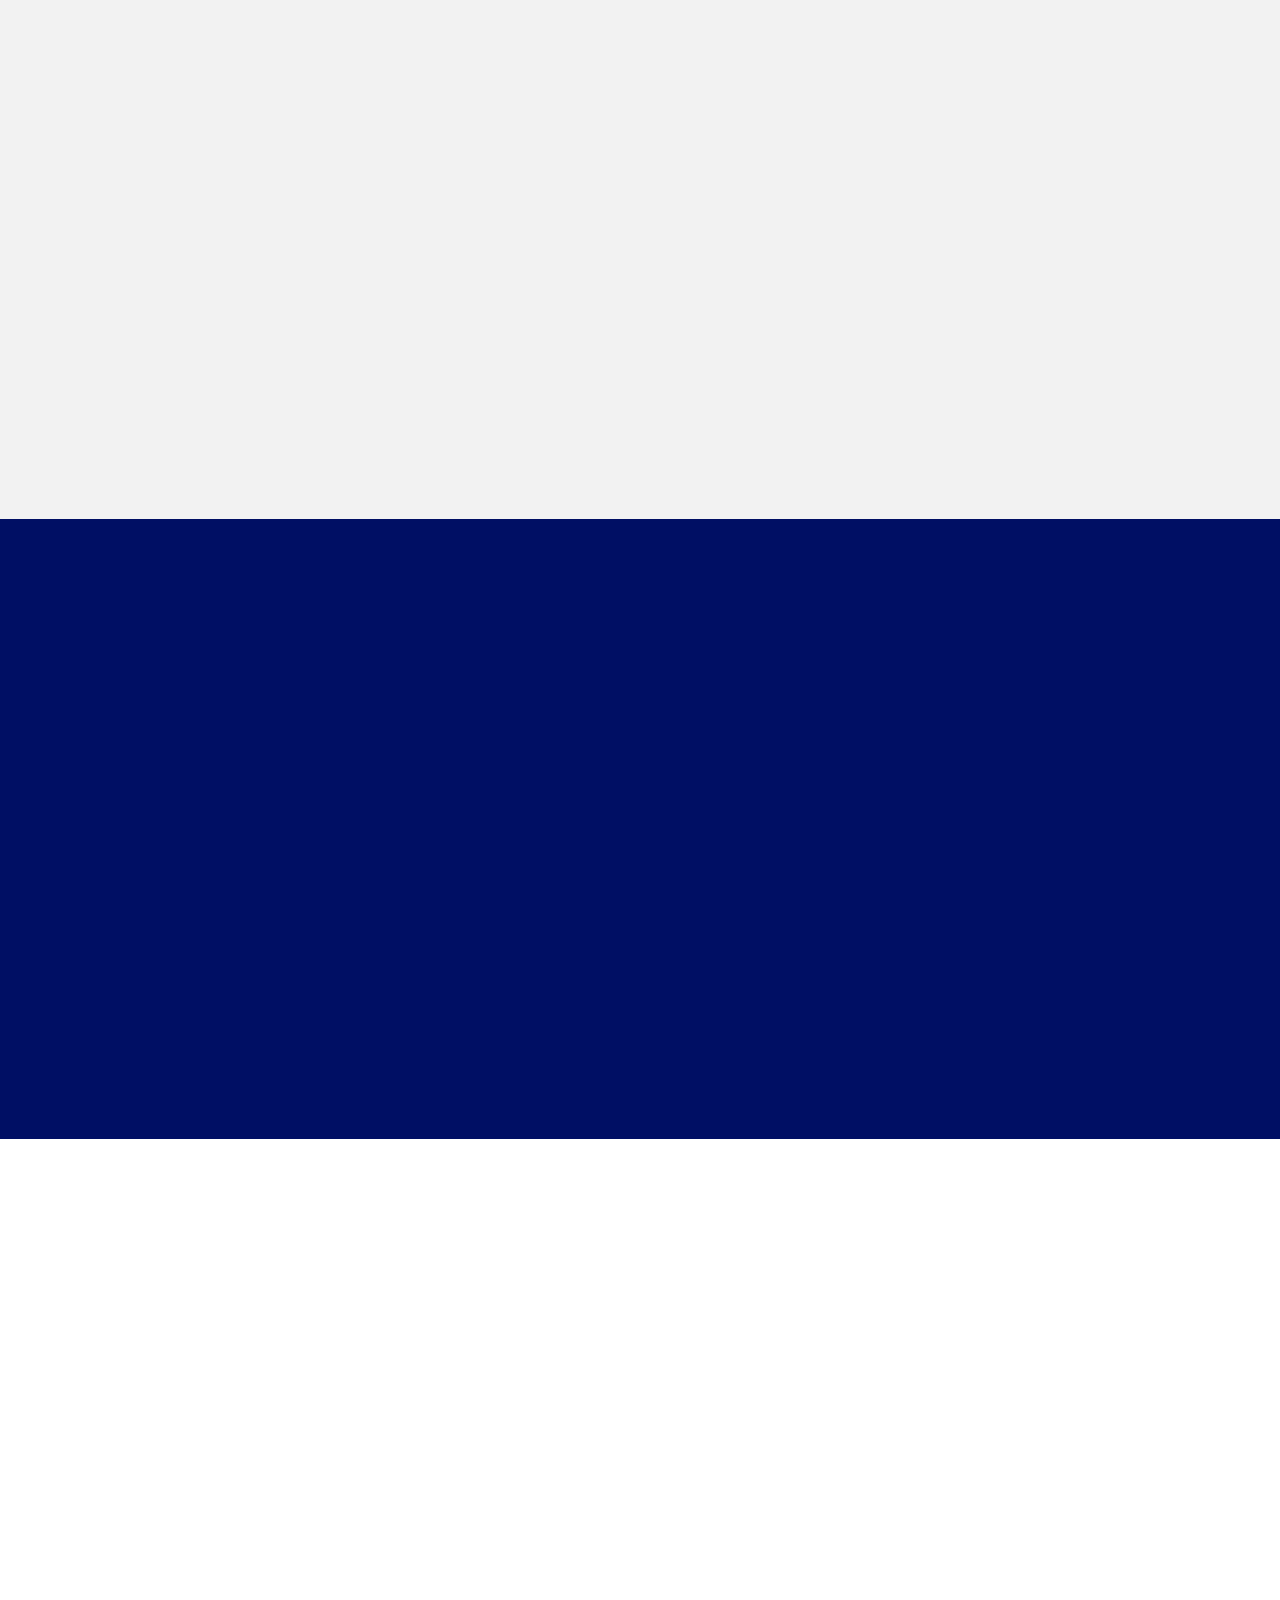
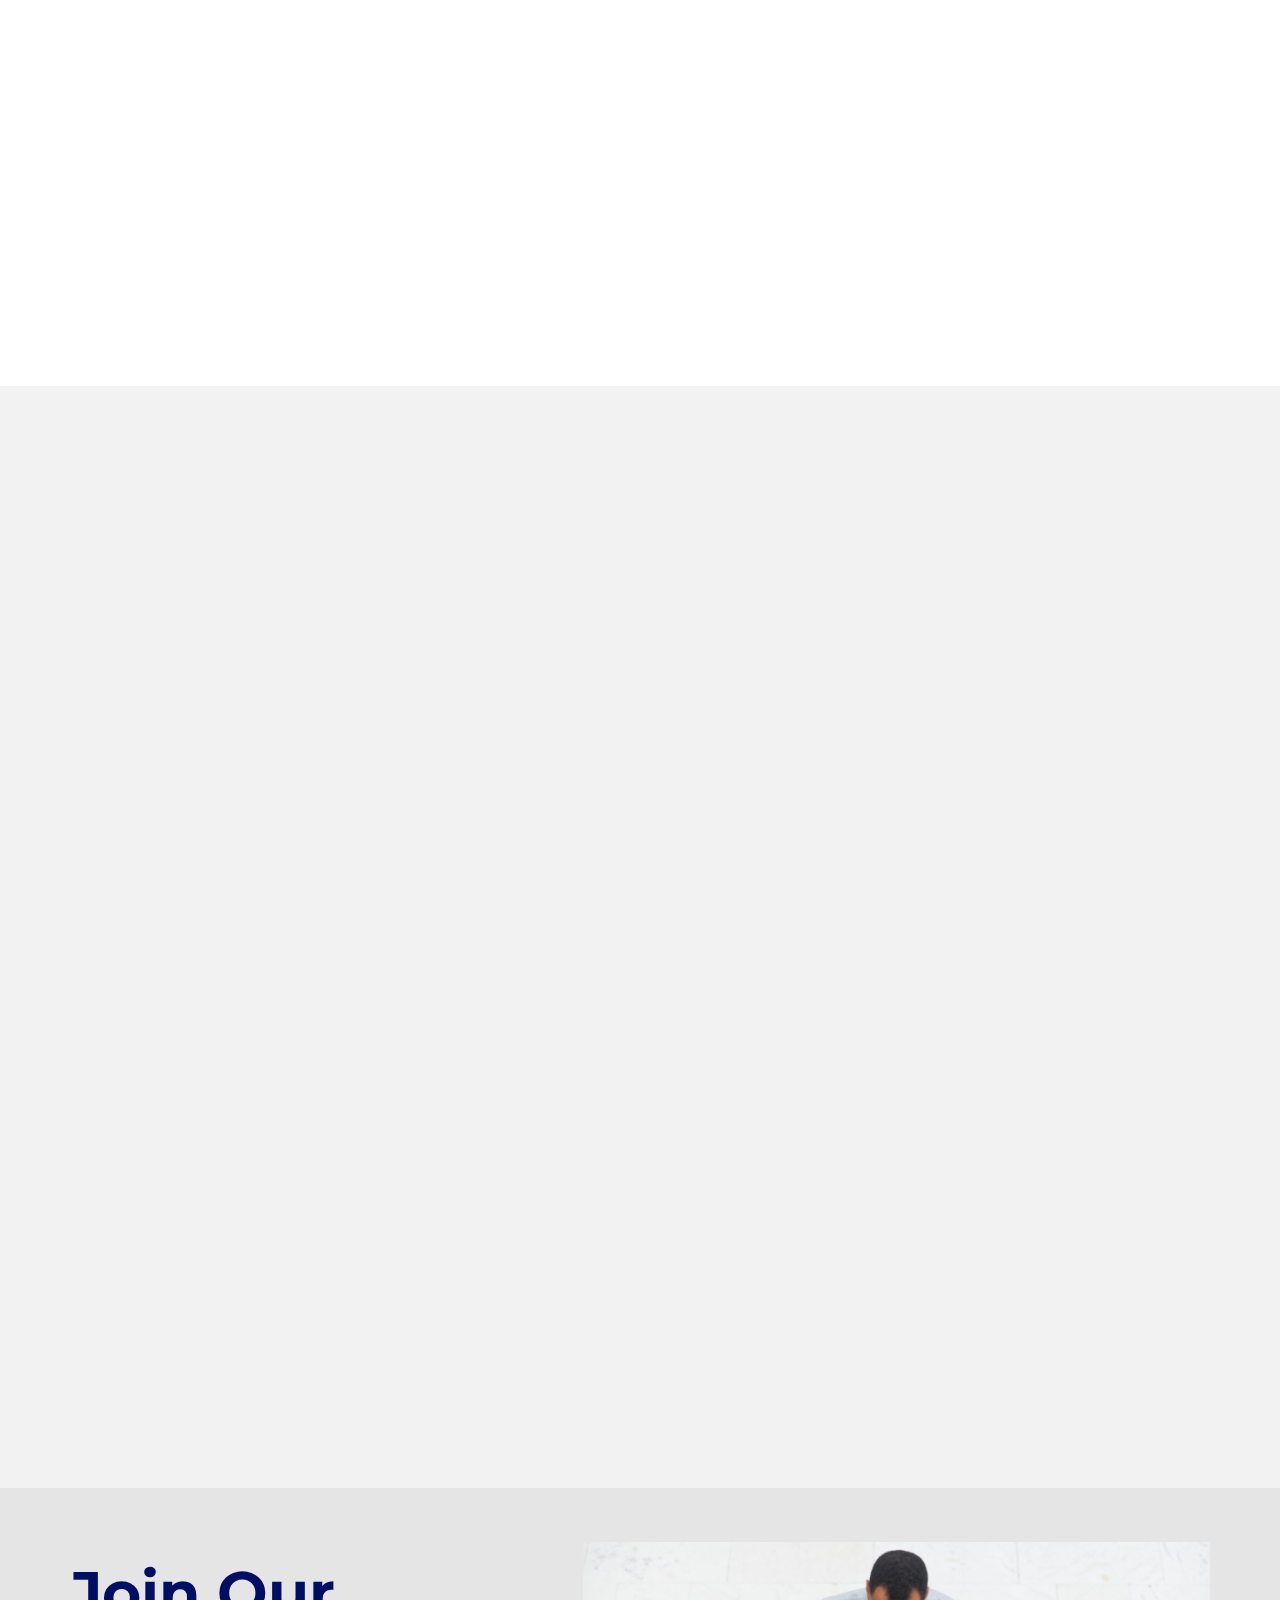
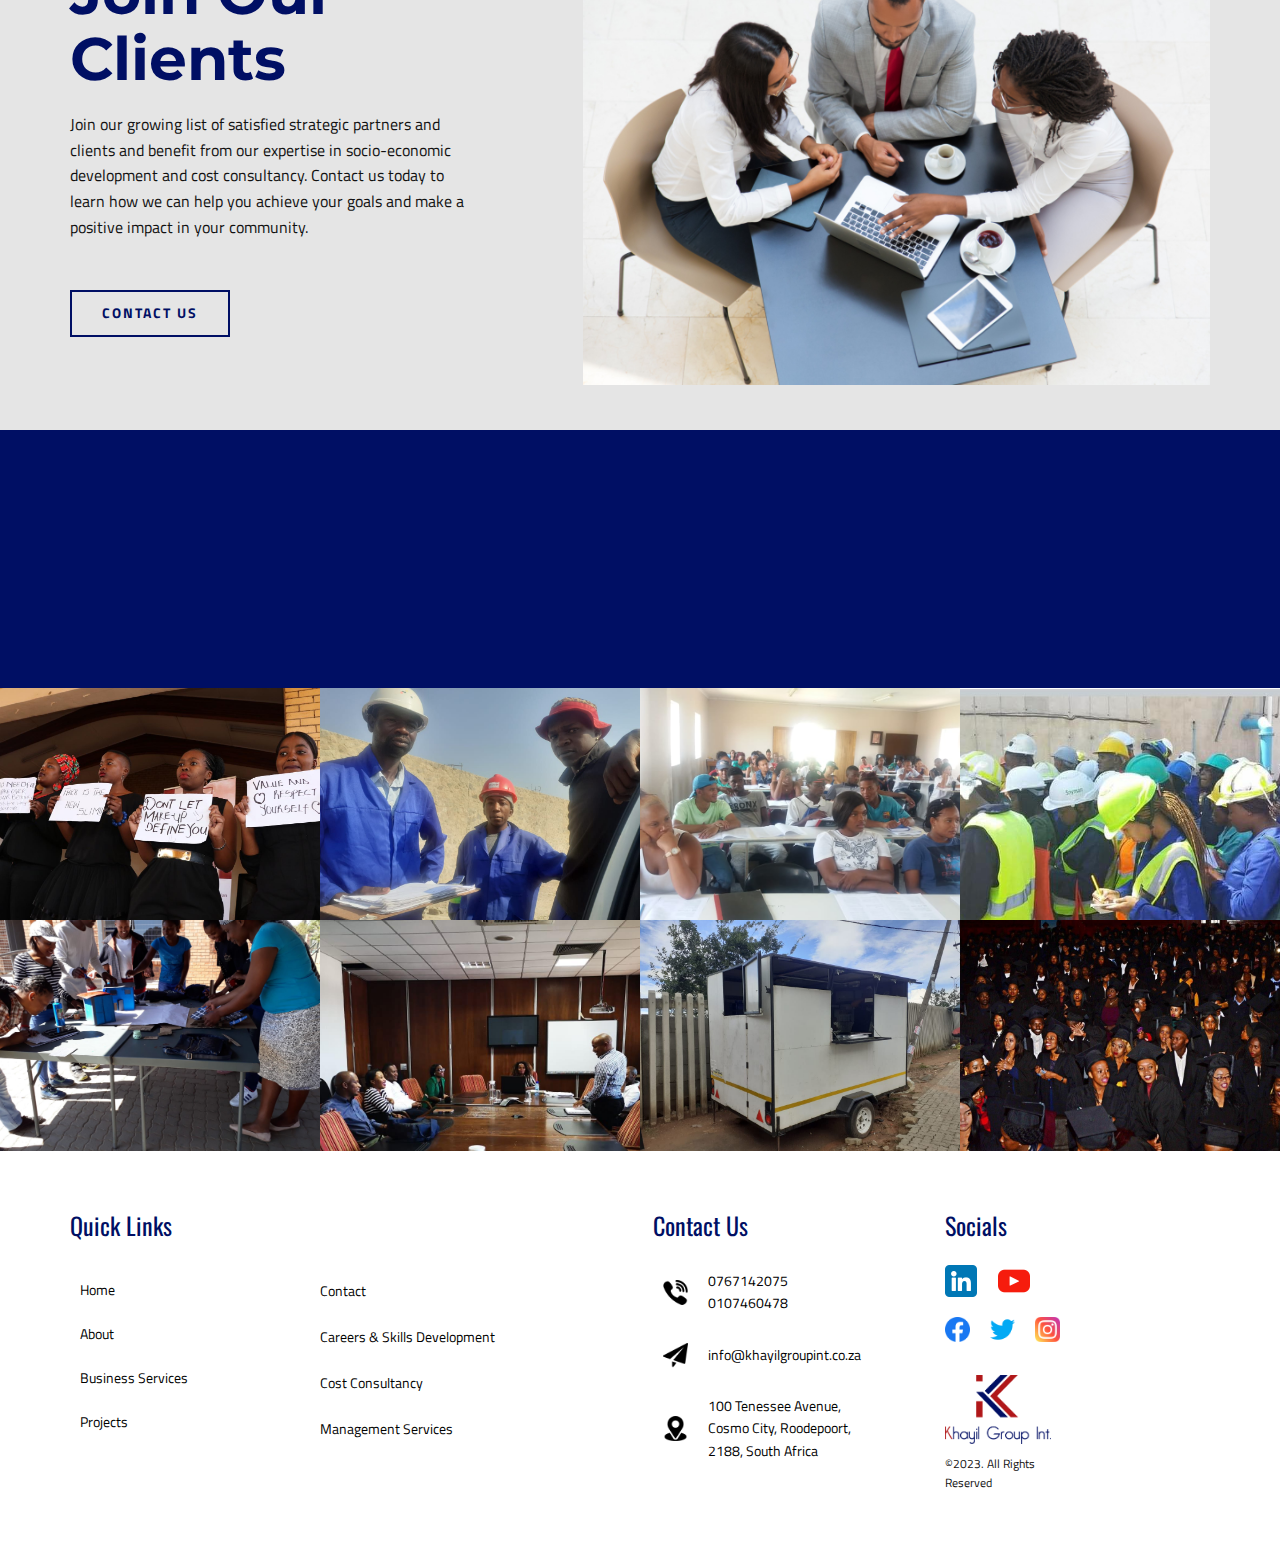
==== commit 0244f52a: "First set of chancges" ====
--- a/index.html
+++ b/index.html
@@ -5,7 +5,7 @@
     <meta name="keywords" content="Consulting Services, Get Great Work for Your Budget, ​We believe bold ideas can be a force for good., ​Leaders inspire others to do great things, Consulting Firm, Get In Touch">
     <meta name="description" content="Khayil Group Int is a leading socio-economic career development and cost consulting solutions company based in Johannesburg, Gauteng, with a national footprint in under-served regional areas of South Africa. Founded in 2014 by a passionate South African entrepreneur, we are a 100% black female-owned BEE level 1 contributor, dedicated to transforming communities with less privileges and opportunities. With expertise in financial, legal, skills development, and training industries, we offer innovative and cost-efficient strategies for socio-economic empowerment and management services. Our services include career &amp; skills development, costing consultancy, and management solutions, catering to individuals, businesses, and public entities. Partner with us to maximize profits, leverage cost-effective strategies, and achieve sustainable development goals.">
     <meta property="og:title" content="Khayil Group Int ">
-    <meta property="og:description" content="Khayil Group Int - Skills, Career, Management, Cost consultncy and many more">
+    <meta property="og:description" content="Khayil Group Int - Skills, Career, Management, Cost Consultancy and many more">
     <meta property="og:image" content="https://khayilgroupint.co.za/images/khayil_logo1.png">
     <meta property="og:url" content="https://khayilgroupint.co.za/">
     <title>Khayil Group Int </title>
@@ -534,7 +534,7 @@
                                 </tr>
                                 <tr style="height: 46px;">
                                   <td class="u-table-cell u-text-custom-color-1 u-table-cell-6">
-                                    <a class="u-active-none u-border-none u-btn u-button-link u-button-style u-hover-none u-none u-text-custom-color-1 u-btn-6" href="careers">Careers &amp; Skills Development</a>
+                                    <a class="u-active-none u-border-none u-btn u-button-link u-button-style u-hover-none u-none u-text-custom-color-1 u-btn-6" href="career">Careers &amp; Skills Development</a>
                                   </td>
                                 </tr>
                                 <tr style="height: 46px;">
@@ -570,7 +570,7 @@
                         <tr style="height: 43px;">
                           <td class="u-table-cell"><span class="u-file-icon u-icon u-text-black u-icon-1"><img src="images/152851-12d02c48.png" alt=""></span>
                           </td>
-                          <td class="u-table-cell u-text-custom-color-1 u-table-cell-10">0836657467<br>0107460478<br>
+                          <td class="u-table-cell u-text-custom-color-1 u-table-cell-10">0767142075<br>0107460478<br>
                           </td>
                         </tr>
                         <tr style="height: 37px;">
